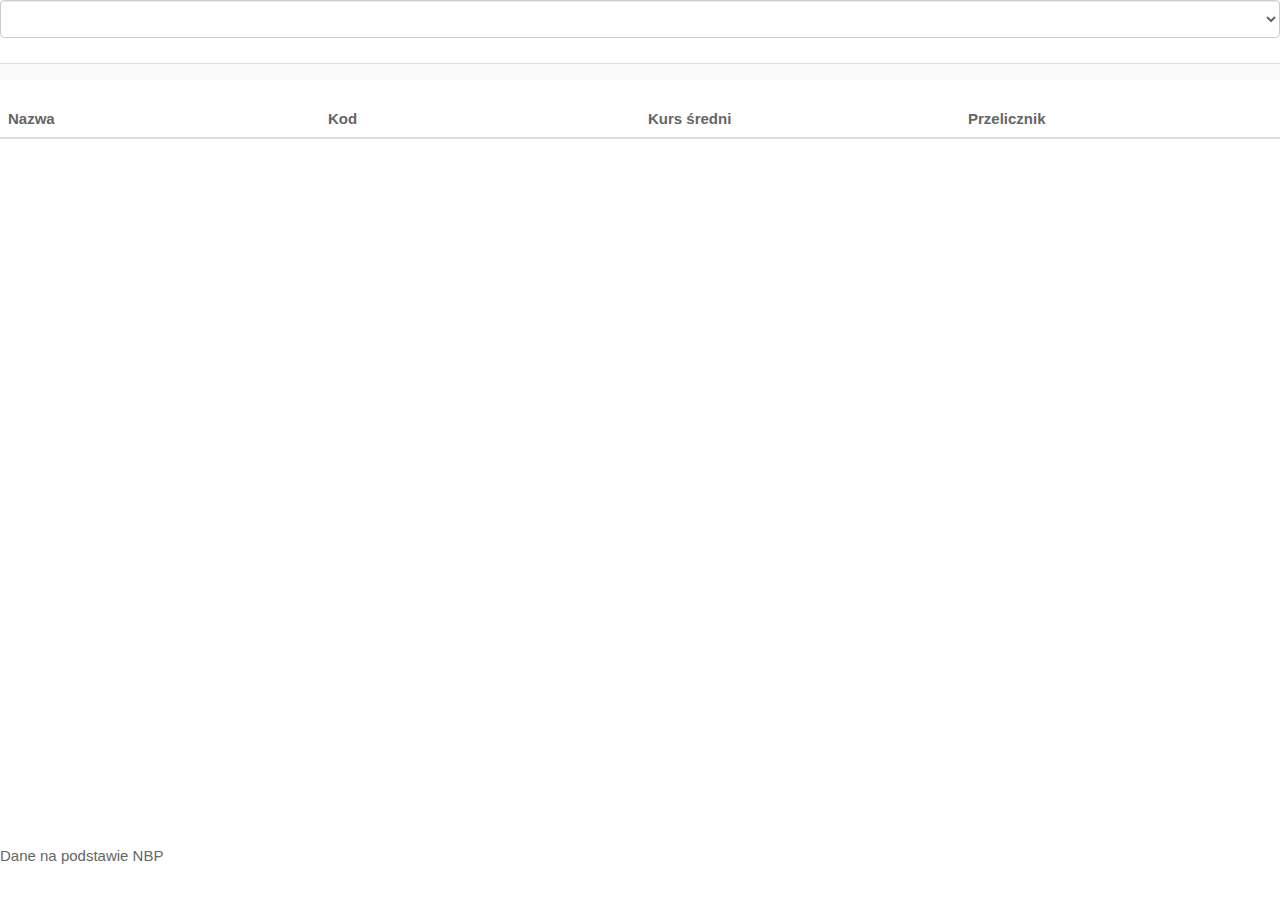
==== KursyWalut/bin/x86/Debug/AppX/index.html @ 6dd7d251 "Aplikacja kursów walut" ====
﻿<!DOCTYPE html>
<html>
<head>
    <meta charset="utf-8" />
    <title>KursyWalut</title>
    <link href="lib/winjs-4.0.1/css/ui-light.css" rel="stylesheet" />
    <script src="lib/winjs-4.0.1/js/base.js"></script>
    <script src="lib/winjs-4.0.1/js/ui.js"></script>
    <link href="css/bootstrap.css" rel="stylesheet" />
    <link href="css/bootstrap.min.css" rel="stylesheet" />
    <script src="js/main.js"></script>
    
</head>
<body class="win-type-body">
    <div>
        <select class="form-control" id="date-select"></select>
    </div>

    <div id="someDiv" style="visibility:hidden">
        <progress class="win-progress-ring"></progress>
    </div>

    <div id="tableContent" style="overflow: auto;height: 87%; width: 100%;">
        <table class="table table-striped table-hover ">
            <tbody id="myTemplate" class="div-display-items" data-win-control="WinJS.Binding.Template">
                <tr>
                    <td width="100px" data-win-bind="innerText:currencyName"></td>
                    <td width="100px" data-win-bind="innerText:currencyCode"></td>
                    <td width="100px" data-win-bind="innerText:averageRate"></td>
                    <td width="100px" data-win-bind="innerText:converter"></td>
                </tr>
            </tbody>
        </table>

        <table class="table table-striped table-hover ">
            <thead>
                <tr><th width="100px">Nazwa</th><th width="100px">Kod</th><th width="100px">Kurs średni</th><th width="100px">Przelicznik</th></tr>
            </thead>
            <tbody id="myTableBody"></tbody>
        </table>
    </div>

    <div id="info">
        <p>Dane na podstawie NBP</p>
    </div>

    <div class="basic-list-view" data-win-control="WinJS.UI.ListView" />

    
    
</body>
</html>
---- KursyWalut/bin/x86/Debug/AppX/lib/winjs-4.0.1/css/ui-light.css ----
﻿/* Copyright (c) Microsoft Corporation.  All Rights Reserved. Licensed under the MIT License. See License.txt in the project root for license information. */
@keyframes WinJS-node-inserted {
  from {
    outline-color: #000;
  }
  to {
    outline-color: #001;
  }
}
@keyframes WinJS-opacity-in {
  from {
    opacity: 0;
  }
  to {
    opacity: 1;
  }
}
@keyframes WinJS-opacity-out {
  from {
    opacity: 1;
  }
  to {
    opacity: 0;
  }
}
@keyframes WinJS-scale-up {
  from {
    transform: scale(0.85);
  }
  to {
    transform: scale(1);
  }
}
@keyframes WinJS-scale-down {
  from {
    transform: scale(1);
  }
  to {
    transform: scale(0.85);
  }
}
@keyframes WinJS-default-remove {
  from {
    transform: translateX(11px);
  }
  to {
    transform: none;
  }
}
@keyframes WinJS-default-remove-rtl {
  from {
    transform: translateX(-11px);
  }
  to {
    transform: none;
  }
}
@keyframes WinJS-default-apply {
  from {
    transform: none;
  }
  to {
    transform: translateX(11px);
  }
}
@keyframes WinJS-default-apply-rtl {
  from {
    transform: none;
  }
  to {
    transform: translateX(-11px);
  }
}
@keyframes WinJS-showEdgeUI {
  from {
    transform: translateY(-70px);
  }
  to {
    transform: none;
  }
}
@keyframes WinJS-showPanel {
  from {
    transform: translateX(364px);
  }
  to {
    transform: none;
  }
}
@keyframes WinJS-showPanel-rtl {
  from {
    transform: translateX(-364px);
  }
  to {
    transform: none;
  }
}
@keyframes WinJS-hideEdgeUI {
  from {
    transform: none;
  }
  to {
    transform: translateY(-70px);
  }
}
@keyframes WinJS-hidePanel {
  from {
    transform: none;
  }
  to {
    transform: translateX(364px);
  }
}
@keyframes WinJS-hidePanel-rtl {
  from {
    transform: none;
  }
  to {
    transform: translateX(-364px);
  }
}
@keyframes WinJS-showPopup {
  from {
    transform: translateY(50px);
  }
  to {
    transform: none;
  }
}
@keyframes WinJS-dragSourceEnd {
  from {
    transform: translateX(11px) scale(1.05);
  }
  to {
    transform: none;
  }
}
@keyframes WinJS-dragSourceEnd-rtl {
  from {
    transform: translateX(-11px) scale(1.05);
  }
  to {
    transform: none;
  }
}
@keyframes WinJS-enterContent {
  from {
    transform: translateY(28px);
  }
  to {
    transform: none;
  }
}
@keyframes WinJS-exit {
  from {
    transform: none;
  }
  to {
    transform: none;
  }
}
@keyframes WinJS-enterPage {
  from {
    transform: translateY(28px);
  }
  to {
    transform: none;
  }
}
@keyframes WinJS-updateBadge {
  from {
    transform: translateY(24px);
  }
  to {
    transform: none;
  }
}
@-webkit-keyframes WinJS-node-inserted {
  from {
    outline-color: #000;
  }
  to {
    outline-color: #001;
  }
}
@-webkit-keyframes -webkit-WinJS-opacity-in {
  from {
    opacity: 0;
  }
  to {
    opacity: 1;
  }
}
@-webkit-keyframes -webkit-WinJS-opacity-out {
  from {
    opacity: 1;
  }
  to {
    opacity: 0;
  }
}
@-webkit-keyframes -webkit-WinJS-scale-up {
  from {
    -webkit-transform: scale(0.85);
  }
  to {
    -webkit-transform: scale(1);
  }
}
@-webkit-keyframes -webkit-WinJS-scale-down {
  from {
    -webkit-transform: scale(1);
  }
  to {
    -webkit-transform: scale(0.85);
  }
}
@-webkit-keyframes -webkit-WinJS-default-remove {
  from {
    -webkit-transform: translateX(11px);
  }
  to {
    -webkit-transform: none;
  }
}
@-webkit-keyframes -webkit-WinJS-default-remove-rtl {
  from {
    -webkit-transform: translateX(-11px);
  }
  to {
    -webkit-transform: none;
  }
}
@-webkit-keyframes -webkit-WinJS-default-apply {
  from {
    -webkit-transform: none;
  }
  to {
    -webkit-transform: translateX(11px);
  }
}
@-webkit-keyframes -webkit-WinJS-default-apply-rtl {
  from {
    -webkit-transform: none;
  }
  to {
    -webkit-transform: translateX(-11px);
  }
}
@-webkit-keyframes -webkit-WinJS-showEdgeUI {
  from {
    -webkit-transform: translateY(-70px);
  }
  to {
    -webkit-transform: none;
  }
}
@-webkit-keyframes -webkit-WinJS-showPanel {
  from {
    -webkit-transform: translateX(364px);
  }
  to {
    -webkit-transform: none;
  }
}
@-webkit-keyframes -webkit-WinJS-showPanel-rtl {
  from {
    -webkit-transform: translateX(-364px);
  }
  to {
    -webkit-transform: none;
  }
}
@-webkit-keyframes -webkit-WinJS-hideEdgeUI {
  from {
    -webkit-transform: none;
  }
  to {
    -webkit-transform: translateY(-70px);
  }
}
@-webkit-keyframes -webkit-WinJS-hidePanel {
  from {
    -webkit-transform: none;
  }
  to {
    -webkit-transform: translateX(364px);
  }
}
@-webkit-keyframes -webkit-WinJS-hidePanel-rtl {
  from {
    -webkit-transform: none;
  }
  to {
    -webkit-transform: translateX(-364px);
  }
}
@-webkit-keyframes -webkit-WinJS-showPopup {
  from {
    -webkit-transform: translateY(50px);
  }
  to {
    -webkit-transform: none;
  }
}
@-webkit-keyframes -webkit-WinJS-dragSourceEnd {
  from {
    -webkit-transform: translateX(11px) scale(1.05);
  }
  to {
    -webkit-transform: none;
  }
}
@-webkit-keyframes -webkit-WinJS-dragSourceEnd-rtl {
  from {
    -webkit-transform: translateX(-11px) scale(1.05);
  }
  to {
    -webkit-transform: none;
  }
}
@-webkit-keyframes -webkit-WinJS-enterContent {
  from {
    -webkit-transform: translateY(28px);
  }
  to {
    -webkit-transform: none;
  }
}
@-webkit-keyframes -webkit-WinJS-exit {
  from {
    -webkit-transform: none;
  }
  to {
    -webkit-transform: none;
  }
}
@-webkit-keyframes -webkit-WinJS-enterPage {
  from {
    -webkit-transform: translateY(28px);
  }
  to {
    -webkit-transform: none;
  }
}
@-webkit-keyframes -webkit-WinJS-updateBadge {
  from {
    -webkit-transform: translateY(24px);
  }
  to {
    -webkit-transform: none;
  }
}
@font-face {
  font-family: "Segoe UI Command";
  src: local("Segoe MDL2 Assets");
  font-weight: normal;
  font-style: normal;
}
@font-face {
  font-family: "Symbols";
  src: url(../fonts/Symbols.ttf);
}
.win-type-header,
.win-h1 {
  font-size: 46px;
  font-weight: 200;
  line-height: 1.216;
  letter-spacing: 0px;
}
.win-type-subheader,
.win-h2 {
  font-size: 34px;
  font-weight: 200;
  line-height: 1.176;
}
.win-type-title,
.win-h3 {
  font-size: 24px;
  font-weight: 300;
  line-height: 1.167;
}
.win-type-subtitle,
.win-h4 {
  font-size: 20px;
  font-weight: 400;
  line-height: 1.2;
}
.win-type-body,
.win-h6 {
  font-size: 15px;
  font-weight: 400;
  line-height: 1.333;
}
.win-type-base,
.win-h5 {
  font-size: 15px;
  font-weight: 500;
  line-height: 1.333;
}
.win-type-caption {
  font-size: 12px;
  font-weight: 400;
  line-height: 1.167;
}
@font-face {
  font-family: "Segoe UI";
  font-weight: 200;
  src: local("Segoe UI Light");
}
@font-face {
  font-family: "Segoe UI";
  font-weight: 300;
  src: local("Segoe UI Semilight");
}
@font-face {
  font-family: "Segoe UI";
  font-weight: 400;
  src: local("Segoe UI");
}
@font-face {
  font-family: "Segoe UI";
  font-weight: 500;
  src: local("Segoe UI Semibold");
}
@font-face {
  font-family: "Segoe UI";
  font-weight: 600;
  src: local("Segoe UI Bold");
}
@font-face {
  font-family: "Segoe UI";
  font-style: italic;
  font-weight: 400;
  src: local("Segoe UI Italic");
}
@font-face {
  font-family: "Segoe UI";
  font-style: italic;
  font-weight: 700;
  src: local("Segoe UI Bold Italic");
}
@font-face {
  font-family: "Microsoft Yahei UI";
  font-weight: 200;
  src: local("Microsoft Yahei UI Light");
}
@font-face {
  font-family: "Microsoft Yahei UI";
  font-weight: 300;
  src: local("Microsoft Yahei UI");
}
@font-face {
  font-family: "Microsoft Yahei UI";
  font-weight: 500;
  src: local("Microsoft Yahei UI");
}
@font-face {
  font-family: "Microsoft Yahei UI";
  font-weight: 600;
  src: local("Microsoft Yahei UI Bold");
}
@font-face {
  font-family: "Microsoft JhengHei UI";
  font-weight: 200;
  src: local("Microsoft JhengHei UI Light");
}
@font-face {
  font-family: "Microsoft JhengHei UI";
  font-weight: 300;
  src: local("Microsoft JhengHei UI");
}
@font-face {
  font-family: "Microsoft JhengHei UI";
  font-weight: 500;
  src: local("Microsoft JhengHei UI");
}
@font-face {
  font-family: "Microsoft JhengHei UI";
  font-weight: 600;
  src: local("Microsoft JhengHei UI Bold");
}
.win-type-header:-ms-lang(am, ti),
.win-type-subheader:-ms-lang(am, ti),
.win-type-title:-ms-lang(am, ti),
.win-type-subtitle:-ms-lang(am, ti),
.win-type-base:-ms-lang(am, ti),
.win-type-body:-ms-lang(am, ti),
.win-type-caption:-ms-lang(am, ti),
.win-h1:-ms-lang(am, ti),
.win-h2:-ms-lang(am, ti),
.win-h3:-ms-lang(am, ti),
.win-h4:-ms-lang(am, ti),
.win-h5:-ms-lang(am, ti),
.win-h6:-ms-lang(am, ti),
.win-button:-ms-lang(am, ti),
.win-dropdown:-ms-lang(am, ti),
.win-textbox:-ms-lang(am, ti),
.win-link:-ms-lang(am, ti),
.win-textarea:-ms-lang(am, ti) {
  font-family: "Ebrima", "Ebrima", "Nirmala UI", "Gadugi", "Segoe UI Emoji", "Segoe MDL2 Assets", "Symbols", "Yu Gothic UI", "Yu Gothic", "Meiryo UI", "Leelawadee UI", "Microsoft YaHei UI", "Microsoft JhengHei UI", "Malgun Gothic", "Segoe UI Historic", "Estrangelo Edessa", "Microsoft Himalaya", "Microsoft New Tai Lue", "Microsoft PhagsPa", "Microsoft Tai Le", "Microsoft Yi Baiti", "Mongolian Baiti", "MV Boli", "Myanmar Text", "Javanese Text", "Cambria Math";
}
.win-type-header:-ms-lang(as, bn, gu, hi, kn, kok, ml, mr, ne, or, pa, sat-Olck, si, srb-Sora, ta, te),
.win-type-subheader:-ms-lang(as, bn, gu, hi, kn, kok, ml, mr, ne, or, pa, sat-Olck, si, srb-Sora, ta, te),
.win-type-title:-ms-lang(as, bn, gu, hi, kn, kok, ml, mr, ne, or, pa, sat-Olck, si, srb-Sora, ta, te),
.win-type-subtitle:-ms-lang(as, bn, gu, hi, kn, kok, ml, mr, ne, or, pa, sat-Olck, si, srb-Sora, ta, te),
.win-type-base:-ms-lang(as, bn, gu, hi, kn, kok, ml, mr, ne, or, pa, sat-Olck, si, srb-Sora, ta, te),
.win-type-body:-ms-lang(as, bn, gu, hi, kn, kok, ml, mr, ne, or, pa, sat-Olck, si, srb-Sora, ta, te),
.win-type-caption:-ms-lang(as, bn, gu, hi, kn, kok, ml, mr, ne, or, pa, sat-Olck, si, srb-Sora, ta, te),
.win-h1:-ms-lang(as, bn, gu, hi, kn, kok, ml, mr, ne, or, pa, sat-Olck, si, srb-Sora, ta, te),
.win-h2:-ms-lang(as, bn, gu, hi, kn, kok, ml, mr, ne, or, pa, sat-Olck, si, srb-Sora, ta, te),
.win-h3:-ms-lang(as, bn, gu, hi, kn, kok, ml, mr, ne, or, pa, sat-Olck, si, srb-Sora, ta, te),
.win-h4:-ms-lang(as, bn, gu, hi, kn, kok, ml, mr, ne, or, pa, sat-Olck, si, srb-Sora, ta, te),
.win-h5:-ms-lang(as, bn, gu, hi, kn, kok, ml, mr, ne, or, pa, sat-Olck, si, srb-Sora, ta, te),
.win-h6:-ms-lang(as, bn, gu, hi, kn, kok, ml, mr, ne, or, pa, sat-Olck, si, srb-Sora, ta, te),
.win-button:-ms-lang(as, bn, gu, hi, kn, kok, ml, mr, ne, or, pa, sat-Olck, si, srb-Sora, ta, te),
.win-dropdown:-ms-lang(as, bn, gu, hi, kn, kok, ml, mr, ne, or, pa, sat-Olck, si, srb-Sora, ta, te),
.win-textbox:-ms-lang(as, bn, gu, hi, kn, kok, ml, mr, ne, or, pa, sat-Olck, si, srb-Sora, ta, te),
.win-link:-ms-lang(as, bn, gu, hi, kn, kok, ml, mr, ne, or, pa, sat-Olck, si, srb-Sora, ta, te),
.win-textarea:-ms-lang(as, bn, gu, hi, kn, kok, ml, mr, ne, or, pa, sat-Olck, si, srb-Sora, ta, te) {
  font-family: "Nirmala UI", "Ebrima", "Nirmala UI", "Gadugi", "Segoe UI Emoji", "Segoe MDL2 Assets", "Symbols", "Yu Gothic UI", "Yu Gothic", "Meiryo UI", "Leelawadee UI", "Microsoft YaHei UI", "Microsoft JhengHei UI", "Malgun Gothic", "Segoe UI Historic", "Estrangelo Edessa", "Microsoft Himalaya", "Microsoft New Tai Lue", "Microsoft PhagsPa", "Microsoft Tai Le", "Microsoft Yi Baiti", "Mongolian Baiti", "MV Boli", "Myanmar Text", "Javanese Text", "Cambria Math";
}
.win-type-header:-ms-lang(chr-CHER-US),
.win-type-subheader:-ms-lang(chr-CHER-US),
.win-type-title:-ms-lang(chr-CHER-US),
.win-type-subtitle:-ms-lang(chr-CHER-US),
.win-type-base:-ms-lang(chr-CHER-US),
.win-type-body:-ms-lang(chr-CHER-US),
.win-type-caption:-ms-lang(chr-CHER-US),
.win-h1:-ms-lang(chr-CHER-US),
.win-h2:-ms-lang(chr-CHER-US),
.win-h3:-ms-lang(chr-CHER-US),
.win-h4:-ms-lang(chr-CHER-US),
.win-h5:-ms-lang(chr-CHER-US),
.win-h6:-ms-lang(chr-CHER-US),
.win-button:-ms-lang(chr-CHER-US),
.win-dropdown:-ms-lang(chr-CHER-US),
.win-textbox:-ms-lang(chr-CHER-US),
.win-link:-ms-lang(chr-CHER-US),
.win-textarea:-ms-lang(chr-CHER-US) {
  font-family: "Gadugi", "Ebrima", "Nirmala UI", "Gadugi", "Segoe UI Emoji", "Segoe MDL2 Assets", "Symbols", "Yu Gothic UI", "Yu Gothic", "Meiryo UI", "Leelawadee UI", "Microsoft YaHei UI", "Microsoft JhengHei UI", "Malgun Gothic", "Segoe UI Historic", "Estrangelo Edessa", "Microsoft Himalaya", "Microsoft New Tai Lue", "Microsoft PhagsPa", "Microsoft Tai Le", "Microsoft Yi Baiti", "Mongolian Baiti", "MV Boli", "Myanmar Text", "Javanese Text", "Cambria Math";
}
.win-type-header:-ms-lang(ja),
.win-type-subheader:-ms-lang(ja),
.win-type-title:-ms-lang(ja),
.win-type-subtitle:-ms-lang(ja),
.win-type-base:-ms-lang(ja),
.win-type-body:-ms-lang(ja),
.win-type-caption:-ms-lang(ja),
.win-h1:-ms-lang(ja),
.win-h2:-ms-lang(ja),
.win-h3:-ms-lang(ja),
.win-h4:-ms-lang(ja),
.win-h5:-ms-lang(ja),
.win-h6:-ms-lang(ja),
.win-button:-ms-lang(ja),
.win-dropdown:-ms-lang(ja),
.win-textbox:-ms-lang(ja),
.win-link:-ms-lang(ja),
.win-textarea:-ms-lang(ja) {
  font-family: "Yu Gothic UI", "Ebrima", "Nirmala UI", "Gadugi", "Segoe UI Emoji", "Segoe MDL2 Assets", "Symbols", "Yu Gothic UI", "Yu Gothic", "Meiryo UI", "Leelawadee UI", "Microsoft YaHei UI", "Microsoft JhengHei UI", "Malgun Gothic", "Segoe UI Historic", "Estrangelo Edessa", "Microsoft Himalaya", "Microsoft New Tai Lue", "Microsoft PhagsPa", "Microsoft Tai Le", "Microsoft Yi Baiti", "Mongolian Baiti", "MV Boli", "Myanmar Text", "Javanese Text", "Cambria Math";
}
.win-type-header:-ms-lang(km, lo, th, bug-Bugi),
.win-type-subheader:-ms-lang(km, lo, th, bug-Bugi),
.win-type-title:-ms-lang(km, lo, th, bug-Bugi),
.win-type-subtitle:-ms-lang(km, lo, th, bug-Bugi),
.win-type-base:-ms-lang(km, lo, th, bug-Bugi),
.win-type-body:-ms-lang(km, lo, th, bug-Bugi),
.win-type-caption:-ms-lang(km, lo, th, bug-Bugi),
.win-h1:-ms-lang(km, lo, th, bug-Bugi),
.win-h2:-ms-lang(km, lo, th, bug-Bugi),
.win-h3:-ms-lang(km, lo, th, bug-Bugi),
.win-h4:-ms-lang(km, lo, th, bug-Bugi),
.win-h5:-ms-lang(km, lo, th, bug-Bugi),
.win-h6:-ms-lang(km, lo, th, bug-Bugi),
.win-button:-ms-lang(km, lo, th, bug-Bugi),
.win-dropdown:-ms-lang(km, lo, th, bug-Bugi),
.win-textbox:-ms-lang(km, lo, th, bug-Bugi),
.win-link:-ms-lang(km, lo, th, bug-Bugi),
.win-textarea:-ms-lang(km, lo, th, bug-Bugi) {
  font-family: "Leelawadee UI", "Ebrima", "Nirmala UI", "Gadugi", "Segoe UI Emoji", "Segoe MDL2 Assets", "Symbols", "Yu Gothic UI", "Yu Gothic", "Meiryo UI", "Leelawadee UI", "Microsoft YaHei UI", "Microsoft JhengHei UI", "Malgun Gothic", "Segoe UI Historic", "Estrangelo Edessa", "Microsoft Himalaya", "Microsoft New Tai Lue", "Microsoft PhagsPa", "Microsoft Tai Le", "Microsoft Yi Baiti", "Mongolian Baiti", "MV Boli", "Myanmar Text", "Javanese Text", "Cambria Math";
}
.win-type-header:-ms-lang(ko),
.win-type-subheader:-ms-lang(ko),
.win-type-title:-ms-lang(ko),
.win-type-subtitle:-ms-lang(ko),
.win-type-base:-ms-lang(ko),
.win-type-body:-ms-lang(ko),
.win-type-caption:-ms-lang(ko),
.win-h1:-ms-lang(ko),
.win-h2:-ms-lang(ko),
.win-h3:-ms-lang(ko),
.win-h4:-ms-lang(ko),
.win-h5:-ms-lang(ko),
.win-h6:-ms-lang(ko),
.win-button:-ms-lang(ko),
.win-dropdown:-ms-lang(ko),
.win-textbox:-ms-lang(ko),
.win-link:-ms-lang(ko),
.win-textarea:-ms-lang(ko) {
  font-family: "Malgun Gothic", "Ebrima", "Nirmala UI", "Gadugi", "Segoe UI Emoji", "Segoe MDL2 Assets", "Symbols", "Yu Gothic UI", "Yu Gothic", "Meiryo UI", "Leelawadee UI", "Microsoft YaHei UI", "Microsoft JhengHei UI", "Malgun Gothic", "Segoe UI Historic", "Estrangelo Edessa", "Microsoft Himalaya", "Microsoft New Tai Lue", "Microsoft PhagsPa", "Microsoft Tai Le", "Microsoft Yi Baiti", "Mongolian Baiti", "MV Boli", "Myanmar Text", "Javanese Text", "Cambria Math";
}
.win-type-header:-ms-lang(jv-Java),
.win-type-subheader:-ms-lang(jv-Java),
.win-type-title:-ms-lang(jv-Java),
.win-type-subtitle:-ms-lang(jv-Java),
.win-type-base:-ms-lang(jv-Java),
.win-type-body:-ms-lang(jv-Java),
.win-type-caption:-ms-lang(jv-Java),
.win-h1:-ms-lang(jv-Java),
.win-h2:-ms-lang(jv-Java),
.win-h3:-ms-lang(jv-Java),
.win-h4:-ms-lang(jv-Java),
.win-h5:-ms-lang(jv-Java),
.win-h6:-ms-lang(jv-Java),
.win-button:-ms-lang(jv-Java),
.win-dropdown:-ms-lang(jv-Java),
.win-textbox:-ms-lang(jv-Java),
.win-link:-ms-lang(jv-Java),
.win-textarea:-ms-lang(jv-Java) {
  font-family: "Javanese Text", "Ebrima", "Nirmala UI", "Gadugi", "Segoe UI Emoji", "Segoe MDL2 Assets", "Symbols", "Yu Gothic UI", "Yu Gothic", "Meiryo UI", "Leelawadee UI", "Microsoft YaHei UI", "Microsoft JhengHei UI", "Malgun Gothic", "Segoe UI Historic", "Estrangelo Edessa", "Microsoft Himalaya", "Microsoft New Tai Lue", "Microsoft PhagsPa", "Microsoft Tai Le", "Microsoft Yi Baiti", "Mongolian Baiti", "MV Boli", "Myanmar Text", "Javanese Text", "Cambria Math";
}
.win-type-header:-ms-lang(cop-Copt),
.win-type-subheader:-ms-lang(cop-Copt),
.win-type-title:-ms-lang(cop-Copt),
.win-type-subtitle:-ms-lang(cop-Copt),
.win-type-base:-ms-lang(cop-Copt),
.win-type-body:-ms-lang(cop-Copt),
.win-type-caption:-ms-lang(cop-Copt),
.win-h1:-ms-lang(cop-Copt),
.win-h2:-ms-lang(cop-Copt),
.win-h3:-ms-lang(cop-Copt),
.win-h4:-ms-lang(cop-Copt),
.win-h5:-ms-lang(cop-Copt),
.win-h6:-ms-lang(cop-Copt),
.win-button:-ms-lang(cop-Copt),
.win-dropdown:-ms-lang(cop-Copt),
.win-textbox:-ms-lang(cop-Copt),
.win-link:-ms-lang(cop-Copt),
.win-textarea:-ms-lang(cop-Copt) {
  font-family: "Segoe MDL2 Assets", "Ebrima", "Nirmala UI", "Gadugi", "Segoe UI Emoji", "Segoe MDL2 Assets", "Symbols", "Yu Gothic UI", "Yu Gothic", "Meiryo UI", "Leelawadee UI", "Microsoft YaHei UI", "Microsoft JhengHei UI", "Malgun Gothic", "Segoe UI Historic", "Estrangelo Edessa", "Microsoft Himalaya", "Microsoft New Tai Lue", "Microsoft PhagsPa", "Microsoft Tai Le", "Microsoft Yi Baiti", "Mongolian Baiti", "MV Boli", "Myanmar Text", "Javanese Text", "Cambria Math";
}
.win-type-header:-ms-lang(zh-CN, zh-Hans, zh-SG),
.win-type-subheader:-ms-lang(zh-CN, zh-Hans, zh-SG),
.win-type-title:-ms-lang(zh-CN, zh-Hans, zh-SG),
.win-type-subtitle:-ms-lang(zh-CN, zh-Hans, zh-SG),
.win-type-base:-ms-lang(zh-CN, zh-Hans, zh-SG),
.win-type-body:-ms-lang(zh-CN, zh-Hans, zh-SG),
.win-type-caption:-ms-lang(zh-CN, zh-Hans, zh-SG),
.win-h1:-ms-lang(zh-CN, zh-Hans, zh-SG),
.win-h2:-ms-lang(zh-CN, zh-Hans, zh-SG),
.win-h3:-ms-lang(zh-CN, zh-Hans, zh-SG),
.win-h4:-ms-lang(zh-CN, zh-Hans, zh-SG),
.win-h5:-ms-lang(zh-CN, zh-Hans, zh-SG),
.win-h6:-ms-lang(zh-CN, zh-Hans, zh-SG),
.win-button:-ms-lang(zh-CN, zh-Hans, zh-SG),
.win-dropdown:-ms-lang(zh-CN, zh-Hans, zh-SG),
.win-textbox:-ms-lang(zh-CN, zh-Hans, zh-SG),
.win-link:-ms-lang(zh-CN, zh-Hans, zh-SG),
.win-textarea:-ms-lang(zh-CN, zh-Hans, zh-SG) {
  font-family: "Microsoft YaHei UI", "Ebrima", "Nirmala UI", "Gadugi", "Segoe UI Emoji", "Segoe MDL2 Assets", "Symbols", "Yu Gothic UI", "Yu Gothic", "Meiryo UI", "Leelawadee UI", "Microsoft YaHei UI", "Microsoft JhengHei UI", "Malgun Gothic", "Segoe UI Historic", "Estrangelo Edessa", "Microsoft Himalaya", "Microsoft New Tai Lue", "Microsoft PhagsPa", "Microsoft Tai Le", "Microsoft Yi Baiti", "Mongolian Baiti", "MV Boli", "Myanmar Text", "Javanese Text", "Cambria Math";
}
.win-type-header:-ms-lang(zh-HK, zh-TW, zh-Hant, zh-MO),
.win-type-subheader:-ms-lang(zh-HK, zh-TW, zh-Hant, zh-MO),
.win-type-title:-ms-lang(zh-HK, zh-TW, zh-Hant, zh-MO),
.win-type-subtitle:-ms-lang(zh-HK, zh-TW, zh-Hant, zh-MO),
.win-type-base:-ms-lang(zh-HK, zh-TW, zh-Hant, zh-MO),
.win-type-body:-ms-lang(zh-HK, zh-TW, zh-Hant, zh-MO),
.win-type-caption:-ms-lang(zh-HK, zh-TW, zh-Hant, zh-MO),
.win-h1:-ms-lang(zh-HK, zh-TW, zh-Hant, zh-MO),
.win-h2:-ms-lang(zh-HK, zh-TW, zh-Hant, zh-MO),
.win-h3:-ms-lang(zh-HK, zh-TW, zh-Hant, zh-MO),
.win-h4:-ms-lang(zh-HK, zh-TW, zh-Hant, zh-MO),
.win-h5:-ms-lang(zh-HK, zh-TW, zh-Hant, zh-MO),
.win-h6:-ms-lang(zh-HK, zh-TW, zh-Hant, zh-MO),
.win-button:-ms-lang(zh-HK, zh-TW, zh-Hant, zh-MO),
.win-dropdown:-ms-lang(zh-HK, zh-TW, zh-Hant, zh-MO),
.win-textbox:-ms-lang(zh-HK, zh-TW, zh-Hant, zh-MO),
.win-link:-ms-lang(zh-HK, zh-TW, zh-Hant, zh-MO),
.win-textarea:-ms-lang(zh-HK, zh-TW, zh-Hant, zh-MO) {
  font-family: "Microsoft JhengHei UI", "Ebrima", "Nirmala UI", "Gadugi", "Segoe UI Emoji", "Segoe MDL2 Assets", "Symbols", "Yu Gothic UI", "Yu Gothic", "Meiryo UI", "Leelawadee UI", "Microsoft YaHei UI", "Microsoft JhengHei UI", "Malgun Gothic", "Segoe UI Historic", "Estrangelo Edessa", "Microsoft Himalaya", "Microsoft New Tai Lue", "Microsoft PhagsPa", "Microsoft Tai Le", "Microsoft Yi Baiti", "Mongolian Baiti", "MV Boli", "Myanmar Text", "Javanese Text", "Cambria Math";
}
html,
body {
  width: 100%;
  height: 100%;
  margin: 0px;
  cursor: default;
  -webkit-touch-callout: none;
  -ms-scroll-translation: vertical-to-horizontal;
  -webkit-tap-highlight-color: rgba(0, 0, 0, 0);
}
html {
  overflow: hidden;
  direction: ltr;
}
html:lang(ar),
html:lang(dv),
html:lang(fa),
html:lang(he),
html:lang(ku-Arab),
html:lang(pa-Arab),
html:lang(prs),
html:lang(ps),
html:lang(sd-Arab),
html:lang(syr),
html:lang(ug),
html:lang(ur),
html:lang(qps-plocm) {
  direction: rtl;
}
body {
  -ms-content-zooming: none;
}
iframe {
  border: 0;
}
.win-type-header,
.win-type-subheader,
.win-type-title,
.win-type-subtitle,
.win-type-base,
.win-type-body,
.win-type-caption,
.win-h1,
.win-h2,
.win-h3,
.win-h4,
.win-h5,
.win-h6,
.win-button,
.win-dropdown,
.win-textbox,
.win-link,
.win-textarea {
  font-family: "Segoe UI", sans-serif, "Segoe MDL2 Assets", "Symbols";
}
.win-textbox,
.win-textarea {
  -ms-user-select: element;
  border-style: solid;
  border-width: 2px;
  border-radius: 0;
  margin: 8px 0px;
  width: 296px;
  min-width: 64px;
  min-height: 28px;
  background-clip: border-box;
  box-sizing: border-box;
  padding: 3px 6px 5px 10px;
  outline: 0;
  font-size: 15px;
  font-weight: 400;
  line-height: 1.333;
}
.win-textbox::-ms-value {
  margin: 0;
  padding: 0;
}
.win-textbox::-ms-clear,
.win-textbox::-ms-reveal {
  padding-right: 2px;
  margin-right: -8px;
  margin-left: 2px;
  margin-top: -8px;
  margin-bottom: -8px;
  width: 30px;
  height: 32px;
}
.win-textbox:lang(ar)::-ms-clear,
.win-textbox:lang(dv)::-ms-clear,
.win-textbox:lang(fa)::-ms-clear,
.win-textbox:lang(he)::-ms-clear,
.win-textbox:lang(ku-Arab)::-ms-clear,
.win-textbox:lang(pa-Arab)::-ms-clear,
.win-textbox:lang(prs)::-ms-clear,
.win-textbox:lang(ps)::-ms-clear,
.win-textbox:lang(sd-Arab)::-ms-clear,
.win-textbox:lang(syr)::-ms-clear,
.win-textbox:lang(ug)::-ms-clear,
.win-textbox:lang(ur)::-ms-clear,
.win-textbox:lang(qps-plocm)::-ms-clear,
.win-textbox:lang(ar)::-ms-reveal,
.win-textbox:lang(dv)::-ms-reveal,
.win-textbox:lang(fa)::-ms-reveal,
.win-textbox:lang(he)::-ms-reveal,
.win-textbox:lang(ku-Arab)::-ms-reveal,
.win-textbox:lang(pa-Arab)::-ms-reveal,
.win-textbox:lang(prs)::-ms-reveal,
.win-textbox:lang(ps)::-ms-reveal,
.win-textbox:lang(sd-Arab)::-ms-reveal,
.win-textbox:lang(syr)::-ms-reveal,
.win-textbox:lang(ug)::-ms-reveal,
.win-textbox:lang(ur)::-ms-reveal,
.win-textbox:lang(qps-plocm)::-ms-reveal {
  margin-left: -8px;
  margin-right: 2px;
}
.win-textarea {
  resize: none;
  overflow-y: auto;
}
.win-radio,
.win-checkbox {
  width: 20px;
  height: 20px;
  margin-right: 8px;
  margin-top: 12px;
  margin-bottom: 12px;
}
.win-radio:lang(ar),
.win-checkbox:lang(ar),
.win-radio:lang(dv),
.win-checkbox:lang(dv),
.win-radio:lang(fa),
.win-checkbox:lang(fa),
.win-radio:lang(he),
.win-checkbox:lang(he),
.win-radio:lang(ku-Arab),
.win-checkbox:lang(ku-Arab),
.win-radio:lang(pa-Arab),
.win-checkbox:lang(pa-Arab),
.win-radio:lang(prs),
.win-checkbox:lang(prs),
.win-radio:lang(ps),
.win-checkbox:lang(ps),
.win-radio:lang(sd-Arab),
.win-checkbox:lang(sd-Arab),
.win-radio:lang(syr),
.win-checkbox:lang(syr),
.win-radio:lang(ug),
.win-checkbox:lang(ug),
.win-radio:lang(ur),
.win-checkbox:lang(ur),
.win-radio:lang(qps-plocm),
.win-checkbox:lang(qps-plocm) {
  margin-left: 8px;
  margin-right: 0px;
}
.win-radio::-ms-check,
.win-checkbox::-ms-check {
  border-style: solid;
  display: inline-block;
  border-width: 2px;
  background-clip: border-box;
}
.win-button {
  border-style: solid;
  margin: 0px;
  min-height: 32px;
  min-width: 120px;
  padding: 4px 8px;
  border-width: 2px;
  background-clip: border-box;
  border-radius: 0;
  touch-action: manipulation;
  -webkit-appearance: none;
  font-size: 15px;
  font-weight: 400;
  line-height: 1.333;
}
.win-button.win-button-file {
  border: none;
  min-width: 100px;
  min-height: 20px;
  width: 340px;
  height: 32px;
  padding: 0px;
  margin: 7px 8px 21px 8px;
  background-clip: padding-box;
}
.win-button.win-button-file::-ms-value {
  margin: 0;
  border-width: 2px;
  border-style: solid;
  border-right-style: none;
  border-radius: 0;
  background-clip: border-box;
  font-size: 15px;
  font-weight: 400;
  line-height: 1.333;
}
.win-button.win-button-file:lang(ar)::-ms-value,
.win-button.win-button-file:lang(dv)::-ms-value,
.win-button.win-button-file:lang(fa)::-ms-value,
.win-button.win-button-file:lang(he)::-ms-value,
.win-button.win-button-file:lang(ku-Arab)::-ms-value,
.win-button.win-button-file:lang(pa-Arab)::-ms-value,
.win-button.win-button-file:lang(prs)::-ms-value,
.win-button.win-button-file:lang(ps)::-ms-value,
.win-button.win-button-file:lang(sd-Arab)::-ms-value,
.win-button.win-button-file:lang(syr)::-ms-value,
.win-button.win-button-file:lang(ug)::-ms-value,
.win-button.win-button-file:lang(ur)::-ms-value,
.win-button.win-button-file:lang(qps-plocm)::-ms-value {
  border-left-style: none;
  border-right-style: solid;
}
.win-button.win-button-file::-ms-browse {
  margin: 0;
  padding: 0 18px;
  border-width: 2px;
  border-style: solid;
  background-clip: padding-box;
  font-size: 15px;
  font-weight: 400;
  line-height: 1.333;
}
.win-dropdown {
  min-width: 56px;
  max-width: 368px;
  min-height: 32px;
  margin: 8px 0;
  border-style: solid;
  border-width: 2px;
  background-clip: border-box;
  background-image: none;
  box-sizing: border-box;
  border-radius: 0;
  font-size: 15px;
  font-weight: 400;
  line-height: 1.333;
}
.win-dropdown::-ms-value {
  padding: 5px 12px 7px 12px;
  margin: 0;
}
.win-dropdown::-ms-expand {
  border: none;
  margin-right: 5px;
  margin-left: 3px;
  margin-bottom: -2px;
  font-size: 20px;
}
select[multiple].win-dropdown {
  padding: 0 0 0 12px;
  vertical-align: bottom;
}
.win-dropdown option {
  font-size: 15px;
  font-weight: 400;
  line-height: 1.333;
}
.win-progress-bar,
.win-progress-ring,
.win-ring {
  width: 180px;
  height: 4px;
  -webkit-appearance: none;
}
.win-progress-bar:not(:indeterminate),
.win-progress-ring:not(:indeterminate),
.win-ring:not(:indeterminate) {
  border-style: none;
}
.win-progress-bar::-ms-fill,
.win-progress-ring::-ms-fill,
.win-ring::-ms-fill {
  border-style: none;
}
.win-progress-bar.win-medium,
.win-progress-ring.win-medium,
.win-ring.win-medium {
  width: 296px;
}
.win-progress-bar.win-large,
.win-progress-ring.win-large,
.win-ring.win-large {
  width: 100%;
}
.win-progress-bar:indeterminate::-webkit-progress-value,
.win-progress-ring:indeterminate::-webkit-progress-value,
.win-ring:indeterminate::-webkit-progress-value {
  position: relative;
  -webkit-animation: win-progress-indeterminate 3s linear infinite;
}
.win-progress-bar.win-paused:not(:indeterminate),
.win-progress-ring.win-paused:not(:indeterminate),
.win-ring.win-paused:not(:indeterminate) {
  animation-name: win-progress-fade-out;
  animation-duration: 3s;
  animation-timing-function: cubic-bezier(0.03, 0.76, 0.31, 1);
  opacity: 0.5;
}
.win-progress-bar.win-error::-ms-fill,
.win-progress-ring.win-error::-ms-fill,
.win-ring.win-error::-ms-fill {
  opacity: 0;
}
.win-progress-ring,
.win-ring {
  width: 20px;
  height: 20px;
}
.win-progress-ring:indeterminate::-ms-fill,
.win-ring:indeterminate::-ms-fill {
  animation-name: -ms-ring;
}
.win-progress-ring.win-medium,
.win-ring.win-medium {
  width: 40px;
  height: 40px;
}
.win-progress-ring.win-large,
.win-ring.win-large {
  width: 60px;
  height: 60px;
}
@-webkit-keyframes win-progress-indeterminate {
  0% {
    left: 0;
    width: 25%;
  }
  50% {
    left: calc(75%);
    width: 25%;
  }
  75% {
    left: calc(100%);
    width: 0%;
  }
  75.1% {
    left: 0;
    width: 0%;
  }
  100% {
    left: 0;
    width: 25%;
  }
}
@keyframes win-progress-fade-out {
  from {
    opacity: 1.0;
  }
  to {
    opacity: 0.5;
  }
}
.win-slider {
  -webkit-appearance: none;
  width: 280px;
  height: 22px;
  padding-top: 17px;
  padding-bottom: 32px;
}
.win-slider::-ms-track {
  height: 2px;
  border-style: none;
}
.win-slider::-webkit-slider-runnable-track {
  height: 2px;
  border-style: none;
}
.win-slider::-moz-range-track {
  height: 2px;
  border-style: none;
}
.win-slider::-ms-thumb {
  width: 24px;
  height: 8px;
  border-radius: 4px;
  border-style: none;
}
.win-slider::-webkit-slider-thumb {
  -webkit-appearance: none;
  margin-top: -4px;
  width: 24px;
  height: 8px;
  border-radius: 4px;
  border-style: none;
}
.win-slider::-moz-range-thumb {
  width: 24px;
  height: 8px;
  border-radius: 4px;
  border-style: none;
}
.win-slider.win-vertical {
  writing-mode: bt-lr;
  width: 22px;
  height: 280px;
}
.win-slider.win-vertical::-ms-track {
  width: 2px;
  height: auto;
}
.win-slider.win-vertical::-ms-thumb {
  width: 8px;
  height: 24px;
}
.win-slider.win-vertical:lang(ar),
.win-slider.win-vertical:lang(dv),
.win-slider.win-vertical:lang(fa),
.win-slider.win-vertical:lang(he),
.win-slider.win-vertical:lang(ku-Arab),
.win-slider.win-vertical:lang(pa-Arab),
.win-slider.win-vertical:lang(prs),
.win-slider.win-vertical:lang(ps),
.win-slider.win-vertical:lang(sd-Arab),
.win-slider.win-vertical:lang(syr),
.win-slider.win-vertical:lang(ug),
.win-slider.win-vertical:lang(ur),
.win-slider.win-vertical:lang(qps-plocm) {
  writing-mode: bt-rl;
}
.win-link {
  text-decoration: underline;
  cursor: pointer;
  touch-action: manipulation;
}
.win-code {
  font-family: "Consolas", "Menlo", "Monaco", "Courier New", monospace;
  font-size: 15px;
  font-weight: 400;
  line-height: 1.333;
}
.win-type-ellipsis {
  overflow: hidden;
  text-overflow: ellipsis;
  white-space: nowrap;
}
h1.win-type-ellipsis,
.win-type-header.win-type-ellipsis,
.win-h1.win-type-ellipsis {
  line-height: 1.4286;
}
h2.win-type-ellipsis,
.win-type-subheader.win-type-ellipsis,
.win-h2.win-type-ellipsis {
  line-height: 1.5;
}
.win-scrollview {
  overflow-x: auto;
  overflow-y: hidden;
  height: 400px;
  width: 100%;
}
h1.win-type-header,
h2.win-type-subheader,
h3.win-type-title,
h4.win-type-subtitle,
h5.win-type-base,
h6.win-type-body,
h1.win-h1,
h2.win-h2,
h3.win-h3,
h4.win-h4,
h5.win-h5,
h6.win-h6 {
  margin-top: 0px;
  margin-bottom: 0px;
}
.win-type-body p,
p.win-type-body {
  font-weight: 300;
}
.win-listview {
  overflow: hidden;
  height: 400px;
}
.win-listview .win-surface {
  overflow: visible;
}
.win-listview > .win-viewport.win-horizontal .win-surface {
  height: 100%;
}
.win-listview > .win-viewport.win-vertical .win-surface {
  width: 100%;
}
.win-listview > .win-viewport {
  position: relative;
  width: 100%;
  height: 100%;
  z-index: 0;
  -ms-overflow-style: -ms-autohiding-scrollbar;
  -webkit-overflow-scrolling: touch;
  white-space: nowrap;
}
.win-listview > .win-viewport.win-horizontal {
  overflow-x: auto;
  overflow-y: hidden;
}
.win-listview > .win-viewport.win-vertical {
  overflow-x: hidden;
  overflow-y: auto;
}
.win-listview .win-itemscontainer {
  overflow: hidden;
}
.win-listview .win-itemscontainer-padder {
  width: 0;
  height: 0;
  margin: 0;
  padding: 0;
  border: 0;
  overflow: hidden;
}
.win-listview > .win-horizontal .win-container {
  margin: 10px 5px 0px 5px;
}
.win-listview > .win-vertical .win-container {
  margin: 10px 24px 0px 7px;
}
.win-listview.win-rtl > .win-vertical .win-container {
  margin: 10px 7px 0px 24px;
}
.win-listview .win-container,
.win-listview .win-itembox,
.win-itemcontainer.win-container,
.win-itemcontainer .win-itembox {
  cursor: default;
  z-index: 0;
}
.win-listview .win-container {
  touch-action: pan-x pan-y pinch-zoom;
}
.win-semanticzoom .win-listview > .win-viewport * {
  touch-action: auto;
}
.win-semanticzoom .win-listview > .win-viewport.win-zooming-x {
  overflow-x: visible;
}
.win-semanticzoom .win-listview > .win-viewport.win-zooming-y {
  overflow-y: visible;
}
.win-listview .win-itembox,
.win-itemcontainer .win-itembox {
  width: 100%;
  height: 100%;
}
.win-listview .win-item,
.win-itemcontainer .win-item {
  z-index: 1;
}
.win-listview .win-item,
.win-itemcontainer .win-item {
  overflow: hidden;
  position: relative;
}
.win-listview > .win-vertical .win-item {
  width: 100%;
}
.win-listview .win-item:focus,
.win-itemcontainer .win-item:focus {
  outline-style: none;
}
.win-listview .win-focusedoutline,
.win-itemcontainer .win-focusedoutline {
  width: calc(100% - 4px);
  height: calc(100% - 4px);
  left: 2px;
  top: 2px;
  position: absolute;
  z-index: 5;
  pointer-events: none;
}
.win-container.win-selected .win-selectionborder {
  border-width: 2px;
  border-style: solid;
}
html.win-hoverable .win-container.win-selected:hover .win-selectionborder {
  border-width: 2px;
  border-style: solid;
}
html.win-hoverable .win-listview .win-itembox:hover::before,
html.win-hoverable .win-itemcontainer .win-itembox:hover::before {
  position: absolute;
  left: 0px;
  top: 0px;
  content: "";
  width: calc(100% - 4px);
  height: calc(100% - 4px);
  pointer-events: none;
  border-style: solid;
  border-width: 2px;
  z-index: 3;
}
html.win-hoverable .win-listview.win-selectionstylefilled .win-itembox:hover::before,
html.win-hoverable .win-itemcontainer.win-selectionstylefilled .win-itembox:hover::before,
html.win-hoverable .win-listview .win-itembox.win-selected:hover::before,
html.win-hoverable .win-itemcontainer.win-itembox.win-selected:hover::before,
html.win-hoverable .win-itemcontainer.win-itembox.win-selected:hover::before {
  display: none;
}
.win-listview .win-groupheader {
  padding: 10px 10px 10px 2px;
  overflow: hidden;
  outline-width: 0.01px;
  outline-style: none;
  float: left;
  font-size: 34px;
  font-weight: 200;
  line-height: 1.176;
}
.win-listview .win-groupheadercontainer {
  z-index: 1;
  touch-action: pan-x pan-y pinch-zoom;
  overflow: hidden;
}
.win-listview .win-horizontal .win-headercontainer,
.win-listview .win-horizontal .win-footercontainer {
  height: 100%;
  display: inline-block;
  overflow: hidden;
  white-space: normal;
}
.win-listview .win-vertical .win-headercontainer,
.win-listview .win-vertical .win-footercontainer {
  width: 100%;
  display: block;
  overflow: hidden;
  white-space: normal;
}
.win-listview .win-groupheader.win-focused {
  outline-style: dotted;
}
.win-listview.win-rtl .win-groupheader {
  padding-left: 10px;
  padding-right: 2px;
  float: right;
}
.win-listview.win-groups .win-horizontal .win-groupleader {
  margin-left: 70px;
}
.win-listview.win-groups.win-rtl .win-horizontal .win-groupleader {
  margin-left: 0;
  margin-right: 70px;
}
.win-listview.win-groups .win-vertical .win-listlayout .win-groupleader,
.win-listview.win-groups .win-vertical .win-gridlayout .win-groupleader {
  margin-top: 70px;
}
.win-listview.win-groups > .win-vertical .win-surface.win-listlayout,
.win-listview.win-groups > .win-vertical .win-surface.win-gridlayout {
  margin-top: -65px;
}
.win-listview.win-groups > .win-horizontal .win-surface {
  margin-left: -70px;
}
.win-listview.win-groups.win-rtl > .win-horizontal .win-surface {
  margin-left: 0;
  margin-right: -70px;
}
.win-listview .win-surface {
  -webkit-margin-collapse: separate;
  white-space: normal;
}
.win-surface ._win-proxy {
  position: relative;
  overflow: hidden;
  width: 0;
  height: 0;
  touch-action: none;
}
.win-selectionborder {
  position: absolute;
  opacity: inherit;
  z-index: 2;
  pointer-events: none;
}
.win-container.win-selected .win-selectionborder {
  top: 0;
  left: 0;
  right: 0;
  bottom: 0;
}
.win-selectionbackground {
  position: absolute;
  top: 0;
  left: 0;
  right: 0;
  bottom: 0;
  z-index: 0;
}
.win-selectioncheckmarkbackground {
  position: absolute;
  top: 2px;
  right: 2px;
  width: 14px;
  height: 11px;
  margin: 0;
  padding: 0;
  border-left-width: 2px;
  border-right-width: 2px;
  border-top-width: 4px;
  border-bottom-width: 3px;
  border-style: solid;
  z-index: 3;
  display: none;
}
.win-listview.win-rtl .win-selectioncheckmarkbackground,
.win-itemcontainer.win-rtl .win-selectioncheckmarkbackground {
  left: 2px;
  right: auto;
}
.win-selectionmode.win-itemcontainer .win-selectioncheckmarkbackground,
.win-selectionmode.win-itemcontainer.win-selectionmode .win-selectioncheckmark,
.win-selectionmode .win-itemcontainer .win-selectioncheckmarkbackground,
.win-selectionmode .win-itemcontainer.win-selectionmode .win-selectioncheckmark,
.win-listview .win-selectionmode .win-selectioncheckmarkbackground,
.win-listview .win-selectionmode .win-selectioncheckmark {
  display: block;
}
.win-selectioncheckmark {
  position: absolute;
  margin: 0;
  padding: 2px;
  right: 1px;
  top: 1px;
  font-family: "Segoe MDL2 Assets", "Symbols";
  font-size: 14px;
  z-index: 4;
  line-height: 1;
  display: none;
}
.win-rtl .win-selectioncheckmark {
  right: auto;
  left: 0px;
}
.win-selectionstylefilled.win-container,
.win-selectionstylefilled .win-container {
  overflow: hidden;
}
.win-selectionmode .win-itemcontainer.win-container .win-itembox::after,
.win-selectionmode.win-itemcontainer.win-container .win-itembox::after,
.win-listview .win-surface.win-selectionmode .win-itembox::after {
  content: "";
  position: absolute;
  width: 18px;
  height: 18px;
  pointer-events: none;
  right: 2px;
  top: 2px;
  z-index: 3;
}
.win-rtl .win-selectionmode .win-itemcontainer.win-container .win-itembox::after,
.win-itemcontainer.win-rtl.win-selectionmode.win-container .win-itembox::after,
.win-listview.win-rtl .win-surface.win-selectionmode .win-itembox::after {
  right: auto;
  left: 2px;
}
.win-listview.win-selectionstylefilled .win-surface.win-selectionmode .win-item {
  transition: transform 250ms cubic-bezier(0.17, 0.79, 0.215, 1.0025);
  -webkit-transition: -webkit-transform 250ms cubic-bezier(0.17, 0.79, 0.215, 1.0025);
  transform: translate(40px, 0px);
  -webkit-transform: translate(40px, 0px);
}
.win-listview.win-rtl.win-selectionstylefilled .win-surface.win-selectionmode .win-item {
  transition: transform 250ms cubic-bezier(0.17, 0.79, 0.215, 1.0025);
  -webkit-transition: -webkit-transform 250ms cubic-bezier(0.17, 0.79, 0.215, 1.0025);
  transform: translate(-40px, 0px);
  -webkit-transform: translate(-40px, 0px);
}
.win-listview.win-selectionstylefilled .win-surface.win-hidingselectionmode .win-item {
  transition: transform 250ms cubic-bezier(0.17, 0.79, 0.215, 1.0025);
  -webkit-transition: -webkit-transform 250ms cubic-bezier(0.17, 0.79, 0.215, 1.0025);
  transform: none;
  -webkit-transform: none;
}
.win-listview.win-rtl.win-selectionstylefilled .win-surface.win-hideselectionmode .win-item {
  transition: transform 250ms cubic-bezier(0.17, 0.79, 0.215, 1.0025);
  -webkit-transition: -webkit-transform 250ms cubic-bezier(0.17, 0.79, 0.215, 1.0025);
  transform: none;
  -webkit-transform: none;
}
.win-listview.win-selectionstylefilled .win-surface.win-selectionmode .win-itembox::after {
  left: 12px;
  right: auto;
  top: 50%;
  margin-top: -9px;
  display: block;
  border: 2px solid;
  width: 16px;
  height: 16px;
}
.win-listview.win-selectionstylefilled.win-rtl .win-surface.win-selectionmode .win-itembox::after {
  left: auto;
  right: 12px;
}
.win-listview.win-selectionstylefilled .win-surface.win-selectionmode .win-selectioncheckmarkbackground {
  left: 12px;
  top: 50%;
  margin-top: -9px;
  display: block;
  border: 2px solid;
  width: 16px;
  height: 16px;
}
.win-listview.win-selectionstylefilled.win-rtl .win-surface.win-selectionmode .win-selectioncheckmarkbackground {
  left: auto;
  right: 12px;
}
.win-listview.win-selectionstylefilled .win-surface.win-selectionmode .win-selectioncheckmark {
  left: 13px;
  top: 50%;
  margin-top: -8px;
  display: block;
  width: 14px;
  height: 14px;
}
.win-listview.win-selectionstylefilled.win-rtl .win-surface.win-selectionmode .win-selectioncheckmark {
  left: 0;
  right: 10px;
}
.win-selectionmode .win-itemcontainer.win-selectionstylefilled.win-container .win-itembox.win-selected::after,
.win-itemcontainer.win-selectionmode.win-selectionstylefilled.win-container .win-itembox.win-selected::after,
.win-listview.win-selectionstylefilled .win-surface.win-selectionmode .win-itembox.win-nonselectable::after,
.win-listview .win-surface.win-selectionmode .win-itembox.win-selected::after {
  display: none;
}
.win-listview .win-progress {
  left: 50%;
  top: 50%;
  width: 60px;
  height: 60px;
  margin-left: -30px;
  margin-top: -30px;
  z-index: 1;
  position: absolute;
}
.win-listview .win-progress::-ms-fill {
  animation-name: -ms-ring;
}
.win-listview .win-itemsblock {
  overflow: hidden;
}
.win-listview .win-surface.win-nocssgrid.win-gridlayout,
.win-listview .win-horizontal .win-nocssgrid.win-listlayout,
.win-listview .win-vertical .win-nocssgrid.win-listlayout.win-headerpositionleft {
  display: -ms-inline-flexbox;
  display: -webkit-inline-flex;
  display: inline-flex;
  vertical-align: top;
}
.win-listview .win-horizontal .win-surface.win-nocssgrid {
  -ms-flex-direction: column;
  -webkit-flex-direction: column;
  flex-direction: column;
  -ms-flex-wrap: wrap;
  -webkit-flex-wrap: wrap;
  flex-wrap: wrap;
  -ms-flex-line-pack: start;
  -webkit-align-content: flex-start;
  align-content: flex-start;
}
.win-listview .win-vertical .win-surface.win-nocssgrid {
  -ms-flex-direction: row;
  -webkit-flex-direction: row;
  flex-direction: row;
  -ms-flex-wrap: wrap;
  -webkit-flex-wrap: wrap;
  flex-wrap: wrap;
  -ms-flex-line-pack: start;
  -webkit-align-content: flex-start;
  align-content: flex-start;
}
.win-listview .win-vertical .win-structuralnodes.win-single-itemsblock.win-listlayout .win-itemscontainer.win-laidout,
.win-listview .win-horizontal .win-structuralnodes.win-single-itemsblock.win-listlayout .win-itemscontainer.win-laidout,
.win-listview .win-vertical .win-structuralnodes.win-single-itemsblock.win-gridlayout .win-uniformgridlayout.win-itemscontainer.win-laidout,
.win-listview .win-horizontal .win-structuralnodes.win-single-itemsblock.win-gridlayout .win-uniformgridlayout.win-itemscontainer.win-laidout {
  display: block;
}
.win-listview .win-vertical .win-structuralnodes.win-single-itemsblock.win-listlayout .win-itemscontainer.win-laidout .win-itemscontainer-padder,
.win-listview .win-horizontal .win-structuralnodes.win-single-itemsblock.win-listlayout .win-itemscontainer.win-laidout .win-itemscontainer-padder,
.win-listview .win-vertical .win-structuralnodes.win-single-itemsblock.win-gridlayout .win-uniformgridlayout.win-itemscontainer.win-laidout .win-itemscontainer-padder,
.win-listview .win-horizontal .win-structuralnodes.win-single-itemsblock.win-gridlayout .win-uniformgridlayout.win-itemscontainer.win-laidout .win-itemscontainer-padder {
  height: 0;
  width: 0;
}
.win-listview.win-groups .win-vertical .win-listlayout.win-headerpositionleft .win-itemscontainer,
.win-listview.win-groups .win-vertical .win-listlayout.win-headerpositionleft .win-groupheadercontainer,
.win-listview.win-groups .win-horizontal .win-listlayout .win-itemscontainer,
.win-listview.win-groups .win-horizontal .win-listlayout .win-groupheadercontainer {
  display: none;
}
.win-listview.win-groups .win-vertical .win-listlayout.win-headerpositionleft .win-itemscontainer.win-laidout,
.win-listview.win-groups .win-vertical .win-listlayout.win-headerpositionleft .win-groupheadercontainer.win-laidout,
.win-listview.win-groups .win-horizontal .win-listlayout .win-groupheadercontainer.win-laidout {
  display: block;
}
.win-listview .win-listlayout .win-itemscontainer {
  overflow: visible;
}
.win-listview .win-listlayout .win-itemsblock {
  padding-bottom: 4px;
  margin-bottom: -4px;
}
.win-listview > .win-vertical .win-listlayout.win-headerpositiontop .win-groupheader {
  float: none;
}
.win-listview > .win-vertical .win-surface.win-listlayout {
  margin-bottom: 5px;
}
.win-listview .win-vertical .win-listlayout.win-headerpositionleft.win-surface {
  display: -ms-inline-grid;
  -ms-grid-columns: auto 1fr;
  -ms-grid-rows: auto;
}
.win-listview .win-vertical .win-listlayout.win-headerpositionleft .win-groupheadercontainer {
  -ms-grid-column: 1;
}
.win-listview .win-vertical .win-listlayout.win-headerpositionleft .win-itemscontainer {
  -ms-grid-column: 2;
}
.win-listview > .win-horizontal .win-surface.win-listlayout {
  display: -ms-inline-grid;
  -ms-grid-columns: auto;
  -ms-grid-rows: auto;
  vertical-align: top;
}
.win-listview .win-horizontal .win-listlayout .win-itemsblock {
  height: 100%;
}
.win-listview .win-horizontal .win-listlayout .win-itemscontainer {
  margin-bottom: 24px;
}
.win-listview .win-horizontal .win-listlayout .win-container {
  height: calc(100% - 10px);
}
.win-listview > .win-horizontal .win-surface.win-listlayout.win-headerpositiontop {
  -ms-grid-rows: auto 1fr;
}
.win-listview .win-horizontal .win-listlayout.win-headerpositiontop .win-groupheadercontainer {
  -ms-grid-row: 1;
}
.win-listview .win-horizontal .win-listlayout.win-headerpositiontop .win-itemscontainer {
  -ms-grid-row: 2;
}
.win-listview .win-gridlayout.win-surface {
  display: -ms-inline-grid;
  vertical-align: top;
}
.win-listview .win-gridlayout .win-container {
  margin: 5px;
}
.win-listview .win-vertical .win-gridlayout.win-headerpositionleft .win-groupheadercontainer,
.win-listview .win-vertical .win-gridlayout.win-headerpositiontop .win-groupheadercontainer {
  -ms-grid-column: 1;
}
.win-listview.win-groups .win-gridlayout .win-itemscontainer,
.win-listview.win-groups .win-gridlayout .win-groupheadercontainer {
  display: none;
}
.win-listview.win-groups .win-gridlayout .win-groupheadercontainer.win-laidout {
  display: block;
}
.win-listview .win-horizontal .win-gridlayout.win-headerpositiontop.win-surface {
  -ms-grid-columns: auto;
  -ms-grid-rows: auto 1fr;
}
.win-listview .win-horizontal .win-gridlayout.win-headerpositiontop .win-groupheadercontainer {
  -ms-grid-row: 1;
}
.win-listview .win-horizontal .win-gridlayout.win-headerpositiontop .win-itemscontainer {
  -ms-grid-row: 2;
}
.win-listview .win-horizontal .win-gridlayout.win-headerpositionleft.win-surface {
  -ms-grid-columns: auto;
  -ms-grid-rows: auto;
}
.win-listview .win-horizontal .win-gridlayout.win-headerpositionleft .win-groupheadercontainer {
  -ms-grid-row: 1;
}
.win-listview .win-horizontal .win-gridlayout.win-headerpositionleft .win-itemscontainer {
  -ms-grid-row: 1;
}
.win-listview .win-vertical .win-gridlayout.win-headerpositiontop.win-surface {
  -ms-grid-columns: auto;
  -ms-grid-rows: auto;
}
.win-listview .win-vertical .win-gridlayout.win-headerpositiontop .win-itemscontainer {
  -ms-grid-column: 1;
}
.win-listview .win-vertical .win-gridlayout.win-headerpositionleft.win-surface {
  -ms-grid-columns: auto 1fr;
  -ms-grid-rows: auto;
}
.win-listview .win-vertical .win-gridlayout.win-headerpositionleft .win-itemscontainer {
  -ms-grid-column: 2;
}
.win-listview .win-gridlayout.win-structuralnodes .win-uniformgridlayout.win-itemscontainer.win-laidout {
  display: -ms-flexbox;
  display: -webkit-flex;
  display: flex;
  -ms-flex-direction: row;
  -webkit-flex-direction: row;
  flex-direction: row;
}
.win-listview .win-horizontal .win-listlayout .win-itemscontainer,
.win-listview.win-groups .win-horizontal .win-listlayout .win-itemscontainer.win-laidout,
.win-listview .win-horizontal .win-listlayout .win-itemsblock,
.win-listview .win-horizontal .win-gridlayout .win-uniformgridlayout.win-itemscontainer.win-laidout,
.win-listview .win-horizontal .win-gridlayout .win-uniformgridlayout .win-itemsblock {
  display: -ms-flexbox;
  display: -webkit-flex;
  display: flex;
  -ms-flex-direction: column;
  -webkit-flex-direction: column;
  flex-direction: column;
  -ms-flex-wrap: wrap;
  -webkit-flex-wrap: wrap;
  flex-wrap: wrap;
  -ms-flex-line-pack: start;
  -webkit-align-content: flex-start;
  align-content: flex-start;
}
.win-listview .win-horizontal .win-itemscontainer-padder {
  height: 100%;
}
.win-listview .win-horizontal .win-gridlayout .win-uniformgridlayout .win-itemsblock {
  height: 100%;
}
.win-listview .win-horizontal .win-gridlayout .win-cellspanninggridlayout.win-itemscontainer.win-laidout {
  display: -ms-grid;
}
.win-listview .win-vertical .win-gridlayout.win-structuralnodes .win-uniformgridlayout.win-itemscontainer.win-laidout {
  display: -ms-flexbox;
  display: -webkit-flex;
  display: flex;
  -ms-flex-direction: column;
  -webkit-flex-direction: column;
  flex-direction: column;
}
.win-listview .win-vertical .win-gridlayout .win-uniformgridlayout.win-itemscontainer.win-laidout,
.win-listview .win-vertical .win-gridlayout .win-uniformgridlayout .win-itemsblock {
  display: -ms-flexbox;
  display: -webkit-flex;
  display: flex;
  -ms-flex-direction: row;
  -webkit-flex-direction: row;
  flex-direction: row;
  -ms-flex-wrap: wrap;
  -webkit-flex-wrap: wrap;
  flex-wrap: wrap;
  -ms-flex-line-pack: start;
  -webkit-align-content: flex-start;
  align-content: flex-start;
}
.win-listview .win-vertical .win-gridlayout .win-uniformgridlayout .win-itemsblock {
  width: 100%;
}
.win-listview .win-cellspanninggridlayout .win-container.win-laidout {
  display: block;
}
.win-listview .win-cellspanninggridlayout .win-container {
  display: none;
}
.win-listview .win-itembox {
  position: relative;
}
.win-listview.win-dragover .win-itembox {
  transform: scale(0.86);
  -webkit-transform: scale(0.86);
}
.win-listview .win-itembox.win-dragsource,
.win-itemcontainer .win-itembox.win-dragsource {
  opacity: 0.5;
  transition: opacity cubic-bezier(0.1, 0.9, 0.2, 1) 167ms, transform cubic-bezier(0.1, 0.9, 0.2, 1) 220ms;
  -webkit-transition: opacity cubic-bezier(0.1, 0.9, 0.2, 1) 167ms, transform cubic-bezier(0.1, 0.9, 0.2, 1) 220ms;
}
.win-listview.win-dragover .win-itembox.win-dragsource {
  opacity: 0;
  transition: none;
  -webkit-transition: none;
}
html.win-hoverable .win-listview.win-dragover .win-container:hover {
  outline: none;
}
.win-listview .win-itembox {
  transition: transform cubic-bezier(0.1, 0.9, 0.2, 1) 220ms;
  -webkit-transition: -webkit-transform cubic-bezier(0.1, 0.9, 0.2, 1) 220ms;
}
.win-listview.win-groups > .win-vertical .win-surface.win-listlayout.win-headerpositionleft {
  margin-left: 70px;
}
.win-listview.win-groups.win-rtl > .win-vertical .win-surface.win-listlayout.win-headerpositionleft {
  margin-left: 0px;
  margin-right: 70px;
}
.win-listview > .win-horizontal .win-surface.win-listlayout {
  margin-left: 70px;
}
.win-listview.win-rtl > .win-horizontal .win-surface.win-listlayout {
  margin-left: 0px;
  margin-right: 70px;
}
.win-listview .win-vertical .win-gridlayout.win-surface {
  margin-left: 20px;
}
.win-listview.win-rtl .win-vertical .win-gridlayout.win-surface {
  margin-left: 0px;
  margin-right: 20px;
}
.win-itemcontainer .win-itembox,
.win-itemcontainer.win-container {
  position: relative;
}
.win-itemcontainer {
  touch-action: pan-x pan-y pinch-zoom;
}
html.win-hoverable .win-listview .win-itembox:hover::before,
html.win-hoverable .win-itemcontainer .win-itembox:hover::before {
  opacity: 0.4;
}
html.win-hoverable .win-listview .win-pressed .win-itembox:hover::before,
html.win-hoverable .win-itemcontainer .win-pressed .win-itembox:hover::before,
html.win-hoverable .win-listview .win-pressed.win-itembox:hover::before,
html.win-hoverable .win-itemcontainer .win-pressed.win-itembox:hover::before {
  opacity: 0.6;
}
html.win-hoverable .win-listview.win-selectionstylefilled .win-container:hover,
html.win-hoverable .win-itemcontainer.win-selectionstylefilled.win-container:hover,
html.win-hoverable .win-selectionstylefilled .win-itemcontainer.win-container:hover {
  outline: none;
}
.win-selectionstylefilled.win-itemcontainer .win-itembox,
.win-selectionstylefilled .win-itemcontainer .win-itembox,
.win-listview.win-selectionstylefilled .win-itembox {
  background-color: transparent;
}
.win-listview.win-selectionstylefilled .win-container.win-selected .win-selectionborder,
.win-itemcontainer.win-selectionstylefilled.win-container.win-selected .win-selectionborder {
  border-color: transparent;
}
.win-listview.win-selectionstylefilled .win-surface.win-selectionmode .win-itembox::after {
  background-color: transparent;
}
.win-listview.win-selectionstylefilled .win-selectioncheckmarkbackground,
.win-itemcontainer.win-selectionstylefilled .win-selectioncheckmarkbackground {
  border-color: transparent;
}
.win-listview.win-selectionstylefilled .win-selected a,
.win-listview.win-selectionstylefilled .win-selected progress,
.win-listview.win-selectionstylefilled .win-selected .win-rating .win-star.win-full,
.win-itemcontainer.win-selectionstylefilled.win-selected a,
.win-itemcontainer.win-selectionstylefilled.win-selected progress,
.win-itemcontainer.win-selectionstylefilled.win-selected .win-rating .win-star.win-full {
  color: #ffffff;
}
.win-listview.win-selectionstylefilled .win-selected.win-selected a:hover:active,
.win-itemcontainer.win-selectionstylefilled.win-selected.win-selected a:hover:active {
  color: rgba(255, 255, 255, 0.6);
}
html.win-hoverable .win-listview.win-selectionstylefilled .win-selected a:hover,
html.win-hoverable .win-itemcontainer.win-selectionstylefilled.win-selected a:hover {
  color: rgba(255, 255, 255, 0.8);
}
.win-listview.win-selectionstylefilled .win-selected button,
.win-listview.win-selectionstylefilled .win-selected input[type=button],
.win-listview.win-selectionstylefilled .win-selected input[type=reset],
.win-listview.win-selectionstylefilled .win-selected input[type=text],
.win-listview.win-selectionstylefilled .win-selected input[type=password],
.win-listview.win-selectionstylefilled .win-selected input[type=email],
.win-listview.win-selectionstylefilled .win-selected input[type=number],
.win-listview.win-selectionstylefilled .win-selected input[type=tel],
.win-listview.win-selectionstylefilled .win-selected input[type=url],
.win-listview.win-selectionstylefilled .win-selected input[type=search],
.win-listview.win-selectionstylefilled .win-selected input::-ms-check,
.win-listview.win-selectionstylefilled .win-selected textarea,
.win-listview.win-selectionstylefilled .win-selected .win-textarea,
.win-listview.win-selectionstylefilled .win-selected select,
.win-itemcontainer.win-selectionstylefilled.win-selected button,
.win-itemcontainer.win-selectionstylefilled.win-selected input[type=button],
.win-itemcontainer.win-selectionstylefilled.win-selected input[type=reset],
.win-itemcontainer.win-selectionstylefilled.win-selected input[type=text],
.win-itemcontainer.win-selectionstylefilled.win-selected input[type=password],
.win-itemcontainer.win-selectionstylefilled.win-selected input[type=email],
.win-itemcontainer.win-selectionstylefilled.win-selected input[type=number],
.win-itemcontainer.win-selectionstylefilled.win-selected input[type=tel],
.win-itemcontainer.win-selectionstylefilled.win-selected input[type=url],
.win-itemcontainer.win-selectionstylefilled.win-selected input[type=search],
.win-itemcontainer.win-selectionstylefilled.win-selected input::-ms-check,
.win-itemcontainer.win-selectionstylefilled.win-selected textarea,
.win-itemcontainer.win-selectionstylefilled.win-selected .win-textarea,
.win-itemcontainer.win-selectionstylefilled.win-selected select {
  background-clip: border-box;
  background-color: rgba(255, 255, 255, 0.8);
  border-color: transparent;
  color: #000000;
}
.win-listview.win-selectionstylefilled .win-selected button[type=submit],
.win-listview.win-selectionstylefilled .win-selected input[type=submit],
.win-itemcontainer.win-selectionstylefilled.win-selected button[type=submit],
.win-itemcontainer.win-selectionstylefilled.win-selected input[type=submit] {
  border-color: #ffffff;
}
.win-listview.win-selectionstylefilled .win-selected input[type=range]::-ms-fill-lower,
.win-itemcontainer.win-selectionstylefilled.win-selected input[type=range]::-ms-fill-lower {
  background-color: #ffffff;
}
.win-listview.win-selectionstylefilled .win-selected input[type=range]::-ms-thumb,
.win-itemcontainer.win-selectionstylefilled.win-selected input[type=range]::-ms-thumb {
  background-color: #000000;
}
.win-listview.win-selectionstylefilled .win-selected input[type=range]::-ms-fill-upper,
.win-listview.win-selectionstylefilled .win-selected progress,
.win-itemcontainer.win-selectionstylefilled.win-selected input[type=range]::-ms-fill-upper,
.win-itemcontainer.win-selectionstylefilled.win-selected progress {
  background-color: rgba(255, 255, 255, 0.16);
}
.win-listview.win-selectionstylefilled .win-selected progress:indeterminate,
.win-itemcontainer.win-selectionstylefilled.win-selected progress:indeterminate {
  background-color: transparent;
}
.win-listview.win-selectionstylefilled .win-selected .win-rating .win-star.win-empty,
.win-itemcontainer.win-selectionstylefilled.win-selected .win-rating .win-star.win-empty {
  color: rgba(255, 255, 255, 0.16);
}
.win-listview .win-viewport {
  outline: none;
}
@media (-ms-high-contrast) {
  .win-listview .win-groupheader {
    color: WindowText;
  }
  .win-selectioncheckmark {
    color: HighlightText;
  }
  .win-listview .win-focusedoutline,
  .win-listview .win-groupheader,
  .win-itemcontainer .win-focusedoutline {
    outline-color: WindowText;
  }
  .win-listview.win-selectionstylefilled .win-itembox,
  .win-itemcontainer.win-selectionstylefilled .win-itembox {
    background-color: Window;
    color: WindowText;
  }
  html.win-hoverable .win-listview.win-selectionstylefilled .win-container:hover .win-itembox,
  html.win-hoverable .win-itemcontainer.win-selectionstylefilled.win-container:hover .win-itembox {
    background-color: Highlight;
    color: HighlightText;
  }
  .win-listview.win-selectionstylefilled .win-container.win-selected .win-itembox,
  html.win-hoverable .win-listview.win-selectionstylefilled .win-container.win-selected:hover .win-itembox,
  .win-itemcontainer.win-selectionstylefilled.win-container.win-selected .win-itembox,
  html.win-hoverable .win-itemcontainer.win-selectionstylefilled.win-container.win-selected:hover .win-itembox {
    background-color: Highlight;
    color: HighlightText;
  }
  .win-listview:not(.win-selectionstylefilled) .win-container.win-selected .win-selectionborder,
  .win-itemcontainer:not(.win-selectionstylefilled).win-container.win-selected .win-selectionborder {
    border-color: Highlight;
  }
  .win-listview.win-selectionstylefilled .win-container.win-selected .win-selectionborder,
  .win-itemcontainer.win-selectionstylefilled.win-container.win-selected .win-selectionborder {
    border-color: transparent;
  }
  html.win-hoverable .win-listview:not(.win-selectionstylefilled) .win-container.win-selected:hover .win-selectionborder,
  html.win-hoverable .win-itemcontainer:not(.win-selectionstylefilled).win-container.win-selected:hover .win-selectionborder {
    border-color: Highlight;
  }
  .win-listview.win-selectionstylefilled .win-selected .win-selectionbackground,
  html.win-hoverable .win-listview.win-selectionstylefilled .win-selected:hover .win-selectionbackground,
  .win-itemcontainer.win-selectionstylefilled.win-selected .win-selectionbackground,
  html.win-hoverable .win-itemcontainer.win-selectionstylefilled.win-selected:hover .win-selectionbackground {
    background-color: Highlight;
    color: HighlightText;
  }
  .win-listview.win-selectionstylefilled .win-selectioncheckmarkbackground,
  .win-itemcontainer.win-selectionstylefilled .win-selectioncheckmarkbackground {
    border-color: transparent;
  }
  .win-listview.win-selectionstylefilled .win-selected a,
  html.win-hoverable .win-listview.win-selectionstylefilled .win-container:hover a,
  .win-listview.win-selectionstylefilled .win-selected progress,
  html.win-hoverable .win-listview.win-selectionstylefilled .win-container:hover progress,
  .win-listview.win-selectionstylefilled .win-selected .win-rating .win-star:after,
  html.win-hoverable .win-listview.win-selectionstylefilled .win-container:hover .win-rating .win-star:after,
  .win-itemcontainer.win-selectionstylefilled.win-selected a,
  html.win-hoverable .win-itemcontainer.win-selectionstylefilled.win-container:hover a,
  .win-itemcontainer.win-selectionstylefilled.win-selected progress,
  html.win-hoverable .win-itemcontainer.win-selectionstylefilled.win-container:hover progress,
  .win-itemcontainer.win-selectionstylefilled.win-selected .win-rating .win-star:after,
  html.win-hoverable .win-itemcontainer.win-selectionstylefilled.win-container:hover .win-rating .win-star:after {
    color: HighlightText;
  }
  .win-listview.win-selectionstylefilled .win-selected input,
  html.win-hoverable .win-listview.win-selectionstylefilled .win-container:hover input,
  .win-listview.win-selectionstylefilled .win-selected input::-ms-check,
  html.win-hoverable .win-listview.win-selectionstylefilled .win-container:hover input::-ms-check,
  .win-listview.win-selectionstylefilled .win-selected input::-ms-value,
  html.win-hoverable .win-listview.win-selectionstylefilled .win-container:hover input::-ms-value,
  .win-listview.win-selectionstylefilled .win-selected input::-ms-track,
  html.win-hoverable .win-listview.win-selectionstylefilled .win-container:hover input::-ms-track,
  .win-listview.win-selectionstylefilled .win-selected button,
  html.win-hoverable .win-listview.win-selectionstylefilled .win-container:hover button,
  .win-listview.win-selectionstylefilled .win-selected progress,
  html.win-hoverable .win-listview.win-selectionstylefilled .win-container:hover progress,
  .win-listview.win-selectionstylefilled .win-selected progress::-ms-fill,
  html.win-hoverable .win-listview.win-selectionstylefilled .win-container:hover progress::-ms-fill,
  .win-listview.win-selectionstylefilled .win-selected select,
  html.win-hoverable .win-listview.win-selectionstylefilled .win-container:hover select,
  .win-listview.win-selectionstylefilled .win-selected textarea,
  html.win-hoverable .win-listview.win-selectionstylefilled .win-container:hover textarea,
  .win-listview.win-selectionstylefilled.win-selected input,
  html.win-hoverable .win-itemcontainer.win-selectionstylefilled.win-container:hover input,
  .win-itemcontainer.win-selectionstylefilled.win-selected input::-ms-check,
  html.win-hoverable .win-itemcontainer.win-selectionstylefilled.win-container:hover input::-ms-check,
  .win-itemcontainer.win-selectionstylefilled.win-selected input::-ms-value,
  html.win-hoverable .win-itemcontainer.win-selectionstylefilled.win-container:hover input::-ms-value,
  .win-itemcontainer.win-selectionstylefilled.win-selected input::-ms-track,
  html.win-hoverable .win-itemcontainer.win-selectionstylefilled.win-container:hover input::-ms-track,
  .win-itemcontainer.win-selectionstylefilled.win-selected button,
  html.win-hoverable .win-itemcontainer.win-selectionstylefilled.win-container:hover button,
  .win-itemcontainer.win-selectionstylefilled.win-selected progress,
  html.win-hoverable .win-itemcontainer.win-selectionstylefilled.win-container:hover progress,
  .win-itemcontainer.win-selectionstylefilled.win-selected progress::-ms-fill,
  html.win-hoverable .win-itemcontainer.win-selectionstylefilled.win-container:hover progress::-ms-fill,
  .win-itemcontainer.win-selectionstylefilled.win-selected select,
  html.win-hoverable .win-itemcontainer.win-selectionstylefilled.win-container:hover select,
  .win-itemcontainer.win-selectionstylefilled.win-selected textarea,
  html.win-hoverable .win-itemcontainer.win-selectionstylefilled.win-container:hover textarea {
    border-color: HighlightText;
  }
  .win-listview.win-selectionstylefilled .win-selected input[type=range]::-ms-fill-lower,
  html.win-hoverable .win-listview.win-selectionstylefilled .win-container:hover input[type=range]::-ms-fill-lower,
  .win-listview.win-selectionstylefilled .win-selected progress::-ms-fill,
  html.win-hoverable .win-listview.win-selectionstylefilled .win-container:hover progress::-ms-fill,
  .win-itemcontainer.win-selectionstylefilled.win-selected input[type=range]::-ms-fill-lower,
  html.win-hoverable .win-itemcontainer.win-selectionstylefilled.win-container:hover input[type=range]::-ms-fill-lower,
  .win-itemcontainer.win-selectionstylefilled.win-selected progress::-ms-fill,
  html.win-hoverable .win-itemcontainer.win-selectionstylefilled.win-container:hover progress::-ms-fill {
    background-color: HighlightText;
  }
  .win-listview.win-selectionstylefilled .win-selected input[type=range]::-ms-fill-upper,
  html.win-hoverable .win-listview.win-selectionstylefilled .win-container:hover input[type=range]::-ms-fill-upper,
  .win-listview.win-selectionstylefilled .win-selected progress,
  html.win-hoverable .win-listview.win-selectionstylefilled .win-container:hover progress,
  .win-itemcontainer.win-selectionstylefilled.win-selected input[type=range]::-ms-fill-upper,
  html.win-hoverable .win-itemcontainer.win-selectionstylefilled.win-container:hover input[type=range]::-ms-fill-upper,
  .win-itemcontainer.win-selectionstylefilled.win-selected progress,
  html.win-hoverable .win-itemcontainer.win-selectionstylefilled.win-container:hover progress {
    background-color: Highlight;
  }
  .win-listview.win-selectionstylefilled .win-selected .win-rating .win-star.win-full:before,
  html.win-hoverable .win-listview.win-selectionstylefilled .win-container:hover .win-rating .win-star.win-full:before,
  .win-itemcontainer.win-selectionstylefilled.win-selected .win-rating .win-star.win-full:before,
  html.win-hoverable .win-itemcontainer.win-selectionstylefilled.win-container:hover .win-rating .win-star.win-full:before {
    color: ButtonFace;
  }
  .win-listview.win-selectionstylefilled .win-selected .win-rating .win-star.win-empty:before,
  html.win-hoverable .win-listview.win-selectionstylefilled .win-container:hover .win-rating .win-star.win-empty:before,
  .win-itemcontainer.win-selectionstylefilled.win-selected .win-rating .win-star.win-empty:before,
  html.win-hoverable .win-itemcontainer.win-selectionstylefilled.win-container:hover .win-rating .win-star.win-empty:before {
    color: Highlight;
  }
  html.win-hoverable .win-listview .win-container:hover,
  html.win-hoverable .win-itemcontainer.win-container:hover {
    outline: Highlight solid 3px;
  }
}
.win-flipview {
  overflow: hidden;
  height: 400px;
}
.win-flipview .win-surface {
  -ms-scroll-chaining: none;
}
.win-flipview .win-navleft {
  left: 0%;
  top: 50%;
  margin-top: -19px;
}
.win-flipview .win-navright {
  left: 100%;
  top: 50%;
  margin-left: -20px;
  margin-top: -19px;
}
.win-flipview .win-navtop {
  left: 50%;
  top: 0%;
  margin-left: -35px;
}
.win-flipview .win-navbottom {
  left: 50%;
  top: 100%;
  margin-left: -35px;
  margin-top: -36px;
}
.win-flipview .win-navbutton {
  touch-action: manipulation;
  border: none;
  width: 20px;
  height: 36px;
  z-index: 1;
  position: absolute;
  font-family: "Segoe MDL2 Assets", "Symbols";
  font-size: 16px;
  padding: 0;
  min-width: 0;
}
.win-flipview .win-item,
.win-flipview .win-item > .win-template {
  height: 100%;
  width: 100%;
  display: -ms-flexbox;
  display: -webkit-flex;
  display: flex;
  -ms-flex-align: center;
  -webkit-align-items: center;
  align-items: center;
  -ms-flex-pack: center;
  -webkit-justify-content: center;
  justify-content: center;
}
@media (-ms-high-contrast) {
  .win-flipview .win-navbottom {
    left: 50%;
    top: 100%;
    margin-left: -35px;
    margin-top: -35px;
  }
  .win-flipview .win-navbutton {
    background-color: ButtonFace;
    color: ButtonText;
    border: 2px solid ButtonText;
    width: 65px;
    height: 35px;
  }
  .win-flipview .win-navbutton.win-navbutton:hover:active,
  .win-flipview .win-navbutton.win-navbutton:active {
    background-color: ButtonText;
    color: ButtonFace;
  }
  .win-flipview .win-navright {
    margin-left: -65px;
  }
  html.win-hoverable .win-flipview .win-navbutton:hover {
    background-color: Highlight;
    color: HighlightText;
  }
}
.win-datepicker {
  display: -ms-inline-flexbox;
  display: -webkit-inline-flex;
  display: inline-flex;
  height: auto;
  width: auto;
}
.win-datepicker select {
  min-width: 80px;
  margin-top: 4px;
  margin-bottom: 4px;
}
.win-datepicker .win-datepicker-month {
  margin-right: 20px;
}
.win-datepicker .win-datepicker-date.win-order0,
.win-datepicker .win-datepicker-date.win-order1 {
  margin-right: 20px;
}
.win-datepicker .win-datepicker-year.win-order0 {
  margin-right: 20px;
}
.win-datepicker .win-datepicker-month:lang(ar),
.win-datepicker .win-datepicker-month:lang(dv),
.win-datepicker .win-datepicker-month:lang(fa),
.win-datepicker .win-datepicker-month:lang(he),
.win-datepicker .win-datepicker-month:lang(ku-Arab),
.win-datepicker .win-datepicker-month:lang(pa-Arab),
.win-datepicker .win-datepicker-month:lang(prs),
.win-datepicker .win-datepicker-month:lang(ps),
.win-datepicker .win-datepicker-month:lang(sd-Arab),
.win-datepicker .win-datepicker-month:lang(syr),
.win-datepicker .win-datepicker-month:lang(ug),
.win-datepicker .win-datepicker-month:lang(ur),
.win-datepicker .win-datepicker-month:lang(qps-plocm),
.win-datepicker .win-datepicker-date.win-order0:lang(ar),
.win-datepicker .win-datepicker-date.win-order0:lang(dv),
.win-datepicker .win-datepicker-date.win-order0:lang(fa),
.win-datepicker .win-datepicker-date.win-order0:lang(he),
.win-datepicker .win-datepicker-date.win-order0:lang(ku-Arab),
.win-datepicker .win-datepicker-date.win-order0:lang(pa-Arab),
.win-datepicker .win-datepicker-date.win-order0:lang(prs),
.win-datepicker .win-datepicker-date.win-order0:lang(ps),
.win-datepicker .win-datepicker-date.win-order0:lang(sd-Arab),
.win-datepicker .win-datepicker-date.win-order0:lang(syr),
.win-datepicker .win-datepicker-date.win-order0:lang(ug),
.win-datepicker .win-datepicker-date.win-order0:lang(ur),
.win-datepicker .win-datepicker-date.win-order0:lang(qps-plocm),
.win-datepicker .win-datepicker-date.win-order1:lang(ar),
.win-datepicker .win-datepicker-date.win-order1:lang(dv),
.win-datepicker .win-datepicker-date.win-order1:lang(fa),
.win-datepicker .win-datepicker-date.win-order1:lang(he),
.win-datepicker .win-datepicker-date.win-order1:lang(ku-Arab),
.win-datepicker .win-datepicker-date.win-order1:lang(pa-Arab),
.win-datepicker .win-datepicker-date.win-order1:lang(prs),
.win-datepicker .win-datepicker-date.win-order1:lang(ps),
.win-datepicker .win-datepicker-date.win-order1:lang(sd-Arab),
.win-datepicker .win-datepicker-date.win-order1:lang(syr),
.win-datepicker .win-datepicker-date.win-order1:lang(ug),
.win-datepicker .win-datepicker-date.win-order1:lang(ur),
.win-datepicker .win-datepicker-date.win-order1:lang(qps-plocm),
.win-datepicker .win-datepicker-year.win-order0:lang(ar),
.win-datepicker .win-datepicker-year.win-order0:lang(dv),
.win-datepicker .win-datepicker-year.win-order0:lang(fa),
.win-datepicker .win-datepicker-year.win-order0:lang(he),
.win-datepicker .win-datepicker-year.win-order0:lang(ku-Arab),
.win-datepicker .win-datepicker-year.win-order0:lang(pa-Arab),
.win-datepicker .win-datepicker-year.win-order0:lang(prs),
.win-datepicker .win-datepicker-year.win-order0:lang(ps),
.win-datepicker .win-datepicker-year.win-order0:lang(sd-Arab),
.win-datepicker .win-datepicker-year.win-order0:lang(syr),
.win-datepicker .win-datepicker-year.win-order0:lang(ug),
.win-datepicker .win-datepicker-year.win-order0:lang(ur),
.win-datepicker .win-datepicker-year.win-order0:lang(qps-plocm) {
  margin-right: 0;
  margin-left: 20px;
}
.win-timepicker {
  display: -ms-inline-flexbox;
  display: -webkit-inline-flex;
  display: inline-flex;
  height: auto;
  width: auto;
}
.win-timepicker select {
  min-width: 80px;
  margin-top: 4px;
  margin-bottom: 4px;
}
.win-timepicker .win-timepicker-hour {
  margin-right: 20px;
}
.win-timepicker .win-timepicker-period.win-order0 {
  margin-right: 20px;
}
.win-timepicker .win-timepicker-minute.win-order1 {
  margin-right: 20px;
}
.win-timepicker .win-timepicker-period.win-order0:lang(ar),
.win-timepicker .win-timepicker-period.win-order0:lang(dv),
.win-timepicker .win-timepicker-period.win-order0:lang(fa),
.win-timepicker .win-timepicker-period.win-order0:lang(he),
.win-timepicker .win-timepicker-period.win-order0:lang(ku-Arab),
.win-timepicker .win-timepicker-period.win-order0:lang(pa-Arab),
.win-timepicker .win-timepicker-period.win-order0:lang(prs),
.win-timepicker .win-timepicker-period.win-order0:lang(ps),
.win-timepicker .win-timepicker-period.win-order0:lang(sd-Arab),
.win-timepicker .win-timepicker-period.win-order0:lang(syr),
.win-timepicker .win-timepicker-period.win-order0:lang(ug),
.win-timepicker .win-timepicker-period.win-order0:lang(ur),
.win-timepicker .win-timepicker-period.win-order0:lang(qps-plocm),
.win-timepicker .win-timepicker-hour:lang(ar),
.win-timepicker .win-timepicker-hour:lang(dv),
.win-timepicker .win-timepicker-hour:lang(fa),
.win-timepicker .win-timepicker-hour:lang(he),
.win-timepicker .win-timepicker-hour:lang(ku-Arab),
.win-timepicker .win-timepicker-hour:lang(pa-Arab),
.win-timepicker .win-timepicker-hour:lang(prs),
.win-timepicker .win-timepicker-hour:lang(ps),
.win-timepicker .win-timepicker-hour:lang(sd-Arab),
.win-timepicker .win-timepicker-hour:lang(syr),
.win-timepicker .win-timepicker-hour:lang(ug),
.win-timepicker .win-timepicker-hour:lang(ur),
.win-timepicker .win-timepicker-hour:lang(qps-plocm) {
  margin-right: 0;
  margin-left: 20px;
}
.win-timepicker .win-timepicker-minute.win-order1:lang(ar),
.win-timepicker .win-timepicker-minute.win-order1:lang(dv),
.win-timepicker .win-timepicker-minute.win-order1:lang(fa),
.win-timepicker .win-timepicker-minute.win-order1:lang(he),
.win-timepicker .win-timepicker-minute.win-order1:lang(ku-Arab),
.win-timepicker .win-timepicker-minute.win-order1:lang(pa-Arab),
.win-timepicker .win-timepicker-minute.win-order1:lang(prs),
.win-timepicker .win-timepicker-minute.win-order1:lang(ps),
.win-timepicker .win-timepicker-minute.win-order1:lang(sd-Arab),
.win-timepicker .win-timepicker-minute.win-order1:lang(syr),
.win-timepicker .win-timepicker-minute.win-order1:lang(ug),
.win-timepicker .win-timepicker-minute.win-order1:lang(ur),
.win-timepicker .win-timepicker-minute.win-order1:lang(qps-plocm),
.win-timepicker .win-timepicker-minute.win-order0:lang(ar),
.win-timepicker .win-timepicker-minute.win-order0:lang(dv),
.win-timepicker .win-timepicker-minute.win-order0:lang(fa),
.win-timepicker .win-timepicker-minute.win-order0:lang(he),
.win-timepicker .win-timepicker-minute.win-order0:lang(ku-Arab),
.win-timepicker .win-timepicker-minute.win-order0:lang(pa-Arab),
.win-timepicker .win-timepicker-minute.win-order0:lang(prs),
.win-timepicker .win-timepicker-minute.win-order0:lang(ps),
.win-timepicker .win-timepicker-minute.win-order0:lang(sd-Arab),
.win-timepicker .win-timepicker-minute.win-order0:lang(syr),
.win-timepicker .win-timepicker-minute.win-order0:lang(ug),
.win-timepicker .win-timepicker-minute.win-order0:lang(ur),
.win-timepicker .win-timepicker-minute.win-order0:lang(qps-plocm) {
  margin-left: 20px;
  margin-right: 0;
}
body > .win-navigation-backbutton {
  position: absolute;
  top: 50px;
  left: 20px;
}
.win-backbutton,
.win-navigation-backbutton,
.win-back {
  touch-action: manipulation;
  display: inline-block;
  min-width: 0;
  min-height: 0;
  padding: 0;
  text-align: center;
  width: 41px;
  height: 41px;
  font-size: 24px;
  line-height: 41px;
  vertical-align: baseline;
}
.win-backbutton::before,
.win-back::before {
  font-family: "Segoe MDL2 Assets", "Symbols";
  font-weight: normal;
  content: "\E0D5";
  vertical-align: 50%;
}
.win-backbutton:lang(ar)::before,
.win-backbutton:lang(dv)::before,
.win-backbutton:lang(fa)::before,
.win-backbutton:lang(he)::before,
.win-backbutton:lang(ku-Arab)::before,
.win-backbutton:lang(pa-Arab)::before,
.win-backbutton:lang(prs)::before,
.win-backbutton:lang(ps)::before,
.win-backbutton:lang(sd-Arab)::before,
.win-backbutton:lang(syr)::before,
.win-backbutton:lang(ug)::before,
.win-backbutton:lang(ur)::before,
.win-backbutton:lang(qps-plocm)::before,
.win-back:lang(ar)::before,
.win-back:lang(dv)::before,
.win-back:lang(fa)::before,
.win-back:lang(he)::before,
.win-back:lang(ku-Arab)::before,
.win-back:lang(pa-Arab)::before,
.win-back:lang(prs)::before,
.win-back:lang(ps)::before,
.win-back:lang(sd-Arab)::before,
.win-back:lang(syr)::before,
.win-back:lang(ug)::before,
.win-back:lang(ur)::before,
.win-back:lang(qps-plocm)::before {
  content: "\E0AE";
}
button.win-navigation-backbutton,
button.win-navigation-backbutton:active,
html.win-hoverable button.win-navigation-backbutton:enabled:hover,
button.win-navigation-backbutton:enabled:hover:active {
  background-color: transparent;
  border: none;
}
@media (-ms-high-contrast) {
  button.win-navigation-backbutton,
  button.win-navigation-backbutton:active,
  html.win-hoverable button.win-navigation-backbutton:enabled:hover,
  button.win-navigation-backbutton:enabled:hover:active {
    /* Overwrite default background and border styles from BackButton control's <button> element */
    background-color: transparent;
    border: none;
  }
  .win-backbutton,
  .win-back {
    background-color: ButtonFace;
    border-color: ButtonText;
    color: ButtonText;
  }
  .win-backbutton.win-backbutton:enabled:hover:active,
  .win-navigation-backbutton.win-navigation-backbutton:enabled:hover:active .win-back {
    background-clip: border-box;
    background-color: ButtonText;
    border-color: transparent;
    color: ButtonFace;
  }
  .win-backbutton:disabled,
  .win-navigation-backbutton:disabled .win-back,
  .win-backbutton:disabled:active,
  .win-navigation-backbutton:disabled:active .win-back {
    background-color: ButtonFace;
    border-color: GrayText;
    color: GrayText;
  }
  .win-backbutton:-ms-keyboard-active,
  .win-navigation-backbutton:-ms-keyboard-active .win-back {
    background-clip: border-box;
    background-color: ButtonText;
    border-color: transparent;
    color: ButtonFace;
  }
  html.win-hoverable .win-backbutton:enabled:hover,
  html.win-hoverable .win-navigation-backbutton:enabled:hover .win-back {
    background-color: Highlight;
    border-color: ButtonText;
    color: HighlightText;
  }
}
.win-tooltip {
  display: block;
  position: fixed;
  top: 30px;
  left: 30px;
  max-width: 320px;
  box-sizing: border-box;
  margin: 0;
  padding: 4px 7px 6px 7px;
  border-style: solid;
  border-width: 1px;
  z-index: 9999;
  word-wrap: break-word;
  animation-fill-mode: both;
  font-size: 12px;
  font-weight: 400;
  line-height: 1.167;
}
.win-tooltip-phantom {
  display: block;
  position: fixed;
  top: 30px;
  left: 30px;
  background-color: transparent;
  border-width: 0;
  margin: 0;
  padding: 0;
}
@media (-ms-high-contrast) {
  .win-tooltip {
    background-color: Window;
    border-color: WindowText;
    color: WindowText;
  }
}
.win-rating {
  display: -ms-inline-flexbox;
  display: -webkit-inline-flex;
  display: inline-flex;
  -ms-flex-pack: self;
  -webkit-justify-content: self;
  justify-content: self;
  -ms-flex-align: stretch;
  -webkit-align-items: stretch;
  align-items: stretch;
  height: auto;
  width: auto;
  white-space: normal;
  outline: 0;
}
.win-rating .win-star {
  -ms-flex: 1 1 auto;
  -webkit-flex: 1 1 auto;
  flex: 1 1 auto;
  height: 24px;
  width: 24px;
  padding: 9px 10px 11px 10px;
  font-family: "Segoe MDL2 Assets", "Symbols";
  font-size: 24px;
  overflow: hidden;
  text-indent: 0;
  line-height: 1;
  cursor: default;
  position: relative;
  letter-spacing: 0;
  -ms-touch-action: none;
  touch-action: none;
}
.win-rating.win-small .win-star {
  width: 12px;
  height: 12px;
  font-size: 12px;
  padding: 3px 4px 5px 4px;
}
.win-rating .win-star:before {
  content: "\E082";
}
.win-rating .win-star.win-disabled {
  cursor: default;
  -ms-touch-action: auto;
  touch-action: auto;
}
@media (-ms-high-contrast) {
  .win-rating .win-star:before {
    content: "\E082" !important;
  }
  .win-rating .win-star.win-full {
    color: HighLight;
  }
  .win-rating .win-star.win-tentative.win-full {
    color: ButtonText;
  }
  .win-rating .win-star.win-empty {
    color: ButtonFace;
  }
  .win-rating .win-star:after {
    content: "\E224" !important;
    position: relative;
    top: -100%;
    color: ButtonText;
  }
}
.win-toggleswitch {
  outline: 0;
}
.win-toggleswitch .win-toggleswitch-header {
  max-width: 470px;
  margin-bottom: 14px;
  margin-top: 22px;
  font-size: 15px;
  font-weight: 400;
  line-height: 1.333;
}
.win-toggleswitch .win-toggleswitch-values {
  display: inline-block;
  vertical-align: top;
}
.win-toggleswitch .win-toggleswitch-value {
  min-width: 65px;
  margin-left: 12px;
  height: 16px;
  vertical-align: top;
  font-size: 15px;
  font-weight: 400;
  line-height: 16px;
}
.win-toggleswitch .win-toggleswitch-description {
  font-size: 12px;
  width: 22em;
  margin-top: 28px;
  display: none;
}
.win-toggleswitch .win-toggleswitch-clickregion {
  display: inline-block;
  touch-action: none;
  -ms-user-select: none;
  -webkit-user-select: none;
  -moz-user-select: none;
  user-select: none;
}
.win-toggleswitch .win-toggleswitch-track {
  position: relative;
  display: inline-block;
  width: 44px;
  height: 16px;
  border-style: solid;
  border-width: 2px;
  border-radius: 8px;
  box-sizing: border-box;
}
.win-toggleswitch .win-toggleswitch-thumb {
  position: absolute;
  top: 2px;
  display: inline-block;
  width: 20px;
  height: 8px;
  border-radius: 4px;
  -webkit-transition: left 0.1s;
  transition: left 0.1s;
}
.win-toggleswitch:focus .win-toggleswitch-track {
  outline-width: 1px;
  outline-style: dotted;
}
.win-toggleswitch.win-toggleswitch-dragging .win-toggleswitch-thumb {
  -webkit-transition: none;
  transition: none;
}
.win-toggleswitch.win-toggleswitch-off .win-toggleswitch-value-on {
  visibility: hidden;
  height: 0;
  font-size: 0;
  line-height: 0;
}
.win-toggleswitch.win-toggleswitch-on .win-toggleswitch-value-off {
  visibility: hidden;
  height: 0;
  font-size: 0;
  line-height: 0;
}
.win-toggleswitch.win-toggleswitch-on .win-toggleswitch-thumb {
  left: 18px;
}
.win-toggleswitch.win-toggleswitch-off .win-toggleswitch-thumb {
  left: 2px;
}
.win-toggleswitch:lang(ar),
.win-toggleswitch:lang(dv),
.win-toggleswitch:lang(fa),
.win-toggleswitch:lang(he),
.win-toggleswitch:lang(ku-Arab),
.win-toggleswitch:lang(pa-Arab),
.win-toggleswitch:lang(prs),
.win-toggleswitch:lang(ps),
.win-toggleswitch:lang(sd-Arab),
.win-toggleswitch:lang(syr),
.win-toggleswitch:lang(ug),
.win-toggleswitch:lang(ur),
.win-toggleswitch:lang(qps-plocm) {
  direction: rtl;
}
.win-toggleswitch:lang(ar).win-toggleswitch-on .win-toggleswitch-thumb,
.win-toggleswitch:lang(dv).win-toggleswitch-on .win-toggleswitch-thumb,
.win-toggleswitch:lang(fa).win-toggleswitch-on .win-toggleswitch-thumb,
.win-toggleswitch:lang(he).win-toggleswitch-on .win-toggleswitch-thumb,
.win-toggleswitch:lang(ku-Arab).win-toggleswitch-on .win-toggleswitch-thumb,
.win-toggleswitch:lang(pa-Arab).win-toggleswitch-on .win-toggleswitch-thumb,
.win-toggleswitch:lang(prs).win-toggleswitch-on .win-toggleswitch-thumb,
.win-toggleswitch:lang(ps).win-toggleswitch-on .win-toggleswitch-thumb,
.win-toggleswitch:lang(sd-Arab).win-toggleswitch-on .win-toggleswitch-thumb,
.win-toggleswitch:lang(syr).win-toggleswitch-on .win-toggleswitch-thumb,
.win-toggleswitch:lang(ug).win-toggleswitch-on .win-toggleswitch-thumb,
.win-toggleswitch:lang(ur).win-toggleswitch-on .win-toggleswitch-thumb,
.win-toggleswitch:lang(qps-plocm).win-toggleswitch-on .win-toggleswitch-thumb {
  left: 2px;
}
.win-toggleswitch:lang(ar).win-toggleswitch-off .win-toggleswitch-thumb,
.win-toggleswitch:lang(dv).win-toggleswitch-off .win-toggleswitch-thumb,
.win-toggleswitch:lang(fa).win-toggleswitch-off .win-toggleswitch-thumb,
.win-toggleswitch:lang(he).win-toggleswitch-off .win-toggleswitch-thumb,
.win-toggleswitch:lang(ku-Arab).win-toggleswitch-off .win-toggleswitch-thumb,
.win-toggleswitch:lang(pa-Arab).win-toggleswitch-off .win-toggleswitch-thumb,
.win-toggleswitch:lang(prs).win-toggleswitch-off .win-toggleswitch-thumb,
.win-toggleswitch:lang(ps).win-toggleswitch-off .win-toggleswitch-thumb,
.win-toggleswitch:lang(sd-Arab).win-toggleswitch-off .win-toggleswitch-thumb,
.win-toggleswitch:lang(syr).win-toggleswitch-off .win-toggleswitch-thumb,
.win-toggleswitch:lang(ug).win-toggleswitch-off .win-toggleswitch-thumb,
.win-toggleswitch:lang(ur).win-toggleswitch-off .win-toggleswitch-thumb,
.win-toggleswitch:lang(qps-plocm).win-toggleswitch-off .win-toggleswitch-thumb {
  left: 18px;
}
.win-semanticzoom {
  touch-action: pan-x pan-y double-tap-zoom;
  height: 400px;
}
.win-semanticzoom .win-listview > .win-viewport * {
  touch-action: auto;
}
.win-semanticzoom * {
  touch-action: inherit;
}
.win-semanticzoom-button {
  z-index: 100;
  position: absolute;
  min-width: 25px;
  min-height: 25px;
  width: 25px;
  height: 25px;
  padding: 0px;
  bottom: 21px;
  touch-action: none;
}
.win-semanticzoom-button::before {
  font-family: "Segoe MDL2 Assets", "Symbols";
  font-weight: normal;
  font-size: 11px;
  content: "\E0B8";
  /* minus sign */
}
.win-semanticzoom-button-location {
  left: auto;
  right: 4px;
}
.win-semanticzoom-button-location:lang(ar),
.win-semanticzoom-button-location:lang(dv),
.win-semanticzoom-button-location:lang(fa),
.win-semanticzoom-button-location:lang(he),
.win-semanticzoom-button-location:lang(ku-Arab),
.win-semanticzoom-button-location:lang(pa-Arab),
.win-semanticzoom-button-location:lang(prs),
.win-semanticzoom-button-location:lang(ps),
.win-semanticzoom-button-location:lang(sd-Arab),
.win-semanticzoom-button-location:lang(syr),
.win-semanticzoom-button-location:lang(ug),
.win-semanticzoom-button-location:lang(ur),
.win-semanticzoom-button-location:lang(qps-plocm) {
  left: 4px;
  right: auto;
}
@media (-ms-high-contrast) {
  .win-semanticzoom-button {
    background-color: ButtonFace;
    border-color: ButtonText;
    color: ButtonText;
  }
  .win-semanticzoom-button.win-semanticzoom-button:hover:active {
    background-clip: border-box;
    background-color: ButtonText;
    border-color: transparent;
    color: ButtonFace;
  }
  .win-semanticzoom-button:-ms-keyboard-active {
    background-clip: border-box;
    background-color: ButtonText;
    border-color: transparent;
    color: ButtonFace;
  }
  html.win-hoverable win-semanticzoom-button:hover {
    background-color: Highlight;
    border-color: ButtonText;
    color: HighlightText;
  }
}
.win-pivot {
  display: -ms-flexbox;
  display: -webkit-flex;
  display: flex;
  -ms-flex-direction: column;
  -webkit-flex-direction: column;
  flex-direction: column;
  -ms-flex-wrap: none;
  -webkit-flex-wrap: nowrap;
  flex-wrap: nowrap;
  height: 100%;
  width: 100%;
  overflow: hidden;
  -ms-scroll-limit-x-max: 0px;
  touch-action: manipulation;
}
.win-pivot .win-pivot-navbutton {
  touch-action: manipulation;
  position: absolute;
  width: 20px;
  height: 36px;
  padding: 0px;
  margin: 0px;
  top: 10px;
  min-width: 0px;
  border-width: 0px;
  cursor: pointer;
  opacity: 0;
  font-family: "Segoe MDL2 Assets", "Symbols";
}
.win-pivot .win-pivot-headers.win-pivot-shownavbuttons .win-pivot-navbutton {
  opacity: 1;
}
.win-pivot .win-pivot-headers .win-pivot-navbutton-prev:before {
  content: "\E096";
}
.win-pivot .win-pivot-headers .win-pivot-navbutton-next:before {
  content: "\E09B";
}
.win-pivot .win-pivot-title {
  -ms-flex: 0 0 auto;
  -webkit-flex: 0 0 auto;
  flex: 0 0 auto;
  font-family: "Segoe UI", sans-serif, "Segoe MDL2 Assets", "Symbols";
  font-size: 15px;
  font-weight: bold;
  white-space: nowrap;
  margin: 14px 0 13px 24px;
}
.win-pivot .win-pivot-title:lang(ar),
.win-pivot .win-pivot-title:lang(dv),
.win-pivot .win-pivot-title:lang(fa),
.win-pivot .win-pivot-title:lang(he),
.win-pivot .win-pivot-title:lang(ku-Arab),
.win-pivot .win-pivot-title:lang(pa-Arab),
.win-pivot .win-pivot-title:lang(prs),
.win-pivot .win-pivot-title:lang(ps),
.win-pivot .win-pivot-title:lang(sd-Arab),
.win-pivot .win-pivot-title:lang(syr),
.win-pivot .win-pivot-title:lang(ug),
.win-pivot .win-pivot-title:lang(ur),
.win-pivot .win-pivot-title:lang(qps-plocm) {
  margin: 14px 24px 13px 0;
}
.win-pivot > .win-pivot-item {
  /*
        Hide the pivot items defined declaratively until we reparent them to ensure correct
        measuring and to avoid showing unprocessed content in the wrong location.
        */
  display: none;
}
.win-pivot .win-pivot-header-area {
  -ms-flex: 0 0 auto;
  -webkit-flex: 0 0 auto;
  flex: 0 0 auto;
  display: -ms-flexbox;
  display: -webkit-flex;
  display: flex;
  -ms-flex-direction: row;
  -webkit-flex-direction: row;
  flex-direction: row;
}
.win-pivot .win-pivot-header-leftcustom,
.win-pivot .win-pivot-header-rightcustom {
  -ms-flex: 0 0 auto;
  -webkit-flex: 0 0 auto;
  flex: 0 0 auto;
  margin-top: 13px;
}
.win-pivot .win-pivot-header-items {
  -ms-flex: 1 1 0%;
  -webkit-flex: 1 1 0%;
  flex: 1 1 0%;
  overflow-x: hidden;
  padding: 1px;
}
.win-pivot .win-pivot-headers {
  white-space: nowrap;
  position: relative;
  overflow-y: visible;
  height: 48px;
  touch-action: none;
  -ms-touch-action: none;
  outline: 0;
}
.win-pivot .win-pivot-headers.win-keyboard:focus {
  outline-style: dotted;
  outline-width: 1px;
}
.win-pivot .win-pivot-header,
.win-pivot .win-pivot-header.win-pivot-header:hover:active {
  touch-action: manipulation;
  font-size: 24px;
  font-weight: 300;
  line-height: 1.167;
  display: inline-block;
  transition: opacity linear 167ms;
  -webkit-transition: opacity linear 167ms;
  overflow: hidden;
  height: 30px;
  border: 0;
  padding: 0;
  outline: 0;
  margin: 12px 12px 0px 12px;
  min-height: 0;
  min-width: 0;
}
.win-pivot.win-pivot-locked .win-pivot-header {
  opacity: 0;
  visibility: hidden;
}
.win-pivot .win-pivot-header.win-pivot-header-selected,
.win-pivot.win-pivot-locked .win-pivot-header.win-pivot-header-selected {
  opacity: 1.0;
  visibility: inherit;
}
.win-pivot .win-pivot-viewport {
  /* Overlap the headers but not the title */
  height: 100%;
  overflow-x: auto;
  overflow-y: hidden;
  -ms-scroll-snap-type: mandatory;
  -ms-scroll-snap-points-x: snapInterval(0%, 100%);
  -ms-overflow-style: none;
  /* The following 3 styles take advantage of a Trident bug to make the viewport pannable on the header track. The viewport is extended over the
            header track space, and position: relative allows interacting with it as if the viewport was drawn over the header track.
        */
  position: relative;
  padding-top: 48px;
  margin-top: -48px;
}
.win-pivot.win-pivot-mouse .win-pivot-viewport {
  padding-top: 0px;
  margin-top: 0px;
}
.win-pivot.win-pivot-locked .win-pivot-viewport {
  overflow: hidden;
}
.win-pivot .win-pivot-surface {
  /* 49 before, 1 current, 50 after */
  width: 10000%;
  height: 100%;
  position: relative;
}
html.win-hoverable .win-pivot button.win-pivot-header:hover {
  background-color: transparent;
  border: 0;
  padding: 0;
  letter-spacing: 0px;
  margin: 12px 12px 0px 12px;
  min-height: 0;
  min-width: 0;
}
html.win-hoverable .win-pivot .win-pivot-navbutton:hover {
  margin: 0px;
  padding: 0px;
  border-width: 0px;
  cursor: pointer;
  font-family: "Segoe MDL2 Assets", "Symbols";
}
/*
    PivotItem
*/
.win-pivot-item {
  position: absolute;
  top: 0px;
  bottom: 0;
  /* Since the surface is 100x in width, 1% here means the size of the viewport. */
  width: 1%;
}
.win-pivot-item .win-pivot-item-content {
  height: 100%;
  overflow-y: auto;
  -ms-overflow-style: -ms-autohiding-scrollbar;
  padding: 0px 24px;
}
/*
    Modified styles for when the Pivot is in nosnap mode
*/
.win-pivot.win-pivot-nosnap .win-pivot-viewport {
  padding-top: 0px;
  margin-top: 0px;
  overflow: hidden;
}
.win-pivot.win-pivot-nosnap .win-pivot-surface {
  width: 100%;
  position: static;
}
.win-pivot.win-pivot-nosnap .win-pivot-item {
  width: 100%;
}
.win-hub {
  height: 100%;
  width: 100%;
  position: relative;
}
.win-hub-progress {
  position: absolute;
  top: 10px;
  width: 100%;
  z-index: 1;
}
.win-hub-viewport {
  height: 100%;
  width: 100%;
  -ms-scroll-snap-type: proximity;
  -webkit-overflow-scrolling: touch;
}
.win-hub-horizontal .win-hub-viewport {
  overflow-x: auto;
  overflow-y: hidden;
  white-space: nowrap;
}
.win-hub-vertical .win-hub-viewport {
  position: relative;
  overflow-y: auto;
  overflow-x: hidden;
}
.win-hub-surface {
  display: inline-block;
}
.win-hub-vertical .win-hub-surface {
  width: 100%;
  padding: 0px 12px 8px 12px;
}
.win-hub-horizontal .win-hub-surface {
  height: 100%;
  padding: 0px 0px 0px 12px;
}
.win-hub-section {
  display: inline-block;
  padding: 0px 24px 0px 0px;
  vertical-align: top;
  white-space: normal;
}
.win-hub-horizontal .win-hub-section {
  height: 100%;
}
.win-hub-horizontal .win-hub-section-header {
  margin-top: 44px;
}
.win-hub-vertical .win-hub-section {
  width: calc(100% - 24px);
}
.win-hub-vertical .win-hub-section-header {
  margin-top: 16px;
}
.win-hub-section-header {
  margin: 4px 0px 9px 0px;
  height: 28px;
}
button.win-hub-section-header-tabstop,
html.win-hoverable button.win-hub-section-header-tabstop:hover,
button.win-hub-section-header-tabstop:hover:active {
  touch-action: manipulation;
  width: 100%;
  background-color: transparent;
  border: 0;
  min-height: 0;
  min-width: 0;
  max-width: 100%;
  padding: 0;
}
button.win-hub-section-header-tabstop:focus {
  outline: none;
}
button.win-hub-section-header-tabstop:-ms-keyboard-active {
  background-color: transparent;
}
.win-hub-section-header-wrapper {
  display: -ms-inline-flexbox;
  display: -webkit-inline-flex;
  display: inline-flex;
  -ms-flex-direction: row;
  -webkit-flex-direction: row;
  flex-direction: row;
  -ms-flex-align: stretch;
  -webkit-align-items: stretch;
  align-items: stretch;
  width: 100%;
  outline: none;
}
.win-hub-section-header-content {
  font-size: 20px;
  font-weight: 400;
  line-height: 1.2;
  -ms-flex: 1 1 auto;
  -webkit-flex: 1 1 auto;
  flex: 1 1 auto;
  text-align: left;
  vertical-align: bottom;
  padding-top: 1px;
  overflow: hidden;
  text-overflow: clip;
  white-space: nowrap;
  line-height: 1.5;
}
.win-hub-section-header-content:lang(ar),
.win-hub-section-header-content:lang(dv),
.win-hub-section-header-content:lang(fa),
.win-hub-section-header-content:lang(he),
.win-hub-section-header-content:lang(ku-Arab),
.win-hub-section-header-content:lang(pa-Arab),
.win-hub-section-header-content:lang(prs),
.win-hub-section-header-content:lang(ps),
.win-hub-section-header-content:lang(sd-Arab),
.win-hub-section-header-content:lang(syr),
.win-hub-section-header-content:lang(ug),
.win-hub-section-header-content:lang(ur),
.win-hub-section-header-content:lang(qps-plocm) {
  text-align: right;
}
.win-hub-section-header-chevron {
  display: none;
}
.win-hub-section-header-interactive .win-hub-section-header-chevron {
  -ms-flex: 0 0 auto;
  -webkit-flex: 0 0 auto;
  flex: 0 0 auto;
  display: inline-block;
  margin-left: 24px;
  line-height: 1.5;
  padding-top: 7px;
  text-align: right;
  vertical-align: bottom;
}
.win-hub-section-header-interactive .win-hub-section-header-chevron:lang(ar),
.win-hub-section-header-interactive .win-hub-section-header-chevron:lang(dv),
.win-hub-section-header-interactive .win-hub-section-header-chevron:lang(fa),
.win-hub-section-header-interactive .win-hub-section-header-chevron:lang(he),
.win-hub-section-header-interactive .win-hub-section-header-chevron:lang(ku-Arab),
.win-hub-section-header-interactive .win-hub-section-header-chevron:lang(pa-Arab),
.win-hub-section-header-interactive .win-hub-section-header-chevron:lang(prs),
.win-hub-section-header-interactive .win-hub-section-header-chevron:lang(ps),
.win-hub-section-header-interactive .win-hub-section-header-chevron:lang(sd-Arab),
.win-hub-section-header-interactive .win-hub-section-header-chevron:lang(syr),
.win-hub-section-header-interactive .win-hub-section-header-chevron:lang(ug),
.win-hub-section-header-interactive .win-hub-section-header-chevron:lang(ur),
.win-hub-section-header-interactive .win-hub-section-header-chevron:lang(qps-plocm) {
  text-align: left;
  margin-left: 0;
  margin-right: 24px;
}
.win-hub-horizontal .win-hub-section-content {
  height: calc(100% - 81px);
}
.win-hub-vertical .win-hub-section-content {
  width: 100%;
}
@media (-ms-high-contrast) {
  button.win-hub-section-header-tabstop,
  html.win-hoverable button.win-hub-section-header-tabstop:hover,
  button.win-hub-section-header-tabstop:hover:active {
    background-color: transparent;
    color: WindowText;
  }
  button.win-hub-section-header-tabstop:-ms-keyboard-active {
    color: WindowText;
  }
  html.win-hoverable button.win-hub-section-header-tabstop.win-hub-section-header-interactive:hover,
  button.win-hub-section-header-tabstop.win-hub-section-header-interactive:hover:active {
    color: -ms-hotlight;
  }
  button.win-hub-section-header-tabstop.win-hub-section-header-interactive:-ms-keyboard-active {
    color: -ms-hotlight;
  }
}
.win-clickeater {
  background-color: transparent;
  width: 110%;
  height: 110%;
  left: -5%;
  top: -5%;
  position: fixed;
  touch-action: none;
  outline: 1px solid Purple;
  /*Necessary to block passthrough over webviews*/
  -ms-high-contrast-adjust: none;
}
/*
Command buttons.
*/
button.win-command {
  touch-action: manipulation;
  background: none;
  background-clip: border-box;
  height: auto;
  padding: 0;
  margin: 0;
  border: 1px dotted;
  /* reserve focus rect */
  min-width: 40px;
  min-height: 48px;
  text-align: center;
  font-size: 12px;
  line-height: 16px;
  font-weight: normal;
  overflow: visible;
  /* Commands are lrtb */
  writing-mode: lr-tb;
  position: relative;
  z-index: 0;
}
button.win-command::-moz-focus-inner {
  padding: 0;
  border: 0;
}
button:lang(ar),
button:lang(dv),
button:lang(fa),
button:lang(he),
button:lang(ku-Arab),
button:lang(pa-Arab),
button:lang(prs),
button:lang(ps),
button:lang(sd-Arab),
button:lang(syr),
button:lang(ug),
button:lang(ur),
button:lang(qps-plocm) {
  writing-mode: rl-tb;
}
/*
Always hide the outline, not just when :focus is applied.
https://github.com/winjs/winjs/issues/859
*/
button.win-command {
  outline: none;
}
/*
Command button icons.
*/
.win-commandicon {
  display: block;
  margin: 11px 21px;
  /* left/right margin: 22px = 1px focus rect + 21px. Affects margin-top of  button.win-command .win-label */
  min-width: 0;
  min-height: 0;
  padding: 0;
  /* Normal sizing */
  width: 24px;
  height: 24px;
  box-sizing: border-box;
  -moz-box-sizing: border-box;
  cursor: default;
  position: relative;
  outline: none;
}
.win-commandimage {
  /* Default font for glyphs. */
  font-family: "Segoe UI Command", "Symbols";
  letter-spacing: 0;
  /* Applications provide their own content, like &#xE0D5;. */
  vertical-align: middle;
  font-size: 20px;
  margin: 0;
  line-height: 24px;
  /* line-height must match the content box height */
  background-position: 0 0;
  background-origin: border-box;
  display: inline-block;
  width: 24px;
  height: 24px;
  background-size: 96px 48px;
  outline: none;
}
.win-commandimage.win-commandglyph {
  position: absolute;
  left: 0;
}
/*
Offsets for sprite versions.
*/
html.win-hoverable button:enabled:hover .win-commandimage,
button:active .win-commandimage {
  background-position: -24px 0;
}
button:enabled:hover:active .win-commandimage.win-commandimage {
  background-position: -48px 0;
}
button:-ms-keyboard-active .win-commandimage {
  background-position: -48px 0;
}
button:disabled .win-commandimage,
button:disabled:active .win-commandimage {
  background-position: -72px 0;
}
/*
Offsets for sprite versions in selected state.
*/
button[aria-checked=true] .win-commandimage {
  background-position: 0 -24px;
}
html.win-hoverable button[aria-checked=true]:enabled:hover .win-commandimage,
button[aria-checked=true]:active .win-commandimage {
  background-position: -24px -24px;
}
button[aria-checked=true]:enabled:hover:active .win-commandimage.win-commandimage {
  background-position: -48px -24px;
}
button[aria-checked=true]:-ms-keyboard-active .win-commandimage {
  background-position: -48px -24px;
}
button[aria-checked=true]:disabled .win-commandimage,
button[aria-checked=true]:disabled:active .win-commandimage {
  background-position: -72px -24px;
}
/*
Command button labels.
*/
button.win-command .win-label {
  font-family: "Segoe UI", sans-serif, "Segoe MDL2 Assets", "Symbols";
  font-size: 12px;
  font-weight: 400;
  line-height: 1.167;
  position: relative;
  line-height: 16px;
  display: block;
  max-width: 66px;
  /* 68px button, but allow for 2*1px for focus border on each side */
  margin-top: -10px;
  /* 2px = 12px margin-bottom of .win-commandicon  - 10px*/
  margin-bottom: 6px;
  padding: 0;
  overflow: hidden;
  word-wrap: break-word;
  word-break: keep-all;
  outline: none;
}
/*
AppBarCommand separator types.
*/
hr.win-command {
  display: inline-block;
  padding: 0;
  margin: 12px 16px;
  width: 2px;
  height: 24px;
  border: 0;
  vertical-align: top;
}
/*
AppBarCommand content types.
*/
div.win-command {
  display: inline-block;
  min-width: 0;
  min-height: 0;
  padding: 0px 31px;
  border: 1px dotted;
  /* reserve focus rect */
  text-align: center;
  font-size: 12px;
  line-height: 16px;
  font-weight: normal;
  vertical-align: top;
  /* Content Commands are lrtb */
  writing-mode: lr-tb;
  position: relative;
}
div.win-command:lang(ar),
div.win-command:lang(dv),
div.win-command:lang(fa),
div.win-command:lang(he),
div.win-command:lang(ku-Arab),
div.win-command:lang(pa-Arab),
div.win-command:lang(prs),
div.win-command:lang(ps),
div.win-command:lang(sd-Arab),
div.win-command:lang(syr),
div.win-command:lang(ug),
div.win-command:lang(ur),
div.win-command:lang(qps-plocm) {
  writing-mode: rl-tb;
}
div.win-command:focus {
  outline: none;
}
/*
AppBar
*/
.win-navbar {
  border-width: 0;
  width: 100%;
  height: auto;
  left: 0;
  position: fixed;
  position: -ms-device-fixed;
  min-height: 48px;
}
.win-navbar.win-navbar-minimal {
  min-height: 25px;
}
.win-navbar.win-navbar-minimal.win-navbar-closed .win-navbar-invokebutton .win-navbar-ellipsis {
  top: 5px;
}
.win-navbar.win-navbar-closing.win-navbar-minimal > :not(.win-navbar-invokebutton) {
  opacity: 0;
}
.win-navbar.win-menulayout.win-navbar-closing .win-navbar-menu {
  opacity: 1;
}
.win-navbar.win-navbar-closed.win-navbar-minimal > :not(.win-navbar-invokebutton) {
  display: none !important;
}
.win-navbar.win-navbar-closing.win-navbar-minimal .win-navbar-invokebutton,
.win-navbar.win-navbar-closed.win-navbar-minimal .win-navbar-invokebutton {
  width: 100%;
}
.win-navbar.win-menulayout.win-navbar-opening .win-navbar-invokebutton,
.win-navbar.win-menulayout.win-navbar-opened .win-navbar-invokebutton,
.win-navbar.win-menulayout.win-navbar-closing .win-navbar-invokebutton {
  visibility: hidden;
}
.win-navbar.win-menulayout.win-navbar-opening .win-toolbar.win-toolbar-showndisplayfull .win-toolbar-overflowbutton,
.win-navbar.win-menulayout.win-navbar-opened .win-toolbar.win-toolbar-showndisplayfull .win-toolbar-overflowbutton,
.win-navbar.win-menulayout.win-navbar-closing .win-toolbar.win-toolbar-showndisplayfull .win-toolbar-overflowbutton {
  visibility: visible;
}
.win-navbar .win-navbar-invokebutton {
  touch-action: manipulation;
  width: 32px;
  height: 100%;
  min-height: 25px;
  position: absolute;
  right: 0px;
  margin: 0px;
  padding: 0px;
  border: dotted 1px;
  min-width: 0px;
  background-clip: border-box;
  display: none;
  z-index: 1;
}
.win-navbar .win-navbar-invokebutton .win-navbar-ellipsis {
  width: 32px;
  height: 100%;
  right: 0px;
  top: 15px;
  position: absolute;
  display: inline-block;
  font-size: 14px;
  text-align: center;
  font-family: "Segoe MDL2 Assets", "Symbols";
}
.win-navbar .win-navbar-invokebutton .win-navbar-ellipsis::before {
  content: "\E10C";
  position: relative;
}
.win-navbar:lang(ar) .win-navbar-invokebutton,
.win-navbar:lang(dv) .win-navbar-invokebutton,
.win-navbar:lang(fa) .win-navbar-invokebutton,
.win-navbar:lang(he) .win-navbar-invokebutton,
.win-navbar:lang(ku-Arab) .win-navbar-invokebutton,
.win-navbar:lang(pa-Arab) .win-navbar-invokebutton,
.win-navbar:lang(prs) .win-navbar-invokebutton,
.win-navbar:lang(ps) .win-navbar-invokebutton,
.win-navbar:lang(sd-Arab) .win-navbar-invokebutton,
.win-navbar:lang(syr) .win-navbar-invokebutton,
.win-navbar:lang(ug) .win-navbar-invokebutton,
.win-navbar:lang(ur) .win-navbar-invokebutton,
.win-navbar:lang(qps-plocm) .win-navbar-invokebutton,
.win-navbar:lang(ar) .win-navbar-invokebutton .win-navbar-ellipsis,
.win-navbar:lang(dv) .win-navbar-invokebutton .win-navbar-ellipsis,
.win-navbar:lang(fa) .win-navbar-invokebutton .win-navbar-ellipsis,
.win-navbar:lang(he) .win-navbar-invokebutton .win-navbar-ellipsis,
.win-navbar:lang(ku-Arab) .win-navbar-invokebutton .win-navbar-ellipsis,
.win-navbar:lang(pa-Arab) .win-navbar-invokebutton .win-navbar-ellipsis,
.win-navbar:lang(prs) .win-navbar-invokebutton .win-navbar-ellipsis,
.win-navbar:lang(ps) .win-navbar-invokebutton .win-navbar-ellipsis,
.win-navbar:lang(sd-Arab) .win-navbar-invokebutton .win-navbar-ellipsis,
.win-navbar:lang(syr) .win-navbar-invokebutton .win-navbar-ellipsis,
.win-navbar:lang(ug) .win-navbar-invokebutton .win-navbar-ellipsis,
.win-navbar:lang(ur) .win-navbar-invokebutton .win-navbar-ellipsis,
.win-navbar:lang(qps-plocm) .win-navbar-invokebutton .win-navbar-ellipsis {
  right: auto;
  left: 0px;
}
.win-navbar.win-navbar-minimal .win-navbar-invokebutton,
.win-navbar.win-navbar-compact .win-navbar-invokebutton {
  display: block;
}
/*
AppBar commands layout
*/
.win-commandlayout {
  display: -ms-flexbox;
  display: -webkit-flex;
  display: flex;
  -ms-flex-direction: row;
  -webkit-flex-direction: row;
  flex-direction: row;
  -ms-flex-wrap: none;
  -webkit-flex-wrap: nowrap;
  flex-wrap: nowrap;
  -ms-flex-pack: center;
  -webkit-justify-content: center;
  justify-content: center;
  -ms-flex-align: start;
  -webkit-align-items: flex-start;
  align-items: flex-start;
}
.win-commandlayout .win-primarygroup {
  -ms-flex-order: 2;
  flex-order: 2;
  -webkit-order: 2;
  order: 2;
  display: -ms-inline-flexbox;
  display: -webkit-inline-flex;
  display: inline-flex;
  -ms-flex: 1 1 auto;
  -webkit-flex: 1 1 auto;
  flex: 1 1 auto;
  -ms-flex-direction: row;
  -webkit-flex-direction: row;
  flex-direction: row;
  -ms-flex-wrap: wrap;
  -webkit-flex-wrap: wrap;
  flex-wrap: wrap;
  -ms-flex-pack: end;
  -webkit-justify-content: flex-end;
  justify-content: flex-end;
  -ms-flex-align: start;
  -webkit-align-items: flex-start;
  align-items: flex-start;
}
.win-commandlayout .win-secondarygroup {
  -ms-flex-order: 1;
  flex-order: 1;
  -webkit-order: 1;
  order: 1;
  display: -ms-inline-flexbox;
  display: -webkit-inline-flex;
  display: inline-flex;
  -ms-flex: 1 1 auto;
  -webkit-flex: 1 1 auto;
  flex: 1 1 auto;
  -ms-flex-direction: row;
  -webkit-flex-direction: row;
  flex-direction: row;
  -ms-flex-wrap: wrap;
  -webkit-flex-wrap: wrap;
  flex-wrap: wrap;
  -ms-flex-pack: start;
  -webkit-justify-content: flex-start;
  justify-content: flex-start;
  -ms-flex-align: start;
  -webkit-align-items: flex-start;
  align-items: flex-start;
}
.win-commandlayout .win-command {
  -ms-flex: 0 0 auto;
  -webkit-flex: 0 0 auto;
  flex: 0 0 auto;
}
.win-commandlayout.win-navbar-opening,
.win-commandlayout.win-navbar-opened,
.win-commandlayout.win-navbar-closing {
  min-height: 62px;
}
.win-commandlayout.win-navbar-opening.win-navbar-compact,
.win-commandlayout.win-navbar-opened.win-navbar-compact,
.win-commandlayout.win-navbar-closing.win-navbar-compact {
  min-height: 48px;
}
.win-commandlayout.win-navbar-minimal,
.win-commandlayout.win-navbar-compact {
  padding-right: 32px;
  width: calc(100% - 32px);
}
.win-commandlayout.win-navbar-compact button.win-command .win-label {
  display: none;
}
.win-commandlayout.win-navbar-compact.win-navbar-closing button.win-command .win-label {
  display: block;
  visibility: hidden;
}
.win-commandlayout.win-navbar-compact.win-navbar-opened button.win-command .win-label,
.win-commandlayout.win-navbar-compact.win-navbar-opening button.win-command .win-label {
  display: block;
  visibility: visible;
}
/* CommandsLayout RTL */
.win-commandlayout:lang(ar).win-navbar-minimal,
.win-commandlayout:lang(dv).win-navbar-minimal,
.win-commandlayout:lang(fa).win-navbar-minimal,
.win-commandlayout:lang(he).win-navbar-minimal,
.win-commandlayout:lang(ku-Arab).win-navbar-minimal,
.win-commandlayout:lang(pa-Arab).win-navbar-minimal,
.win-commandlayout:lang(prs).win-navbar-minimal,
.win-commandlayout:lang(ps).win-navbar-minimal,
.win-commandlayout:lang(sd-Arab).win-navbar-minimal,
.win-commandlayout:lang(syr).win-navbar-minimal,
.win-commandlayout:lang(ug).win-navbar-minimal,
.win-commandlayout:lang(ur).win-navbar-minimal,
.win-commandlayout:lang(qps-plocm).win-navbar-minimal,
.win-commandlayout:lang(ar).win-navbar-compact,
.win-commandlayout:lang(dv).win-navbar-compact,
.win-commandlayout:lang(fa).win-navbar-compact,
.win-commandlayout:lang(he).win-navbar-compact,
.win-commandlayout:lang(ku-Arab).win-navbar-compact,
.win-commandlayout:lang(pa-Arab).win-navbar-compact,
.win-commandlayout:lang(prs).win-navbar-compact,
.win-commandlayout:lang(ps).win-navbar-compact,
.win-commandlayout:lang(sd-Arab).win-navbar-compact,
.win-commandlayout:lang(syr).win-navbar-compact,
.win-commandlayout:lang(ug).win-navbar-compact,
.win-commandlayout:lang(ur).win-navbar-compact,
.win-commandlayout:lang(qps-plocm).win-navbar-compact {
  padding-right: 0px;
  padding-left: 32px;
}
/*
AppBar menu layout
*/
.win-menulayout .win-navbar-menu {
  position: absolute;
  right: 0;
  top: 0;
  overflow: hidden;
}
.win-menulayout .win-navbar-menu:lang(ar),
.win-menulayout .win-navbar-menu:lang(dv),
.win-menulayout .win-navbar-menu:lang(fa),
.win-menulayout .win-navbar-menu:lang(he),
.win-menulayout .win-navbar-menu:lang(ku-Arab),
.win-menulayout .win-navbar-menu:lang(pa-Arab),
.win-menulayout .win-navbar-menu:lang(prs),
.win-menulayout .win-navbar-menu:lang(ps),
.win-menulayout .win-navbar-menu:lang(sd-Arab),
.win-menulayout .win-navbar-menu:lang(syr),
.win-menulayout .win-navbar-menu:lang(ug),
.win-menulayout .win-navbar-menu:lang(ur),
.win-menulayout .win-navbar-menu:lang(qps-plocm) {
  left: 0;
  right: auto;
}
.win-menulayout.win-bottom .win-navbar-menu {
  overflow: visible;
}
.win-menulayout .win-toolbar {
  max-width: 100vw;
}
.win-menulayout.win-navbar-compact button.win-command .win-label {
  display: none;
  visibility: hidden;
}
.win-menulayout.win-navbar-compact.win-navbar-closing button.win-command .win-label,
.win-menulayout.win-navbar-compact.win-navbar-opening button.win-command .win-label {
  display: block;
  visibility: visible;
}
.win-menulayout.win-navbar-compact.win-navbar-opened button.win-command .win-label {
  display: block;
  visibility: visible;
}
.win-menulayout.win-navbar-compact.win-navbar-closed {
  overflow: hidden;
}
.win-menulayout.win-navbar-compact.win-navbar-closed .win-toolbar-overflowarea {
  visibility: hidden;
}
/*
High contrast AppBar needs a border
*/
@media (-ms-high-contrast) {
  /*
    AppBar Borders
    */
  .win-navbar {
    border: solid 2px;
  }
  .win-navbar.win-top {
    border-top: none;
    border-left: none;
    border-right: none;
  }
  .win-navbar.win-bottom {
    border-bottom: none;
    border-left: none;
    border-right: none;
  }
  .win-navbar.win-top button.win-command,
  .win-navbar.win-top div.win-command {
    padding-bottom: 7px;
    /* 7px - 2px smaller to account for the high-constrast appbar border */
  }
  .win-navbar.win-bottom button.win-command,
  .win-navbar.win-bottom div.win-command {
    padding-top: 7px;
    /* 7px - 2px smaller to account for the high-constrast appbar border */
  }
  .win-navbar.win-top hr.win-command {
    margin-bottom: 28px;
  }
  .win-navbar.win-bottom hr.win-command {
    margin-top: 8px;
  }
  .win-commandlayout.win-navbar-opening,
  .win-commandlayout.win-navbar-opened,
  .win-commandlayout.win-navbar-closing {
    min-height: 62px;
  }
}
/*
Flyout control.
*/
.win-flyout {
  position: fixed;
  position: -ms-device-fixed;
  padding: 12px;
  border-style: solid;
  border-width: 1px;
  margin: 4px;
  min-width: 70px;
  /* 96px - 2px border - 24px padding */
  max-width: 430px;
  /* 456px - 2px border - 24px padding */
  min-height: 16px;
  /* 44px - 2px border - 24px padding */
  max-height: 730px;
  /* 758px - 2px border - 24px padding */
  width: auto;
  height: auto;
  word-wrap: break-word;
  overflow: auto;
  font-size: 15px;
  font-weight: 400;
  line-height: 1.333;
}
.win-flyout.win-leftalign {
  margin-left: 0;
}
.win-flyout.win-rightalign {
  margin-right: 0;
}
.win-flyout.win-scrolls {
  overflow: auto;
}
@media (max-width: 464px) {
  .win-flyout {
    max-width: calc(100% - 34px);
    /* 100% - 8px margin - 2px border - 24px padding */
  }
}
/*
Menu control.
*/
.win-menu {
  padding: 0;
  line-height: 33px;
  text-align: left;
  /* Set explicitly in case our parent has different alignment, like appbar overflow. */
  min-height: 42px;
  /* 44px - 2px border */
  max-height: calc(100% - 26px);
  min-width: 134px;
  /* 136px - 2px border */
  max-width: 454px;
  /* 456px - 2px border */
}
/*
Menu commands.
*/
.win-menu button.win-command {
  display: block;
  margin-left: 0;
  margin-right: 0;
  text-align: left;
  width: 100%;
  font-size: 15px;
  font-weight: 400;
  line-height: 1.333;
}
.win-menu button.win-command:focus {
  outline: none;
}
.win-menu button.win-command .win-menucommand-liner {
  display: -ms-flexbox;
  display: -webkit-flex;
  display: flex;
  -ms-flex-direction: row;
  -webkit-flex-direction: row;
  flex-direction: row;
  -ms-flex-wrap: none;
  -webkit-flex-wrap: nowrap;
  flex-wrap: nowrap;
  -ms-flex-align: center;
  -webkit-align-items: center;
  align-items: center;
  width: 100%;
  position: relative;
}
.win-menu button.win-command .win-menucommand-liner .win-toggleicon,
.win-menu button.win-command .win-menucommand-liner .win-flyouticon {
  -ms-flex: 0 0 auto;
  -webkit-flex: 0 0 auto;
  flex: 0 0 auto;
  display: none;
  visibility: hidden;
  font-size: 16px;
  font-family: "Segoe MDL2 Assets", "Symbols";
}
.win-menu button.win-command .win-menucommand-liner .win-toggleicon {
  margin-left: 12px;
}
.win-menu button.win-command .win-menucommand-liner .win-toggleicon::before {
  content: "\E0E7";
}
.win-menu button.win-command .win-menucommand-liner .win-flyouticon {
  margin-left: 12px;
  margin-right: 16px;
}
.win-menu button.win-command .win-menucommand-liner .win-flyouticon::before {
  content: "\E26B";
}
.win-menu button.win-command .win-menucommand-liner .win-label {
  -ms-flex: 1 1 auto;
  -webkit-flex: 1 1 auto;
  flex: 1 1 auto;
  font-size: 15px;
  line-height: inherit;
  min-width: 112px;
  max-width: none;
  white-space: nowrap;
  text-overflow: clip;
  margin: 0px;
  padding: 0px 12px;
}
.win-menu button.win-command .win-menucommand-liner:lang(ar),
.win-menu button.win-command .win-menucommand-liner:lang(dv),
.win-menu button.win-command .win-menucommand-liner:lang(fa),
.win-menu button.win-command .win-menucommand-liner:lang(he),
.win-menu button.win-command .win-menucommand-liner:lang(ku-Arab),
.win-menu button.win-command .win-menucommand-liner:lang(pa-Arab),
.win-menu button.win-command .win-menucommand-liner:lang(prs),
.win-menu button.win-command .win-menucommand-liner:lang(ps),
.win-menu button.win-command .win-menucommand-liner:lang(sd-Arab),
.win-menu button.win-command .win-menucommand-liner:lang(syr),
.win-menu button.win-command .win-menucommand-liner:lang(ug),
.win-menu button.win-command .win-menucommand-liner:lang(ur),
.win-menu button.win-command .win-menucommand-liner:lang(qps-plocm) {
  text-align: right;
}
.win-menu button.win-command .win-menucommand-liner:lang(ar) .win-toggleicon,
.win-menu button.win-command .win-menucommand-liner:lang(dv) .win-toggleicon,
.win-menu button.win-command .win-menucommand-liner:lang(fa) .win-toggleicon,
.win-menu button.win-command .win-menucommand-liner:lang(he) .win-toggleicon,
.win-menu button.win-command .win-menucommand-liner:lang(ku-Arab) .win-toggleicon,
.win-menu button.win-command .win-menucommand-liner:lang(pa-Arab) .win-toggleicon,
.win-menu button.win-command .win-menucommand-liner:lang(prs) .win-toggleicon,
.win-menu button.win-command .win-menucommand-liner:lang(ps) .win-toggleicon,
.win-menu button.win-command .win-menucommand-liner:lang(sd-Arab) .win-toggleicon,
.win-menu button.win-command .win-menucommand-liner:lang(syr) .win-toggleicon,
.win-menu button.win-command .win-menucommand-liner:lang(ug) .win-toggleicon,
.win-menu button.win-command .win-menucommand-liner:lang(ur) .win-toggleicon,
.win-menu button.win-command .win-menucommand-liner:lang(qps-plocm) .win-toggleicon {
  margin-left: 0px;
  margin-right: 12px;
}
.win-menu button.win-command .win-menucommand-liner:lang(ar) .win-flyouticon,
.win-menu button.win-command .win-menucommand-liner:lang(dv) .win-flyouticon,
.win-menu button.win-command .win-menucommand-liner:lang(fa) .win-flyouticon,
.win-menu button.win-command .win-menucommand-liner:lang(he) .win-flyouticon,
.win-menu button.win-command .win-menucommand-liner:lang(ku-Arab) .win-flyouticon,
.win-menu button.win-command .win-menucommand-liner:lang(pa-Arab) .win-flyouticon,
.win-menu button.win-command .win-menucommand-liner:lang(prs) .win-flyouticon,
.win-menu button.win-command .win-menucommand-liner:lang(ps) .win-flyouticon,
.win-menu button.win-command .win-menucommand-liner:lang(sd-Arab) .win-flyouticon,
.win-menu button.win-command .win-menucommand-liner:lang(syr) .win-flyouticon,
.win-menu button.win-command .win-menucommand-liner:lang(ug) .win-flyouticon,
.win-menu button.win-command .win-menucommand-liner:lang(ur) .win-flyouticon,
.win-menu button.win-command .win-menucommand-liner:lang(qps-plocm) .win-flyouticon {
  margin-left: 16px;
  margin-right: 12px;
}
.win-menu button.win-command .win-menucommand-liner:lang(ar) .win-flyouticon::before,
.win-menu button.win-command .win-menucommand-liner:lang(dv) .win-flyouticon::before,
.win-menu button.win-command .win-menucommand-liner:lang(fa) .win-flyouticon::before,
.win-menu button.win-command .win-menucommand-liner:lang(he) .win-flyouticon::before,
.win-menu button.win-command .win-menucommand-liner:lang(ku-Arab) .win-flyouticon::before,
.win-menu button.win-command .win-menucommand-liner:lang(pa-Arab) .win-flyouticon::before,
.win-menu button.win-command .win-menucommand-liner:lang(prs) .win-flyouticon::before,
.win-menu button.win-command .win-menucommand-liner:lang(ps) .win-flyouticon::before,
.win-menu button.win-command .win-menucommand-liner:lang(sd-Arab) .win-flyouticon::before,
.win-menu button.win-command .win-menucommand-liner:lang(syr) .win-flyouticon::before,
.win-menu button.win-command .win-menucommand-liner:lang(ug) .win-flyouticon::before,
.win-menu button.win-command .win-menucommand-liner:lang(ur) .win-flyouticon::before,
.win-menu button.win-command .win-menucommand-liner:lang(qps-plocm) .win-flyouticon::before {
  content: "\E26C";
}
.win-menu.win-menu-mousespacing button.win-command {
  padding-top: 5px;
  padding-bottom: 7px;
  min-height: 32px;
}
.win-menu.win-menu-touchspacing button.win-command {
  padding-top: 11px;
  padding-bottom: 13px;
  min-height: 44px;
}
.win-menu hr.win-command {
  display: block;
  height: 1px;
  width: auto;
  border: 0;
  padding: 0;
  margin: 9px 20px 10px 20px;
}
/*
Menu toggle and flyout commands.
*/
.win-menu-containstogglecommand button.win-command .win-menucommand-liner .win-toggleicon,
.win-menu-containsflyoutcommand button.win-command .win-menucommand-liner .win-flyouticon {
  display: inline-block;
}
.win-menu-containstogglecommand button.win-command-toggle[aria-checked=true] .win-menucommand-liner .win-toggleicon,
.win-menu-containsflyoutcommand button.win-command-flyout .win-menucommand-liner .win-flyouticon {
  visibility: visible;
}
@media (max-width: 464px) {
  .win-menu {
    max-width: calc(100% - 10px);
    /* 100% - 8px margin - 2px border */
  }
}
/*
Grippers in touch selection do not dissapear when focus moves to an element outside of the selection range and they are always drawn on a layer above all HTML elemements.
When an _Overlay derived control such as AppBar/Flyout/Menu/SettingsFlyout is invoked and steals focus, if that _Overlay is laid out on top of the elements in the touch selection,
the grippers can still be seen over the _Overlay and its contents. However, all grippers any where in the document will be hidden whenever the current active element has or inherits
the style "-ms-touch-select: none;"
*/
.win-overlay {
  -ms-touch-select: none;
}
/* For input elements we filter type using the :not selector to capture any unrecognized user specified types which would just default to the form and function of a textbox*/
.win-overlay input:not([type="file"]),
.win-overlay input:not([type="radio"]),
.win-overlay input:not([type="checkbox"]),
.win-overlay input:not([type="button"]),
.win-overlay input:not([type="range"]),
.win-overlay input:not([type="image"]),
.win-overlay input:not([type="reset"]),
.win-overlay input:not([type="hidden"]),
.win-overlay input:not([type="submit"]),
.win-overlay textarea,
.win-overlay [contenteditable=true] {
  -ms-touch-select: grippers;
}
/* Singleton element maintained by _Overlay, used for getting accurate floating point measurements of the total size of the visual viewport.
    Floating point is necesary in high DPI resolutions. */
.win-visualviewport-space {
  position: fixed;
  position: -ms-device-fixed;
  height: 100%;
  width: 100%;
  visibility: hidden;
}
/*
Settings Pane
*/
.win-settingsflyout {
  border-left: 1px solid;
  position: fixed;
  top: 0;
  right: 0;
  height: 100%;
  width: 319px;
  /* 320px - border (1px) */
  /* Settings back button is slightly smaller. */
}
.win-settingsflyout:lang(ar),
.win-settingsflyout:lang(dv),
.win-settingsflyout:lang(fa),
.win-settingsflyout:lang(he),
.win-settingsflyout:lang(ku-Arab),
.win-settingsflyout:lang(pa-Arab),
.win-settingsflyout:lang(prs),
.win-settingsflyout:lang(ps),
.win-settingsflyout:lang(sd-Arab),
.win-settingsflyout:lang(syr),
.win-settingsflyout:lang(ug),
.win-settingsflyout:lang(ur),
.win-settingsflyout:lang(qps-plocm) {
  border-left: none;
  border-right: 1px solid;
}
.win-settingsflyout.win-wide {
  /* .win-wide is deprecated in Windows 8.1 */
  width: 645px;
  /* 646px - border (1px) */
}
.win-settingsflyout .win-backbutton,
.win-settingsflyout .win-back {
  width: 32px;
  height: 32px;
  font-size: 20px;
  line-height: 32px;
}
.win-settingsflyout .win-header {
  padding-top: 6px;
  padding-bottom: 10px;
  padding-left: 52px;
  /* 40px for the backbutton */
  padding-right: 12px;
  height: 32px;
  position: relative;
}
.win-settingsflyout .win-header .win-label {
  display: inline-block;
  font-size: 24px;
  font-weight: 300;
  line-height: 32px;
  white-space: nowrap;
}
.win-settingsflyout .win-header .win-backbutton,
.win-settingsflyout .win-header .win-navigation-backbutton {
  position: absolute;
  left: 12px;
}
.win-settingsflyout .win-content {
  overflow: auto;
  padding: 0px 12px;
}
.win-settingsflyout .win-content .win-label {
  font-size: 20px;
  font-weight: 400;
  line-height: 1.2;
}
.win-settingsflyout .win-content .win-settings-section {
  padding-bottom: 39px;
  margin: 0;
  padding-top: 0;
  padding-bottom: 20px;
}
.win-settingsflyout .win-content .win-settings-section p {
  margin: 0;
  padding-top: 0;
  padding-bottom: 25px;
}
.win-settingsflyout .win-content .win-settings-section a {
  margin: 0;
  padding-top: 0;
  padding-bottom: 25px;
  display: inline-block;
}
.win-settingsflyout .win-content .win-settings-section label {
  display: block;
  padding-bottom: 7px;
}
.win-settingsflyout .win-content .win-settings-section button,
.win-settingsflyout .win-content .win-settings-section select,
.win-settingsflyout .win-content .win-settings-section input[type=button],
.win-settingsflyout .win-content .win-settings-section input[type=text] {
  margin-bottom: 25px;
  margin-left: 0;
  margin-right: 20px;
}
.win-settingsflyout .win-content .win-settings-section button:lang(ar),
.win-settingsflyout .win-content .win-settings-section select:lang(ar),
.win-settingsflyout .win-content .win-settings-section input[type=button]:lang(ar),
.win-settingsflyout .win-content .win-settings-section input[type=text]:lang(ar),
.win-settingsflyout .win-content .win-settings-section button:lang(dv),
.win-settingsflyout .win-content .win-settings-section select:lang(dv),
.win-settingsflyout .win-content .win-settings-section input[type=button]:lang(dv),
.win-settingsflyout .win-content .win-settings-section input[type=text]:lang(dv),
.win-settingsflyout .win-content .win-settings-section button:lang(fa),
.win-settingsflyout .win-content .win-settings-section select:lang(fa),
.win-settingsflyout .win-content .win-settings-section input[type=button]:lang(fa),
.win-settingsflyout .win-content .win-settings-section input[type=text]:lang(fa),
.win-settingsflyout .win-content .win-settings-section button:lang(he),
.win-settingsflyout .win-content .win-settings-section select:lang(he),
.win-settingsflyout .win-content .win-settings-section input[type=button]:lang(he),
.win-settingsflyout .win-content .win-settings-section input[type=text]:lang(he),
.win-settingsflyout .win-content .win-settings-section button:lang(ku-Arab),
.win-settingsflyout .win-content .win-settings-section select:lang(ku-Arab),
.win-settingsflyout .win-content .win-settings-section input[type=button]:lang(ku-Arab),
.win-settingsflyout .win-content .win-settings-section input[type=text]:lang(ku-Arab),
.win-settingsflyout .win-content .win-settings-section button:lang(pa-Arab),
.win-settingsflyout .win-content .win-settings-section select:lang(pa-Arab),
.win-settingsflyout .win-content .win-settings-section input[type=button]:lang(pa-Arab),
.win-settingsflyout .win-content .win-settings-section input[type=text]:lang(pa-Arab),
.win-settingsflyout .win-content .win-settings-section button:lang(prs),
.win-settingsflyout .win-content .win-settings-section select:lang(prs),
.win-settingsflyout .win-content .win-settings-section input[type=button]:lang(prs),
.win-settingsflyout .win-content .win-settings-section input[type=text]:lang(prs),
.win-settingsflyout .win-content .win-settings-section button:lang(ps),
.win-settingsflyout .win-content .win-settings-section select:lang(ps),
.win-settingsflyout .win-content .win-settings-section input[type=button]:lang(ps),
.win-settingsflyout .win-content .win-settings-section input[type=text]:lang(ps),
.win-settingsflyout .win-content .win-settings-section button:lang(sd-Arab),
.win-settingsflyout .win-content .win-settings-section select:lang(sd-Arab),
.win-settingsflyout .win-content .win-settings-section input[type=button]:lang(sd-Arab),
.win-settingsflyout .win-content .win-settings-section input[type=text]:lang(sd-Arab),
.win-settingsflyout .win-content .win-settings-section button:lang(syr),
.win-settingsflyout .win-content .win-settings-section select:lang(syr),
.win-settingsflyout .win-content .win-settings-section input[type=button]:lang(syr),
.win-settingsflyout .win-content .win-settings-section input[type=text]:lang(syr),
.win-settingsflyout .win-content .win-settings-section button:lang(ug),
.win-settingsflyout .win-content .win-settings-section select:lang(ug),
.win-settingsflyout .win-content .win-settings-section input[type=button]:lang(ug),
.win-settingsflyout .win-content .win-settings-section input[type=text]:lang(ug),
.win-settingsflyout .win-content .win-settings-section button:lang(ur),
.win-settingsflyout .win-content .win-settings-section select:lang(ur),
.win-settingsflyout .win-content .win-settings-section input[type=button]:lang(ur),
.win-settingsflyout .win-content .win-settings-section input[type=text]:lang(ur),
.win-settingsflyout .win-content .win-settings-section button:lang(qps-plocm),
.win-settingsflyout .win-content .win-settings-section select:lang(qps-plocm),
.win-settingsflyout .win-content .win-settings-section input[type=button]:lang(qps-plocm),
.win-settingsflyout .win-content .win-settings-section input[type=text]:lang(qps-plocm) {
  margin-bottom: 25px;
  margin-left: 20px;
  margin-right: 0;
}
.win-settingsflyout .win-content .win-settings-section input[type=radio] {
  margin-top: 0;
  margin-bottom: 0;
  padding-bottom: 15px;
}
/*Flyout control animations*/
@keyframes WinJS-showFlyoutTop {
  from {
    transform: translateY(50px);
  }
  to {
    transform: none;
  }
}
@keyframes WinJS-showFlyoutBottom {
  from {
    transform: translateY(-50px);
  }
  to {
    transform: none;
  }
}
@keyframes WinJS-showFlyoutLeft {
  from {
    transform: translateX(50px);
  }
  to {
    transform: none;
  }
}
@keyframes WinJS-showFlyoutRight {
  from {
    transform: translateX(-50px);
  }
  to {
    transform: none;
  }
}
@-webkit-keyframes -webkit-WinJS-showFlyoutTop {
  from {
    -webkit-transform: translateY(50px);
  }
  to {
    -webkit-transform: none;
  }
}
@-webkit-keyframes -webkit-WinJS-showFlyoutBottom {
  from {
    -webkit-transform: translateY(-50px);
  }
  to {
    -webkit-transform: none;
  }
}
@-webkit-keyframes -webkit-WinJS-showFlyoutLeft {
  from {
    -webkit-transform: translateX(50px);
  }
  to {
    -webkit-transform: none;
  }
}
@-webkit-keyframes -webkit-WinJS-showFlyoutRight {
  from {
    -webkit-transform: translateX(-50px);
  }
  to {
    -webkit-transform: none;
  }
}
.win-commandingsurface {
  outline: none;
  min-width: 32px;
  /* enough to fit the overflowbutton */
  position: relative;
}
.win-commandingsurface.win-commandingsurface-overflowbottom .win-commandingsurface-overflowareacontainer {
  top: 100%;
}
.win-commandingsurface.win-commandingsurface-overflowtop .win-commandingsurface-overflowareacontainer {
  bottom: 100%;
}
.win-commandingsurface .win-commandingsurface-actionarea {
  min-height: 24px;
  vertical-align: top;
  overflow: hidden;
  display: -ms-flexbox;
  display: -webkit-flex;
  display: flex;
  -ms-flex-pack: end;
  -webkit-justify-content: flex-end;
  justify-content: flex-end;
  -ms-flex-align: start;
  -webkit-align-items: flex-start;
  align-items: flex-start;
}
.win-commandingsurface .win-commandingsurface-actionarea .win-commandingsurface-spacer {
  visibility: hidden;
  min-height: 48px;
  /* height of a primary command with no label */
  width: 0px;
}
.win-commandingsurface .win-commandingsurface-actionarea .win-command,
.win-commandingsurface .win-commandingsurface-actionarea .win-commandingsurface-overflowbutton {
  touch-action: manipulation;
  -ms-flex: 0 0 auto;
  -webkit-flex: 0 0 auto;
  flex: 0 0 auto;
}
.win-commandingsurface .win-commandingsurface-actionarea .win-commandingsurface-overflowbutton {
  width: 32px;
  /* 30px + 2px border */
  margin: 0px;
  padding: 0px;
  border-width: 1px;
  border-style: dotted;
  min-width: 0px;
  min-height: 0px;
  outline: none;
  -ms-flex-item-align: stretch;
  -webkit-align-self: stretch;
  align-self: stretch;
  box-sizing: border-box;
  background-clip: border-box;
}
.win-commandingsurface .win-commandingsurface-actionarea .win-commandingsurface-overflowbutton .win-commandingsurface-ellipsis {
  font-size: 16px;
  font-family: "Segoe MDL2 Assets", "Symbols";
}
.win-commandingsurface .win-commandingsurface-actionarea .win-commandingsurface-overflowbutton .win-commandingsurface-ellipsis::before {
  content: "\E10C";
}
.win-commandingsurface.win-commandingsurface-empty .win-commandingsurface-overflowbutton {
  display: none;
}
.win-commandingsurface.win-commandingsurface-opened .win-commandingsurface-actionarea {
  height: auto;
}
.win-commandingsurface.win-commandingsurface-opened .win-commandingsurface-overflowarea,
.win-commandingsurface.win-commandingsurface-opened .win-commandingsurface-overflowareacontainer {
  display: block;
}
.win-commandingsurface.win-commandingsurface-closed.win-commandingsurface-closeddisplayfull .win-commandingsurface-actionarea {
  height: auto;
}
.win-commandingsurface.win-commandingsurface-closed.win-commandingsurface-closeddisplaycompact .win-commandingsurface-actionarea {
  height: 48px;
}
.win-commandingsurface.win-commandingsurface-closed.win-commandingsurface-closeddisplaycompact .win-commandingsurface-actionarea .win-command .win-label {
  display: none;
}
.win-commandingsurface.win-commandingsurface-closed.win-commandingsurface-closeddisplayminimal .win-commandingsurface-actionarea {
  height: 24px;
}
.win-commandingsurface.win-commandingsurface-closed.win-commandingsurface-closeddisplayminimal .win-commandingsurface-actionarea .win-command,
.win-commandingsurface.win-commandingsurface-closed.win-commandingsurface-closeddisplayminimal .win-commandingsurface-actionarea .win-commandingsurface-spacer {
  display: none;
}
.win-commandingsurface.win-commandingsurface-closed.win-commandingsurface-closeddisplaynone {
  display: none;
}
.win-commandingsurface.win-commandingsurface-closed .win-commandingsurface-overflowarea,
.win-commandingsurface.win-commandingsurface-closed .win-commandingsurface-overflowareacontainer {
  display: none;
}
.win-commandingsurface.win-commandingsurface-empty .win-commandingsurface-overflowbutton {
  display: none;
}
.win-commandingsurface .win-commandingsurface-overflowareacontainer {
  position: absolute;
  overflow: hidden;
  right: 0;
  left: auto;
}
.win-commandingsurface .win-commandingsurface-overflowareacontainer:lang(ar),
.win-commandingsurface .win-commandingsurface-overflowareacontainer:lang(dv),
.win-commandingsurface .win-commandingsurface-overflowareacontainer:lang(fa),
.win-commandingsurface .win-commandingsurface-overflowareacontainer:lang(he),
.win-commandingsurface .win-commandingsurface-overflowareacontainer:lang(ku-Arab),
.win-commandingsurface .win-commandingsurface-overflowareacontainer:lang(pa-Arab),
.win-commandingsurface .win-commandingsurface-overflowareacontainer:lang(prs),
.win-commandingsurface .win-commandingsurface-overflowareacontainer:lang(ps),
.win-commandingsurface .win-commandingsurface-overflowareacontainer:lang(sd-Arab),
.win-commandingsurface .win-commandingsurface-overflowareacontainer:lang(syr),
.win-commandingsurface .win-commandingsurface-overflowareacontainer:lang(ug),
.win-commandingsurface .win-commandingsurface-overflowareacontainer:lang(ur),
.win-commandingsurface .win-commandingsurface-overflowareacontainer:lang(qps-plocm) {
  left: 0;
  right: auto;
}
.win-commandingsurface .win-commandingsurface-overflowarea,
.win-commandingsurface .win-commandingsurface-overflowareacontainer {
  min-width: 160px;
  min-height: 0;
  max-height: 50vh;
  padding: 0;
}
.win-commandingsurface .win-commandingsurface-overflowarea {
  display: -ms-flexbox;
  display: -webkit-flex;
  display: flex;
  -ms-flex-direction: column;
  -webkit-flex-direction: column;
  flex-direction: column;
  overflow-y: auto;
  overflow-x: hidden;
}
.win-commandingsurface .win-commandingsurface-overflowarea.win-menu {
  max-width: 480px;
  /* override max-width styles from WinJS.UI.Menu */
}
.win-commandingsurface .win-commandingsurface-overflowarea button.win-command {
  -ms-flex: 0 0 auto;
  -webkit-flex: 0 0 auto;
  flex: 0 0 auto;
  min-height: 44px;
  border: 1px dotted transparent;
  padding: 10px 11px 12px 11px;
  font-size: 15px;
  font-weight: 400;
  line-height: 1.333;
  white-space: nowrap;
  overflow: hidden;
}
.win-commandingsurface .win-commandingsurface-overflowarea hr.win-command {
  -ms-flex: 0 0 auto;
  -webkit-flex: 0 0 auto;
  flex: 0 0 auto;
  height: 2px;
  margin: 6px 12px 4px 12px;
}
.win-commandingsurface .win-commandingsurface-actionareacontainer {
  overflow: hidden;
}
.win-commandingsurface.win-commandingsurface-closing.win-commandingsurface-closeddisplaycompact .win-command .win-label,
.win-commandingsurface.win-commandingsurface-closing.win-commandingsurface-closeddisplayminimal .win-command,
.win-commandingsurface.win-commandingsurface-closing.win-commandingsurface-closeddisplaynone .win-command {
  opacity: 0;
}
@media (max-width: 480px) {
  .win-commandingsurface .win-commandingsurface-overflowarea.win-menu {
    width: 100vw;
  }
}
.win-toolbar {
  min-width: 32px;
  /* enough to fit the overflowbutton */
}
.win-toolbar.win-toolbar-opened {
  position: fixed;
}
.win-autosuggestbox {
  white-space: normal;
  position: relative;
  width: 266px;
  min-width: 265px;
  min-height: 28px;
}
.win-autosuggestbox-flyout {
  position: absolute;
  top: 100%;
  width: 100%;
  z-index: 100;
  max-height: 374px;
  min-height: 44px;
  overflow: auto;
  -ms-scroll-chaining: none;
  touch-action: none;
  font-size: 15px;
  font-weight: 400;
  line-height: 1.333;
}
.win-autosuggestbox-flyout-above {
  bottom: 100%;
  top: auto;
}
.win-autosuggestbox-flyout-above .win-repeater {
  display: -ms-flexbox;
  display: -webkit-flex;
  display: flex;
  -ms-flex-direction: column-reverse;
  -webkit-flex-direction: column-reverse;
  flex-direction: column-reverse;
}
.win-autosuggestbox .win-autosuggestbox-input {
  -ms-ime-align: after;
  margin: 0;
  width: 100%;
}
.win-autosuggestbox-suggestion-selected {
  outline-style: dotted;
  outline-width: 1px;
}
.win-autosuggestbox-suggestion-result {
  display: -ms-flexbox;
  display: -webkit-flex;
  display: flex;
  padding: 0 18px;
  height: 60px;
  font-size: 11pt;
  outline: none;
}
.win-autosuggestbox-suggestion-result div {
  line-height: 20px;
  white-space: nowrap;
  overflow: hidden;
}
.win-autosuggestbox-suggestion-result-text {
  padding-top: 9px;
  padding-bottom: 11px;
  height: 60px;
  width: 179px;
  white-space: nowrap;
  overflow: hidden;
  line-height: 20px;
}
.win-autosuggestbox-suggestion-result-detailed-text {
  display: inline-block;
  overflow: hidden;
  line-height: 22px;
  /* Some characters get clipped if line height is < 22px. Work around by setting -2 margin. */
  margin-top: -1px;
  width: 100%;
}
.win-autosuggestbox-suggestion-result img {
  width: 40px;
  height: 40px;
  margin-left: 0;
  padding-right: 10px;
  padding-top: 10px;
  padding-bottom: 10px;
}
.win-autosuggestbox-suggestion-result img:lang(ar),
.win-autosuggestbox-suggestion-result img:lang(dv),
.win-autosuggestbox-suggestion-result img:lang(fa),
.win-autosuggestbox-suggestion-result img:lang(he),
.win-autosuggestbox-suggestion-result img:lang(ku-Arab),
.win-autosuggestbox-suggestion-result img:lang(pa-Arab),
.win-autosuggestbox-suggestion-result img:lang(prs),
.win-autosuggestbox-suggestion-result img:lang(ps),
.win-autosuggestbox-suggestion-result img:lang(sd-Arab),
.win-autosuggestbox-suggestion-result img:lang(syr),
.win-autosuggestbox-suggestion-result img:lang(ug),
.win-autosuggestbox-suggestion-result img:lang(ur),
.win-autosuggestbox-suggestion-result img:lang(qps-plocm) {
  margin-right: 0;
  margin-left: auto;
  padding-left: 10px;
  padding-right: 0;
}
.win-autosuggestbox-suggestion-query {
  height: 20px;
  padding: 11px 0px 13px 12px;
  outline: none;
  white-space: nowrap;
  overflow: hidden;
  line-height: 20px;
}
.win-autosuggestbox-suggestion-separator {
  display: -ms-flexbox;
  display: -webkit-flex;
  display: flex;
  padding: 0 18px;
  height: 40px;
  font-size: 11pt;
}
.win-autosuggestbox-suggestion-separator hr {
  -ms-flex: 1 1 auto;
  -webkit-flex: 1 1 auto;
  flex: 1 1 auto;
  margin-top: 18px;
  border-style: solid;
  border-width: 1px 0px 0px 0px;
}
.win-autosuggestbox-suggestion-separator hr:lang(ar),
.win-autosuggestbox-suggestion-separator hr:lang(dv),
.win-autosuggestbox-suggestion-separator hr:lang(fa),
.win-autosuggestbox-suggestion-separator hr:lang(he),
.win-autosuggestbox-suggestion-separator hr:lang(ku-Arab),
.win-autosuggestbox-suggestion-separator hr:lang(pa-Arab),
.win-autosuggestbox-suggestion-separator hr:lang(prs),
.win-autosuggestbox-suggestion-separator hr:lang(ps),
.win-autosuggestbox-suggestion-separator hr:lang(sd-Arab),
.win-autosuggestbox-suggestion-separator hr:lang(syr),
.win-autosuggestbox-suggestion-separator hr:lang(ug),
.win-autosuggestbox-suggestion-separator hr:lang(ur),
.win-autosuggestbox-suggestion-separator hr:lang(qps-plocm) {
  margin-right: 10px;
  margin-left: auto;
}
.win-autosuggestbox-suggestion-separator div {
  text-overflow: ellipsis;
  white-space: nowrap;
  overflow: hidden;
  padding-top: 9px;
  padding-bottom: 11px;
  line-height: 20px;
  margin-right: 10px;
}
.win-autosuggestbox-suggestion-separator div:lang(ar),
.win-autosuggestbox-suggestion-separator div:lang(dv),
.win-autosuggestbox-suggestion-separator div:lang(fa),
.win-autosuggestbox-suggestion-separator div:lang(he),
.win-autosuggestbox-suggestion-separator div:lang(ku-Arab),
.win-autosuggestbox-suggestion-separator div:lang(pa-Arab),
.win-autosuggestbox-suggestion-separator div:lang(prs),
.win-autosuggestbox-suggestion-separator div:lang(ps),
.win-autosuggestbox-suggestion-separator div:lang(sd-Arab),
.win-autosuggestbox-suggestion-separator div:lang(syr),
.win-autosuggestbox-suggestion-separator div:lang(ug),
.win-autosuggestbox-suggestion-separator div:lang(ur),
.win-autosuggestbox-suggestion-separator div:lang(qps-plocm) {
  margin-left: 10px;
  margin-right: auto;
}
/*
ASB control animations
*/
@keyframes WinJS-flyoutBelowASB-showPopup {
  from {
    transform: translateY(0px);
  }
  to {
    transform: none;
  }
}
@keyframes WinJS-flyoutAboveASB-showPopup {
  from {
    transform: translateY(0px);
  }
  to {
    transform: none;
  }
}
@-webkit-keyframes -webkit-WinJS-flyoutBelowASB-showPopup {
  from {
    -webkit-transform: translateY(0px);
  }
  to {
    -webkit-transform: none;
  }
}
@-webkit-keyframes -webkit-WinJS-flyoutAboveASB-showPopup {
  from {
    -webkit-transform: translateY(0px);
  }
  to {
    -webkit-transform: none;
  }
}
@media (-ms-high-contrast) {
  .win-autosuggestbox {
    border-color: ButtonText;
    background-color: ButtonFace;
    color: ButtonText;
  }
  .win-autosuggestbox-disabled {
    background-color: ButtonFace;
    border-color: GrayText;
  }
  .win-autosuggestbox-disabled input[disabled] {
    background-color: ButtonFace;
    color: GrayText;
    border-color: GrayText;
  }
  .win-autosuggestbox-disabled div {
    color: GrayText;
    background-color: ButtonFace;
  }
  .win-autosuggestbox:-ms-input-placeholder,
  .win-autosuggestbox::-webkit-input-placeholder,
  .win-autosuggestbox::-moz-input-placeholder {
    color: GrayText;
  }
  .win-autosuggestbox-flyout {
    border-color: ButtonText;
    background-color: ButtonFace;
  }
  .win-autosuggestbox-flyout-highlighttext {
    color: ButtonText;
  }
  html.win-hoverable .win-autosuggestbox-suggestion-result:hover,
  html.win-hoverable .win-autosuggestbox-query:hover {
    background-color: Highlight;
    color: HighlightText;
  }
  html.win-hoverable .win-autosuggestbox-suggestion-result:hover .win-autosuggestbox-flyout-highlighttext,
  html.win-hoverable .win-autosuggestbox-suggestion-query:hover .win-autosuggestbox-flyout-highlighttext {
    color: HighlightText;
  }
  .win-autosuggestbox-suggestion-query,
  .win-autosuggestbox-suggestion-result {
    color: ButtonText;
  }
  .win-autosuggestbox-suggestion-selected {
    background-color: Highlight;
    color: HighlightText;
  }
  .win-autosuggestbox-suggestion-separator {
    color: ButtonText;
  }
  .win-autosuggestbox-suggestion-separator hr {
    border-color: ButtonText;
  }
  .win-autosuggestbox-suggestion-selected .win-autosuggestbox-flyout-highlighttext {
    color: HighlightText;
  }
}
/*
Hide clear button in search box control.
*/
.win-searchbox input[type=search]::-ms-clear {
  display: none;
}
.win-searchbox input[type=search]::-webkit-search-cancel-button {
  display: none;
}
.win-searchbox-button {
  position: absolute;
  right: 0;
  top: 0;
  width: 32px;
  font-family: "Segoe MDL2 Assets", "Symbols";
  font-size: 15px;
  border-style: none;
  height: 100%;
  text-align: center;
}
.win-searchbox-button:lang(ar),
.win-searchbox-button:lang(dv),
.win-searchbox-button:lang(fa),
.win-searchbox-button:lang(he),
.win-searchbox-button:lang(ku-Arab),
.win-searchbox-button:lang(pa-Arab),
.win-searchbox-button:lang(prs),
.win-searchbox-button:lang(ps),
.win-searchbox-button:lang(sd-Arab),
.win-searchbox-button:lang(syr),
.win-searchbox-button:lang(ug),
.win-searchbox-button:lang(ur),
.win-searchbox-button:lang(qps-plocm) {
  right: auto;
  left: 0;
}
.win-searchbox-button.win-searchbox-button:before {
  content: "\E094";
  position: absolute;
  left: 8px;
  top: 8px;
  line-height: 100%;
}
@media (-ms-high-contrast) {
  .win-searchbox-button {
    background-color: ButtonFace;
    color: ButtonText;
  }
  html.win-hoverable .win-searchbox-button[disabled=false]:hover {
    border-color: ButtonText;
    background-color: HighLight;
    color: HighLightText;
  }
  .win-searchbox-button-input-focus {
    background-color: ButtonText;
    color: ButtonFace;
  }
  html.win-hoverable .win-searchbox-button-input-focus:hover {
    border-color: ButtonText;
    background-color: HighLight;
    color: HighLightText;
  }
  .win-searchbox-button:active {
    background-color: ButtonText;
    color: ButtonFace;
  }
}
.win-navbar.win-navbar-showing,
.win-navbar.win-navbar-shown,
.win-navbar.win-navbar-hiding {
  min-height: 60px;
}
.win-navbar .win-navbar-invokebutton {
  width: 32px;
  min-height: 0;
  height: 24px;
}
.win-navbar .win-navbar-invokebutton .win-navbar-ellipsis {
  width: 32px;
}
.win-navbar.win-top .win-navbar-invokebutton {
  bottom: 0;
}
.win-navbar.win-top .win-navbar-invokebutton .win-navbar-ellipsis {
  top: 5px;
}
.win-navbar.win-bottom .win-navbar-invokebutton {
  top: 0;
}
.win-navbar.win-bottom .win-navbar-invokebutton .win-navbar-ellipsis {
  top: 0;
}
.win-navbarcontainer {
  width: 100%;
  position: relative;
}
.win-navbarcontainer-pageindicator-box {
  position: absolute;
  width: 100%;
  text-align: center;
  pointer-events: none;
}
.win-navbarcontainer-vertical .win-navbarcontainer-pageindicator-box {
  display: none;
}
.win-navbarcontainer-pageindicator {
  display: inline-block;
  width: 40px;
  height: 4px;
  margin: 4px 2px 16px 2px;
}
.win-navbarcontainer-horizontal .win-navbarcontainer-viewport::-webkit-scrollbar {
  width: 0;
  height: 0;
}
.win-navbarcontainer-horizontal .win-navbarcontainer-viewport {
  padding: 20px 0;
  overflow-x: auto;
  overflow-y: hidden;
  overflow: -moz-scrollbars-none;
  -ms-scroll-snap-type: mandatory;
  -ms-scroll-snap-points-x: snapInterval(0%, 100%);
  -ms-overflow-style: none;
  touch-action: pan-x;
}
.win-navbarcontainer-vertical .win-navbarcontainer-viewport {
  overflow-x: hidden;
  overflow-y: auto;
  max-height: 216px;
  -ms-overflow-style: -ms-autohiding-scrollbar;
  touch-action: pan-y;
  -webkit-overflow-scrolling: touch;
}
.win-navbarcontainer-horizontal .win-navbarcontainer-surface {
  display: -ms-flexbox;
  display: -webkit-flex;
  display: flex;
  -ms-flex-direction: column;
  -webkit-flex-direction: column;
  flex-direction: column;
  -ms-flex-wrap: wrap;
  -webkit-flex-wrap: wrap;
  flex-wrap: wrap;
  -ms-flex-line-pack: start;
  -webkit-align-content: flex-start;
  align-content: flex-start;
}
.win-navbarcontainer-vertical .win-navbarcontainer-surface {
  padding: 12px 0;
}
.win-navbarcontainer-navarrow {
  touch-action: manipulation;
  position: absolute;
  z-index: 2;
  top: 24px;
  display: -ms-flexbox;
  display: -webkit-flex;
  display: flex;
  -ms-flex-direction: column;
  -webkit-flex-direction: column;
  flex-direction: column;
  -ms-flex-align: center;
  -webkit-align-items: center;
  align-items: center;
  -ms-flex-pack: center;
  -webkit-justify-content: center;
  justify-content: center;
  font-family: "Segoe MDL2 Assets", "Symbols";
  height: calc(100% - 48px);
  width: 20px;
  font-size: 16px;
  overflow: hidden;
}
.win-navbarcontainer-vertical .win-navbarcontainer-navarrow {
  display: none;
}
.win-navbarcontainer-navleft {
  left: 0;
  margin-right: 2px;
}
.win-navbarcontainer-navleft::before {
  content: '\E0E2';
}
.win-navbarcontainer-navright {
  right: 0;
  margin-left: 2px;
}
.win-navbarcontainer-navright::before {
  content: '\E0E3';
}
/*
    NavBarCommand
*/
.win-navbarcommand {
  display: -ms-flexbox;
  display: -webkit-flex;
  display: flex;
  -ms-flex: 0 0 auto;
  -webkit-flex: 0 0 auto;
  flex: 0 0 auto;
  touch-action: manipulation;
}
.win-navbarcontainer-horizontal .win-navbarcommand {
  margin: 4px;
  width: 192px;
}
.win-navbarcontainer-vertical .win-navbarcommand {
  margin: 4px 24px;
}
.win-navbarcommand-button {
  -ms-flex: 1 1 0%;
  -webkit-flex: 1 1 0%;
  flex: 1 1 0%;
  position: relative;
}
.win-navbarcommand-button-content {
  position: relative;
  height: 48px;
  padding-left: 16px;
  padding-right: 16px;
  display: -ms-flexbox;
  display: -webkit-flex;
  display: flex;
}
.win-navbarcommand-button:focus {
  z-index: 1;
  outline: none;
}
.win-navbarcommand-icon {
  font-family: "Segoe MDL2 Assets", "Symbols";
  height: 16px;
  width: 16px;
  font-size: 16px;
  margin-left: 0;
  margin-right: 16px;
  margin-top: 14px;
  /* Center icon vertically */
  line-height: 1;
  /* Ensure icon is exactly font-size */
  -ms-flex: 0 0 auto;
  -webkit-flex: 0 0 auto;
  flex: 0 0 auto;
}
.win-navbarcommand-icon:lang(ar),
.win-navbarcommand-icon:lang(dv),
.win-navbarcommand-icon:lang(fa),
.win-navbarcommand-icon:lang(he),
.win-navbarcommand-icon:lang(ku-Arab),
.win-navbarcommand-icon:lang(pa-Arab),
.win-navbarcommand-icon:lang(prs),
.win-navbarcommand-icon:lang(ps),
.win-navbarcommand-icon:lang(sd-Arab),
.win-navbarcommand-icon:lang(syr),
.win-navbarcommand-icon:lang(ug),
.win-navbarcommand-icon:lang(ur),
.win-navbarcommand-icon:lang(qps-plocm) {
  margin-right: 0;
  margin-left: 16px;
}
.win-navbarcommand-label {
  -ms-flex: 1 1 0%;
  -webkit-flex: 1 1 0%;
  flex: 1 1 0%;
  overflow: hidden;
  white-space: nowrap;
  font-size: 15px;
  font-weight: 400;
  line-height: 1.333;
  margin-top: 13px;
  margin-bottom: 15px;
}
.win-navbarcommand-splitbutton {
  -ms-flex: 0 0 auto;
  -webkit-flex: 0 0 auto;
  flex: 0 0 auto;
  width: 48px;
  font-family: "Segoe MDL2 Assets", "Symbols";
  font-size: 16px;
  margin-right: 0;
  margin-left: 2px;
  position: relative;
}
.win-navbarcommand-splitbutton:lang(ar),
.win-navbarcommand-splitbutton:lang(dv),
.win-navbarcommand-splitbutton:lang(fa),
.win-navbarcommand-splitbutton:lang(he),
.win-navbarcommand-splitbutton:lang(ku-Arab),
.win-navbarcommand-splitbutton:lang(pa-Arab),
.win-navbarcommand-splitbutton:lang(prs),
.win-navbarcommand-splitbutton:lang(ps),
.win-navbarcommand-splitbutton:lang(sd-Arab),
.win-navbarcommand-splitbutton:lang(syr),
.win-navbarcommand-splitbutton:lang(ug),
.win-navbarcommand-splitbutton:lang(ur),
.win-navbarcommand-splitbutton:lang(qps-plocm) {
  margin-left: 0;
  margin-right: 2px;
}
.win-navbarcommand-splitbutton::before {
  content: '\E019';
  pointer-events: none;
  position: absolute;
  box-sizing: border-box;
  top: 0;
  left: 0;
  height: 100%;
  width: 100%;
  text-align: center;
  line-height: 46px;
  border: 1px dotted transparent;
}
.win-navbarcommand-splitbutton.win-navbarcommand-splitbutton-opened::before {
  content: '\E018';
}
.win-navbarcommand-splitbutton:focus {
  outline: none;
}
@media (-ms-high-contrast) {
  .win-navbarcontainer-pageindicator {
    background-color: ButtonFace;
  }
  .win-navbarcontainer-pageindicator:after {
    display: block;
    border: 1px solid ButtonText;
    content: "";
    width: calc(100% - 2px);
    height: calc(100% - 2px);
  }
  .win-navbarcontainer-pageindicator-current {
    background-color: ButtonText;
  }
  html.win-hoverable .win-navbarcontainer-pageindicator:hover {
    background-color: Highlight;
  }
  html.win-hoverable .win-navbarcontainer-pageindicator-current:hover {
    background-color: ButtonText;
  }
  .win-navbarcontainer-pageindicator:hover:active {
    background-color: ButtonText;
  }
  .win-navbarcontainer-navarrow {
    background-color: ButtonFace;
    color: ButtonText;
  }
  .win-navbarcontainer-navarrow:after {
    position: absolute;
    top: 0;
    left: 0;
    border: 2px solid ButtonText;
    content: "";
    width: calc(100% - 3px);
    height: calc(100% - 3px);
  }
  html.win-hoverable .win-navbarcontainer-navarrow:hover {
    background-color: Highlight;
    color: HighlightText;
  }
  .win-navbarcontainer-navarrow:hover:active {
    background-color: ButtonText;
    color: ButtonFace;
  }
  /*
        NavBarCommand colors.
    */
  .win-navbarcommand-button,
  .win-navbarcommand-splitbutton {
    background-color: ButtonFace;
    color: ButtonText;
  }
  .win-navbarcommand-button:after,
  .win-navbarcommand-splitbutton:after {
    position: absolute;
    top: 0;
    left: 0;
    border: 2px solid ButtonText;
    content: "";
    width: calc(100% - 3px);
    height: calc(100% - 3px);
    pointer-events: none;
  }
  html.win-hoverable .win-navbarcommand-button:hover,
  html.win-hoverable .win-navbarcommand-splitbutton:hover {
    background-color: Highlight;
    color: HighlightText;
  }
  .win-navbarcommand-splitbutton.win-navbarcommand-splitbutton-opened,
  html.win-hoverable .win-navbarcommand-splitbutton.win-navbarcommand-splitbutton-opened:hover,
  .win-navbarcommand-button.win-pressed,
  html.win-hoverable .win-navbarcommand-button.win-pressed:hover,
  .win-navbarcommand-splitbutton.win-pressed,
  html.win-hoverable .win-navbarcommand-splitbutton.win-pressed:hover {
    background-color: ButtonText;
    color: ButtonFace;
  }
}
.win-viewbox {
  width: 100%;
  height: 100%;
  position: relative;
}
.win-contentdialog {
  /* Dialog's positioning and sizing rules:
      - Horizontal alignment
        - Always horizontally centered
      - Vertical alignment
        - If height of window < @dialogVerticallyCenteredThreshold, dialog is attached to top of window
        - Otherwise, dialog is vertically centered
      - Width:
        - Always stays between @minWidth and @maxWidth
        - Sizes to width of window
      - Height:
        - Always stays between @minHeight and @maxHeight
        - If window height < @maxHeight and dialog height > 50% of window
          height, dialog height = window height
        - Otherwise, dialog height sizes to its content
     */
  /* Purpose of this element is to control the dialog body's height based on the height
       of the window. The dialog body's height should:
         - Match height of window when dialog body's intrinsic height < 50% of window height.
           In this case, .win-contentdialog-column0or1 will be in column 1 allowing
           the dialog's body to fill the height of the window.
         - Size to content otherwise.
           In this case, .win-contentdialog-column0or1 will be in column 0 preventing
           the dialog's body from growing.
       This element works by moving between flexbox columns as the window's height changes.
     */
}
.win-contentdialog.win-contentdialog-verticalalignment {
  z-index: 1005;
  /* Above AppBar and SettingsFlyout. Below Flyout. */
  position: fixed;
  top: 0;
  left: 0;
  width: 100vw;
  height: 100vh;
  overflow: hidden;
  display: none;
  -ms-flex-direction: column;
  -webkit-flex-direction: column;
  flex-direction: column;
  -ms-flex-wrap: wrap;
  -webkit-flex-wrap: wrap;
  flex-wrap: wrap;
  -ms-flex-pack: center;
  -webkit-justify-content: center;
  justify-content: center;
  /* center on flex axis (vertically) */
  -ms-flex-line-pack: center;
  -webkit-align-content: center;
  align-content: center;
  /* maintain horizontal centering when the flexbox has 2 columns */
}
.win-contentdialog.win-contentdialog-verticalalignment.win-contentdialog-visible {
  display: -ms-flexbox;
  display: -webkit-flex;
  display: flex;
}
.win-contentdialog .win-contentdialog-backgroundoverlay {
  position: absolute;
  top: 0;
  left: 0;
  width: 100vw;
  height: 100vh;
}
.win-contentdialog .win-contentdialog-dialog {
  display: -ms-flexbox;
  display: -webkit-flex;
  display: flex;
  -ms-flex-direction: column;
  -webkit-flex-direction: column;
  flex-direction: column;
  -ms-flex: 1 1 auto;
  -webkit-flex: 1 1 auto;
  flex: 1 1 auto;
  z-index: 1;
  /* Put the dialog's body above the backgroundoverlay */
  outline-style: solid;
  outline-width: 1px;
  box-sizing: border-box;
  padding: 18px 24px 24px 24px;
  width: 100vw;
  min-width: 320px;
  max-width: 456px;
  min-height: 184px;
  max-height: 758px;
  /* Center horizontally */
  margin-left: auto;
  margin-right: auto;
}
.win-contentdialog .win-contentdialog-column0or1 {
  height: 50vh;
  -ms-flex: 10000 0 auto;
  -webkit-flex: 10000 0 auto;
  flex: 10000 0 auto;
  width: 0;
}
@media (min-height: 640px) {
  .win-contentdialog .win-contentdialog-dialog {
    -ms-flex: 0 1 auto;
    -webkit-flex: 0 1 auto;
    flex: 0 1 auto;
  }
  .win-contentdialog .win-contentdialog-column0or1 {
    display: none;
  }
}
.win-contentdialog .win-contentdialog-scroller {
  -ms-flex: 1 1 auto;
  -webkit-flex: 1 1 auto;
  flex: 1 1 auto;
  display: -ms-flexbox;
  display: -webkit-flex;
  display: flex;
  -ms-flex-direction: column;
  -webkit-flex-direction: column;
  flex-direction: column;
  overflow: auto;
}
.win-contentdialog .win-contentdialog-title {
  -ms-flex: 0 0 auto;
  -webkit-flex: 0 0 auto;
  flex: 0 0 auto;
  font-size: 20px;
  font-weight: 400;
  line-height: 1.2;
}
.win-contentdialog .win-contentdialog-content {
  -ms-flex: 1 0 auto;
  -webkit-flex: 1 0 auto;
  flex: 1 0 auto;
  font-size: 15px;
  font-weight: 400;
  line-height: 1.333;
}
.win-contentdialog .win-contentdialog-commands {
  -ms-flex: 0 0 auto;
  -webkit-flex: 0 0 auto;
  flex: 0 0 auto;
  display: -ms-flexbox;
  display: -webkit-flex;
  display: flex;
  margin-top: 24px;
  margin-right: -4px;
  /* Chop off margin on last command */
}
.win-contentdialog .win-contentdialog-commandspacer {
  visibility: hidden;
}
.win-contentdialog .win-contentdialog-commands > button {
  /* Each command should have the same width. Flexbox distributes widths using each
           item's width and flex-grow as weights. Giving each command a flex-grow of 1
           and a width of 0 causes each item to have equal weights and thus equal widths.
         */
  -ms-flex: 1 1 auto;
  -webkit-flex: 1 1 auto;
  flex: 1 1 auto;
  width: 0;
  margin-right: 4px;
  /* 4px of space between each command */
  white-space: nowrap;
}
.win-splitview {
  position: relative;
  width: 100%;
  height: 100%;
  display: -ms-flexbox;
  display: -webkit-flex;
  display: flex;
  overflow: hidden;
}
.win-splitview.win-splitview-placementtop,
.win-splitview.win-splitview-placementbottom {
  -ms-flex-direction: column;
  -webkit-flex-direction: column;
  flex-direction: column;
}
.win-splitview.win-splitview-placementtop .win-splitview-panewrapper,
.win-splitview.win-splitview-placementbottom .win-splitview-panewrapper {
  -ms-flex-direction: column;
  -webkit-flex-direction: column;
  flex-direction: column;
}
.win-splitview .win-splitview-panewrapper {
  position: relative;
  z-index: 1;
  outline: none;
  -ms-flex: 0 0 auto;
  -webkit-flex: 0 0 auto;
  flex: 0 0 auto;
  overflow: hidden;
  display: -ms-flexbox;
  display: -webkit-flex;
  display: flex;
}
.win-splitview .win-splitview-pane {
  outline: none;
}
.win-splitview .win-splitview-pane,
.win-splitview .win-splitview-paneplaceholder {
  -ms-flex: 0 0 auto;
  -webkit-flex: 0 0 auto;
  flex: 0 0 auto;
  overflow: hidden;
}
.win-splitview .win-splitview-contentwrapper {
  position: relative;
  z-index: 0;
  -ms-flex: 1 1 0%;
  -webkit-flex: 1 1 0%;
  flex: 1 1 0%;
  overflow: hidden;
}
.win-splitview .win-splitview-content {
  position: absolute;
  width: 100%;
  height: 100%;
}
.win-splitview.win-splitview-pane-opened.win-splitview-placementleft .win-splitview-pane,
.win-splitview.win-splitview-pane-opened.win-splitview-placementright .win-splitview-pane {
  width: 320px;
}
.win-splitview.win-splitview-pane-opened.win-splitview-placementtop .win-splitview-pane,
.win-splitview.win-splitview-pane-opened.win-splitview-placementbottom .win-splitview-pane {
  height: 60px;
}
.win-splitview.win-splitview-pane-opened.win-splitview-openeddisplayoverlay.win-splitview-placementtop .win-splitview-panewrapper {
  position: absolute;
  top: 0;
  left: 0;
  width: 100%;
}
.win-splitview.win-splitview-pane-opened.win-splitview-openeddisplayoverlay.win-splitview-placementbottom .win-splitview-panewrapper {
  position: absolute;
  bottom: 0;
  left: 0;
  width: 100%;
}
.win-splitview.win-splitview-pane-opened.win-splitview-openeddisplayoverlay.win-splitview-placementleft .win-splitview-panewrapper {
  position: absolute;
  top: 0;
  left: 0;
  right: auto;
  height: 100%;
}
.win-splitview.win-splitview-pane-opened.win-splitview-openeddisplayoverlay.win-splitview-placementleft:lang(ar) .win-splitview-panewrapper,
.win-splitview.win-splitview-pane-opened.win-splitview-openeddisplayoverlay.win-splitview-placementleft:lang(dv) .win-splitview-panewrapper,
.win-splitview.win-splitview-pane-opened.win-splitview-openeddisplayoverlay.win-splitview-placementleft:lang(fa) .win-splitview-panewrapper,
.win-splitview.win-splitview-pane-opened.win-splitview-openeddisplayoverlay.win-splitview-placementleft:lang(he) .win-splitview-panewrapper,
.win-splitview.win-splitview-pane-opened.win-splitview-openeddisplayoverlay.win-splitview-placementleft:lang(ku-Arab) .win-splitview-panewrapper,
.win-splitview.win-splitview-pane-opened.win-splitview-openeddisplayoverlay.win-splitview-placementleft:lang(pa-Arab) .win-splitview-panewrapper,
.win-splitview.win-splitview-pane-opened.win-splitview-openeddisplayoverlay.win-splitview-placementleft:lang(prs) .win-splitview-panewrapper,
.win-splitview.win-splitview-pane-opened.win-splitview-openeddisplayoverlay.win-splitview-placementleft:lang(ps) .win-splitview-panewrapper,
.win-splitview.win-splitview-pane-opened.win-splitview-openeddisplayoverlay.win-splitview-placementleft:lang(sd-Arab) .win-splitview-panewrapper,
.win-splitview.win-splitview-pane-opened.win-splitview-openeddisplayoverlay.win-splitview-placementleft:lang(syr) .win-splitview-panewrapper,
.win-splitview.win-splitview-pane-opened.win-splitview-openeddisplayoverlay.win-splitview-placementleft:lang(ug) .win-splitview-panewrapper,
.win-splitview.win-splitview-pane-opened.win-splitview-openeddisplayoverlay.win-splitview-placementleft:lang(ur) .win-splitview-panewrapper,
.win-splitview.win-splitview-pane-opened.win-splitview-openeddisplayoverlay.win-splitview-placementleft:lang(qps-plocm) .win-splitview-panewrapper {
  position: absolute;
  top: 0;
  left: auto;
  right: 0;
  height: 100%;
}
.win-splitview.win-splitview-pane-opened.win-splitview-openeddisplayoverlay.win-splitview-placementright .win-splitview-panewrapper {
  position: absolute;
  top: 0;
  left: auto;
  right: 0;
  height: 100%;
}
.win-splitview.win-splitview-pane-opened.win-splitview-openeddisplayoverlay.win-splitview-placementright:lang(ar) .win-splitview-panewrapper,
.win-splitview.win-splitview-pane-opened.win-splitview-openeddisplayoverlay.win-splitview-placementright:lang(dv) .win-splitview-panewrapper,
.win-splitview.win-splitview-pane-opened.win-splitview-openeddisplayoverlay.win-splitview-placementright:lang(fa) .win-splitview-panewrapper,
.win-splitview.win-splitview-pane-opened.win-splitview-openeddisplayoverlay.win-splitview-placementright:lang(he) .win-splitview-panewrapper,
.win-splitview.win-splitview-pane-opened.win-splitview-openeddisplayoverlay.win-splitview-placementright:lang(ku-Arab) .win-splitview-panewrapper,
.win-splitview.win-splitview-pane-opened.win-splitview-openeddisplayoverlay.win-splitview-placementright:lang(pa-Arab) .win-splitview-panewrapper,
.win-splitview.win-splitview-pane-opened.win-splitview-openeddisplayoverlay.win-splitview-placementright:lang(prs) .win-splitview-panewrapper,
.win-splitview.win-splitview-pane-opened.win-splitview-openeddisplayoverlay.win-splitview-placementright:lang(ps) .win-splitview-panewrapper,
.win-splitview.win-splitview-pane-opened.win-splitview-openeddisplayoverlay.win-splitview-placementright:lang(sd-Arab) .win-splitview-panewrapper,
.win-splitview.win-splitview-pane-opened.win-splitview-openeddisplayoverlay.win-splitview-placementright:lang(syr) .win-splitview-panewrapper,
.win-splitview.win-splitview-pane-opened.win-splitview-openeddisplayoverlay.win-splitview-placementright:lang(ug) .win-splitview-panewrapper,
.win-splitview.win-splitview-pane-opened.win-splitview-openeddisplayoverlay.win-splitview-placementright:lang(ur) .win-splitview-panewrapper,
.win-splitview.win-splitview-pane-opened.win-splitview-openeddisplayoverlay.win-splitview-placementright:lang(qps-plocm) .win-splitview-panewrapper {
  position: absolute;
  top: 0;
  left: 0;
  right: auto;
  height: 100%;
}
.win-splitview.win-splitview-pane-closed .win-splitview-paneplaceholder {
  display: none;
}
.win-splitview.win-splitview-pane-closed.win-splitview-placementtop .win-splitview-pane,
.win-splitview.win-splitview-pane-closed.win-splitview-placementbottom .win-splitview-pane {
  height: 24px;
}
.win-splitview.win-splitview-pane-closed.win-splitview-placementleft .win-splitview-pane,
.win-splitview.win-splitview-pane-closed.win-splitview-placementright .win-splitview-pane {
  width: 48px;
}
.win-splitview.win-splitview-pane-closed.win-splitview-closeddisplaynone .win-splitview-pane {
  display: none;
}
.win-splitview.win-splitview-openeddisplayinline .win-splitview-paneplaceholder {
  display: none;
}
button.win-splitviewpanetoggle {
  touch-action: manipulation;
  box-sizing: border-box;
  height: 48px;
  width: 48px;
  min-height: 0;
  min-width: 0;
  padding: 0;
  border: 1px dotted transparent;
  margin: 0;
  outline: none;
  background-color: transparent;
}
button.win-splitviewpanetoggle:after {
  font-size: 24px;
  font-family: 'Segoe MDL2 Assets', 'Symbols';
  font-weight: 400;
  line-height: 1.333;
  content: "\E700";
}
.win-appbar {
  width: 100%;
  min-width: 32px;
  /* enough to fit the overflowbutton */
  position: fixed;
  position: -ms-device-fixed;
}
.win-appbar.win-appbar-top {
  top: 0;
}
.win-appbar.win-appbar-bottom {
  bottom: 0;
}
.win-appbar.win-appbar-closed.win-appbar-closeddisplaynone {
  display: none;
}
body {
  background-color: #ffffff;
  color: #000000;
}
.win-ui-light {
  background-color: #ffffff;
  color: #000000;
}
.win-ui-dark {
  background-color: #000000;
  color: #ffffff;
}
::selection {
  color: #fff;
}
.win-link:hover {
  color: rgba(0, 0, 0, 0.6);
}
.win-link:active {
  color: rgba(0, 0, 0, 0.4);
}
.win-link[disabled] {
  color: rgba(0, 0, 0, 0.2);
}
.win-checkbox::-ms-check {
  color: #000000;
  border-color: rgba(0, 0, 0, 0.8);
  background-color: transparent;
}
.win-checkbox:indeterminate::-ms-check {
  color: rgba(0, 0, 0, 0.8);
}
.win-checkbox:checked::-ms-check {
  color: #fff;
  border-color: transparent;
}
.win-checkbox:hover::-ms-check {
  border-color: #000000;
}
.win-checkbox:hover:indeterminate::-ms-check {
  color: #000000;
}
.win-checkbox:active::-ms-check {
  border-color: transparent;
  background-color: rgba(0, 0, 0, 0.6);
}
.win-checkbox:indeterminate:active::-ms-check {
  color: rgba(0, 0, 0, 0.6);
  border-color: rgba(0, 0, 0, 0.8);
  background-color: transparent;
}
.win-checkbox:disabled::-ms-check,
.win-checkbox:indeterminate:disabled::-ms-check {
  color: rgba(0, 0, 0, 0.2);
  border-color: rgba(0, 0, 0, 0.2);
  background-color: transparent;
}
.win-radio::-ms-check {
  color: rgba(0, 0, 0, 0.8);
  border-color: rgba(0, 0, 0, 0.8);
  background-color: transparent;
}
.win-radio:hover::-ms-check {
  border-color: #000000;
}
.win-radio:hover::-ms-check {
  color: #000000;
}
.win-radio:active::-ms-check {
  color: rgba(0, 0, 0, 0.6);
  border-color: rgba(0, 0, 0, 0.6);
}
.win-radio:disabled::-ms-check {
  color: rgba(0, 0, 0, 0.2);
  border-color: rgba(0, 0, 0, 0.2);
}
.win-progress-bar:not(:indeterminate),
.win-progress-ring:not(:indeterminate),
.win-ring:not(:indeterminate) {
  background-color: rgba(0, 0, 0, 0.2);
}
.win-progress-bar::-webkit-progress-bar,
.win-progress-ring::-webkit-progress-bar,
.win-ring::-webkit-progress-bar {
  background-color: transparent;
}
.win-progress-ring,
.win-ring {
  background-color: transparent;
}
.win-button {
  color: #000000;
  background-color: rgba(0, 0, 0, 0.2);
  border-color: transparent;
}
.win-button:hover {
  border-color: rgba(0, 0, 0, 0.4);
}
.win-button:active {
  background-color: rgba(0, 0, 0, 0.4);
}
.win-button:disabled {
  color: rgba(0, 0, 0, 0.2);
  background-color: rgba(0, 0, 0, 0.2);
  border-color: transparent;
}
.win-button.win-button-primary {
  color: #fff;
}
.win-dropdown {
  color: #000000;
  background-color: rgba(0, 0, 0, 0.2);
  border-color: rgba(0, 0, 0, 0.4);
}
.win-dropdown::-ms-expand {
  color: rgba(0, 0, 0, 0.8);
  background-color: transparent;
}
.win-dropdown:hover {
  background-color: #f2f2f2;
  border-color: rgba(0, 0, 0, 0.6);
}
.win-dropdown:disabled {
  color: rgba(0, 0, 0, 0.2);
  background-color: rgba(0, 0, 0, 0.2);
}
.win-dropdown:disabled::-ms-expand {
  color: rgba(0, 0, 0, 0.2);
  border-color: rgba(0, 0, 0, 0.2);
}
.win-dropdown option {
  color: #000000;
  background-color: #f2f2f2;
}
.win-dropdown option:checked {
  color: #ffffff;
}
.win-dropdown option:hover,
.win-dropdown option:active {
  background-color: rgba(0, 0, 0, 0.2);
  color: #000000;
}
.win-dropdown optgroup {
  color: #000000;
  background-color: #f2f2f2;
}
.win-dropdown optgroup:disabled {
  color: rgba(0, 0, 0, 0.2);
}
select[multiple].win-dropdown {
  border: none;
  background-color: #f2f2f2;
}
select[multiple].win-dropdown option {
  color: #000000;
}
select[multiple].win-dropdown option:hover {
  color: #000000;
}
select[multiple].win-dropdown option:checked {
  color: #ffffff;
}
.win-slider {
  background-color: transparent;
}
.win-slider:hover::-ms-thumb {
  background: #1f1f1f;
}
.win-slider:hover::-webkit-slider-thumb {
  background: #1f1f1f;
}
.win-slider:hover::-moz-range-thumb {
  background: #1f1f1f;
}
.win-slider:active::-ms-thumb {
  background: #cccccc;
}
.win-slider:active::-webkit-slider-thumb {
  background: #cccccc;
}
.win-slider:active::-moz-range-thumb {
  background: #cccccc;
}
.win-slider:disabled::-ms-thumb {
  background: #cccccc;
}
.win-slider:disabled::-webkit-slider-thumb {
  background: #cccccc;
}
.win-slider:disabled::-moz-range-thumb {
  background: #cccccc;
}
.win-slider:disabled::-ms-fill-lower {
  background: rgba(0, 0, 0, 0.2);
}
.win-slider::-ms-fill-upper {
  background: rgba(0, 0, 0, 0.4);
}
.win-slider::-webkit-slider-runnable-track {
  background: rgba(0, 0, 0, 0.4);
}
.win-slider::-moz-range-track {
  background: rgba(0, 0, 0, 0.4);
}
.win-slider:hover::-ms-fill-upper {
  background: rgba(0, 0, 0, 0.6);
}
.win-slider:hover::-webkit-slider-runnable-track {
  background: rgba(0, 0, 0, 0.6);
}
.win-slider:hover::-moz-range-track {
  background: rgba(0, 0, 0, 0.6);
}
.win-slider:active::-ms-fill-upper {
  background: rgba(0, 0, 0, 0.4);
}
.win-slider:active::-webkit-slider-runnable-track {
  background: rgba(0, 0, 0, 0.4);
}
.win-slider:active::-moz-range-track {
  background: rgba(0, 0, 0, 0.4);
}
.win-slider:disabled::-ms-fill-upper {
  background: rgba(0, 0, 0, 0.2);
}
.win-slider:disabled::-webkit-slider-runnable-track {
  background: rgba(0, 0, 0, 0.2);
}
.win-slider:disabled::-moz-range-track {
  background: rgba(0, 0, 0, 0.2);
}
.win-slider::-ms-track {
  color: transparent;
  background-color: transparent;
}
.win-slider::-ms-ticks-before,
.win-slider::-ms-ticks-after {
  color: rgba(0, 0, 0, 0.4);
}
.win-textbox,
.win-textarea {
  color: #000000;
  background-color: rgba(255, 255, 255, 0.4);
  border-color: rgba(0, 0, 0, 0.4);
}
.win-textbox:-ms-input-placeholder,
.win-textarea:-ms-input-placeholder {
  color: rgba(0, 0, 0, 0.6);
}
.win-textbox::-webkit-input-placeholder,
.win-textarea::-webkit-input-placeholder {
  color: rgba(0, 0, 0, 0.6);
}
.win-textbox::-moz-input-placeholder,
.win-textarea::-moz-input-placeholder {
  color: rgba(0, 0, 0, 0.6);
}
.win-textbox:hover,
.win-textarea:hover {
  background-color: rgba(255, 255, 255, 0.6);
  border-color: rgba(0, 0, 0, 0.6);
}
.win-textbox:focus,
.win-textarea:focus {
  color: #000000;
  background-color: #ffffff;
}
.win-textbox::-ms-clear,
.win-textbox::-ms-reveal {
  display: block;
  color: rgba(0, 0, 0, 0.6);
}
.win-textbox::-ms-clear:active,
.win-textbox::-ms-reveal:active {
  color: #ffffff;
}
.win-xbox :focus {
  outline: 2px solid white;
}
.win-selectionmode .win-itemcontainer.win-container .win-itembox::after,
.win-itemcontainer.win-selectionmode.win-container .win-itembox::after,
.win-listview .win-surface.win-selectionmode .win-itembox::after {
  border-color: #000000;
  background-color: #e6e6e6;
}
.win-selectioncheckmark {
  color: #000000;
}
html.win-hoverable .win-listview.win-selectionstylefilled .win-container.win-pressed .win-itembox,
html.win-hoverable .win-itemcontainer.win-selectionstylefilled.win-container .win-itembox,
html.win-hoverable .win-listview.win-selectionstylefilled .win-container .win-itembox.win-pressed,
html.win-hoverable .win-itemcontainer.win-selectionstylefilled.win-container .win-itembox.win-pressed {
  background-color: rgba(0, 0, 0, 0.2);
}
.win-listview .win-itembox,
.win-itemcontainer .win-itembox {
  background-color: #ffffff;
}
.win-listview .win-container.win-backdrop {
  background-color: rgba(155, 155, 155, 0.23);
}
.win-listview .win-groupheader {
  outline-color: #000000;
}
.win-listview .win-focusedoutline,
.win-itemcontainer .win-focusedoutline {
  outline: #000000 dashed 2px;
}
.win-listview.win-selectionstylefilled .win-selected .win-selectionbackground,
.win-itemcontainer.win-selectionstylefilled.win-selected .win-selectionbackground {
  opacity: 0.4;
}
.win-listview.win-selectionstylefilled .win-selected,
.win-itemcontainer.win-selectionstylefilled.win-selected {
  color: #000000;
}
.win-flipview .win-navbutton {
  background-color: rgba(0, 0, 0, 0.4);
  color: rgba(255, 255, 255, 0.8);
}
.win-flipview .win-navbutton:hover:active {
  background-color: rgba(0, 0, 0, 0.8);
}
html.win-hoverable .win-flipview .win-navbutton:hover {
  background-color: rgba(0, 0, 0, 0.6);
}
.win-backbutton,
.win-back,
.win-navigation-backbutton {
  background-color: transparent;
  border: none;
  color: #000000;
}
.win-backbutton:hover,
.win-navigation-backbutton:hover .win-back {
  background-color: rgba(0, 0, 0, 0.1);
}
.win-backbutton:active,
.win-navigation-backbutton:active .win-back {
  background-color: rgba(0, 0, 0, 0.2);
}
.win-backbutton:disabled,
.win-backbutton:disabled:active,
.win-navigation-backbutton:disabled,
.win-navigation-backbutton:disabled .win-back,
.win-navigation-backbutton:disabled:active .win-back {
  color: rgba(0, 0, 0, 0.4);
  background-color: transparent;
}
.win-backbutton:focus,
.win-navigation-backbutton:focus .win-back {
  outline-color: #000000;
}
.win-tooltip {
  color: #000000;
  border-color: #cccccc;
  background-color: #f2f2f2;
}
.win-rating .win-star.win-tentative.win-full {
  color: rgba(0, 0, 0, 0.8);
}
.win-rating .win-star.win-average.win-full,
.win-rating .win-star.win-average.win-full.win-disabled {
  color: rgba(0, 0, 0, 0.4);
}
.win-rating .win-star.win-empty {
  color: rgba(0, 0, 0, 0.2);
}
.win-toggleswitch-header {
  color: #000000;
}
.win-toggleswitch-value {
  color: #000000;
}
.win-toggleswitch-thumb {
  background-color: rgba(0, 0, 0, 0.8);
}
.win-toggleswitch-off .win-toggleswitch-track {
  border-color: rgba(0, 0, 0, 0.8);
}
.win-toggleswitch-pressed .win-toggleswitch-track {
  border-color: rgba(0, 0, 0, 0.6);
}
.win-toggleswitch-pressed .win-toggleswitch-thumb {
  background-color: rgba(0, 0, 0, 0.6);
}
.win-toggleswitch-disabled .win-toggleswitch-track {
  border-color: rgba(0, 0, 0, 0.2);
}
.win-toggleswitch-disabled .win-toggleswitch-thumb {
  background-color: rgba(0, 0, 0, 0.2);
}
.win-toggleswitch-disabled .win-toggleswitch-header,
.win-toggleswitch-disabled .win-toggleswitch-value {
  color: rgba(0, 0, 0, 0.2);
}
.win-semanticzoom-button {
  background-color: rgba(216, 216, 216, 0.33);
  border-color: transparent;
}
button.win-semanticzoom-button.win-semanticzoom-button:active,
button.win-semanticzoom-button.win-semanticzoom-button:hover:active {
  background-color: #000000;
}
.win-pivot .win-pivot-title {
  color: #000000;
}
.win-pivot .win-pivot-navbutton {
  background-color: rgba(0, 0, 0, 0.4);
  color: rgba(255, 255, 255, 0.8);
}
.win-pivot .win-pivot-navbutton.win-pivot-navbutton:hover:active {
  color: rgba(0, 0, 0, 0.8);
}
.win-pivot button.win-pivot-header {
  color: rgba(0, 0, 0, 0.6);
  background-color: transparent;
}
.win-pivot button.win-pivot-header:focus,
.win-pivot button.win-pivot-header.win-pivot-header:hover:active {
  color: rgba(0, 0, 0, 0.8);
}
.win-pivot button.win-pivot-header.win-pivot-header-selected {
  color: #000000;
}
.win-pivot-header[disabled] {
  color: rgba(0, 0, 0, 0.4);
}
button.win-hub-section-header-tabstop,
button.win-hub-section-header-tabstop:hover:active {
  color: #000000;
}
button.win-hub-section-header-tabstop.win-keyboard:focus {
  outline: 1px dotted #000000;
}
button.win-hub-section-header-tabstop:-ms-keyboard-active {
  color: #000000;
}
button.win-hub-section-header-tabstop.win-hub-section-header-interactive.win-hub-section-header-interactive:hover:active {
  color: rgba(0, 0, 0, 0.4);
}
button.win-hub-section-header-tabstop.win-hub-section-header-interactive:-ms-keyboard-active {
  color: rgba(0, 0, 0, 0.4);
}
.win-overlay {
  outline: none;
}
hr.win-command {
  background-color: rgba(0, 0, 0, 0.4);
}
div.win-command,
button.win-command {
  border-color: transparent;
  background-color: transparent;
}
div.win-command:hover:active,
button.win-command:hover:active {
  border-color: transparent;
}
button:enabled.win-command.win-keyboard:focus,
div.win-command.win-keyboard:focus,
button:enabled.win-command.win-command.win-keyboard:hover:focus,
div.win-command.win-command.win-keyboard:hover:focus {
  border-color: #000000;
}
.win-commandimage {
  color: #000000;
}
button.win-command.win-command:enabled:hover:active,
button.win-command.win-command:enabled:active {
  background-color: rgba(0, 0, 0, 0.2);
  color: #000000;
}
button:enabled:hover:active .win-commandimage,
button:enabled:active .win-commandimage {
  color: #000000;
}
button:disabled .win-commandimage,
button:disabled:active .win-commandimage {
  color: rgba(0, 0, 0, 0.2);
}
button .win-label {
  color: #000000;
}
button[aria-checked=true]:enabled .win-label,
button[aria-checked=true]:enabled .win-commandimage,
button[aria-checked=true]:enabled:hover:active .win-commandimage.win-commandimage {
  color: #000000;
}
button[aria-checked=true]:-ms-keyboard-active .win-commandimage {
  color: #000000;
}
button[aria-checked=true].win-command:before {
  position: absolute;
  height: 100%;
  width: 100%;
  opacity: 0.4;
  box-sizing: content-box;
  content: "";
  /* We want this pseudo element to cover the border of its parent. */
  /* Put a 1px border on this element to make it larger and then set its top/left to -1px.*/
  border-width: 1px;
  border-style: solid;
  top: -1px;
  left: -1px;
}
button.win-command:enabled:-ms-keyboard-active {
  background-color: rgba(0, 0, 0, 0.2);
  color: #000000;
}
button[aria-checked=true].win-command:enabled:hover:active {
  background-color: transparent;
}
button.win-command:disabled,
button.win-command:disabled:hover:active {
  background-color: transparent;
  border-color: transparent;
}
button.win-command:disabled .win-label,
button.win-command:disabled:active .win-label {
  color: rgba(0, 0, 0, 0.2);
}
.win-navbar,
.win-navbar {
  background-color: #e6e6e6;
  border-color: #e6e6e6;
}
.win-navbar.win-menulayout .win-navbar-menu,
.win-navbar.win-menulayout .win-navbar-menu,
.win-navbar.win-menulayout .win-toolbar,
.win-navbar.win-menulayout .win-toolbar {
  background-color: inherit;
}
.win-navbar button.win-navbar-invokebutton.win-navbar-invokebutton,
.win-navbar button.win-navbar-invokebutton.win-navbar-invokebutton {
  background-color: transparent;
  outline: none;
  border-color: transparent;
}
.win-navbar button.win-navbar-invokebutton.win-navbar-invokebutton:enabled:-ms-keyboard-active,
.win-navbar button.win-navbar-invokebutton.win-navbar-invokebutton:enabled:-ms-keyboard-active {
  background-color: transparent;
}
.win-navbar button.win-navbar-invokebutton.win-navbar-invokebutton:enabled .win-navbar-ellipsis,
.win-navbar button.win-navbar-invokebutton.win-navbar-invokebutton:enabled .win-navbar-ellipsis {
  color: #000000;
}
.win-navbar button.win-navbar-invokebutton.win-navbar-invokebutton:enabled.win-keyboard:focus,
.win-navbar button.win-navbar-invokebutton.win-navbar-invokebutton:enabled.win-keyboard:focus {
  border-color: #000000;
}
.win-navbar button.win-navbar-invokebutton.win-navbar-invokebutton:disabled:active,
.win-navbar button.win-navbar-invokebutton.win-navbar-invokebutton:disabled:active,
.win-navbar button.win-navbar-invokebutton.win-navbar-invokebutton:disabled:hover:active,
.win-navbar button.win-navbar-invokebutton.win-navbar-invokebutton:disabled:hover:active {
  background-color: transparent;
}
.win-navbar button.win-navbar-invokebutton.win-navbar-invokebutton:disabled .win-navbar-ellipsis,
.win-navbar button.win-navbar-invokebutton.win-navbar-invokebutton:disabled .win-navbar-ellipsis {
  color: rgba(0, 0, 0, 0.2);
}
.win-navbar.win-navbar-closing button.win-navbar-invokebutton.win-navbar-invokebutton:enabled:hover:active,
.win-navbar.win-navbar-closing button.win-navbar-invokebutton.win-navbar-invokebutton:enabled:hover:active,
.win-navbar.win-navbar-closed button.win-navbar-invokebutton.win-navbar-invokebutton:enabled:hover:active,
.win-navbar.win-navbar-closed button.win-navbar-invokebutton.win-navbar-invokebutton:enabled:hover:active,
.win-navbar.win-navbar-opening button.win-navbar-invokebutton.win-navbar-invokebutton:enabled:hover:active,
.win-navbar.win-navbar-opening button.win-navbar-invokebutton.win-navbar-invokebutton:enabled:hover:active,
.win-navbar.win-navbar-opened button.win-navbar-invokebutton.win-navbar-invokebutton:enabled:hover:active,
.win-navbar.win-navbar-opened button.win-navbar-invokebutton.win-navbar-invokebutton:enabled:hover:active {
  background-color: rgba(0, 0, 0, 0.2);
}
.win-navbar.win-navbar-closing button.win-navbar-invokebutton.win-navbar-invokebutton:enabled:hover:active .win-navbar-ellipsis,
.win-navbar.win-navbar-closing button.win-navbar-invokebutton.win-navbar-invokebutton:enabled:hover:active .win-navbar-ellipsis,
.win-navbar.win-navbar-closed button.win-navbar-invokebutton.win-navbar-invokebutton:enabled:hover:active .win-navbar-ellipsis,
.win-navbar.win-navbar-closed button.win-navbar-invokebutton.win-navbar-invokebutton:enabled:hover:active .win-navbar-ellipsis,
.win-navbar.win-navbar-opening button.win-navbar-invokebutton.win-navbar-invokebutton:enabled:hover:active .win-navbar-ellipsis,
.win-navbar.win-navbar-opening button.win-navbar-invokebutton.win-navbar-invokebutton:enabled:hover:active .win-navbar-ellipsis,
.win-navbar.win-navbar-opened button.win-navbar-invokebutton.win-navbar-invokebutton:enabled:hover:active .win-navbar-ellipsis,
.win-navbar.win-navbar-opened button.win-navbar-invokebutton.win-navbar-invokebutton:enabled:hover:active .win-navbar-ellipsis {
  color: #000000;
}
.win-flyout,
.win-flyout {
  background-color: #ffffff;
}
.win-settingsflyout {
  background-color: #ffffff;
}
.win-menu button,
.win-menu button {
  background-color: transparent;
  color: #000000;
}
.win-menu button.win-command.win-command:enabled:hover:active,
.win-menu button[aria-checked=true].win-command.win-command:enabled:hover:active {
  background-color: rgba(0, 0, 0, 0.2);
  color: #000000;
}
.win-menu-containsflyoutcommand button.win-command-flyout-activated:before,
.win-menu-containsflyoutcommand button.win-command-flyout-activated:before {
  position: absolute;
  height: 100%;
  width: 100%;
  opacity: 0.4;
  content: "";
  box-sizing: content-box;
  /* We want this pseudo element to cover the border of its parent. */
  /* Put a 1px border on this element to make it larger and then set its top/left to -1px.*/
  border-width: 1px;
  border-style: solid;
  top: -1px;
  left: -1px;
}
.win-menu button[aria-checked=true].win-command:before,
.win-menu button[aria-checked=true].win-command:before {
  background-color: transparent;
  border-color: transparent;
}
.win-menu button:disabled,
.win-menu button:disabled,
.win-menu button:disabled:active,
.win-menu button:disabled:active {
  background-color: transparent;
  color: rgba(0, 0, 0, 0.2);
}
.win-commandingsurface .win-commandingsurface-actionarea,
.win-commandingsurface .win-commandingsurface-actionarea {
  background-color: #e6e6e6;
}
.win-commandingsurface button.win-commandingsurface-overflowbutton,
.win-commandingsurface button.win-commandingsurface-overflowbutton {
  background-color: transparent;
  border-color: transparent;
}
.win-commandingsurface button.win-commandingsurface-overflowbutton:enabled:-ms-keyboard-active,
.win-commandingsurface button.win-commandingsurface-overflowbutton:enabled:-ms-keyboard-active {
  background-color: transparent;
}
.win-commandingsurface button.win-commandingsurface-overflowbutton:enabled .win-commandingsurface-ellipsis,
.win-commandingsurface button.win-commandingsurface-overflowbutton:enabled .win-commandingsurface-ellipsis {
  color: #000000;
}
.win-commandingsurface button.win-commandingsurface-overflowbutton.win-keyboard:focus,
.win-commandingsurface button.win-commandingsurface-overflowbutton.win-keyboard:focus {
  border-color: #000000;
}
.win-commandingsurface .win-commandingsurface-overflowarea,
.win-commandingsurface .win-commandingsurface-overflowarea {
  background-color: #f2f2f2;
}
.win-commandingsurface button.win-commandingsurface-overflowbutton.win-commandingsurface-overflowbutton:hover:active,
.win-commandingsurface button.win-commandingsurface-overflowbutton.win-commandingsurface-overflowbutton:hover:active {
  background-color: rgba(0, 0, 0, 0.2);
}
.win-commandingsurface .win-commandingsurface-overflowarea button:enabled.win-command:hover:active,
.win-commandingsurface .win-commandingsurface-overflowarea button:enabled.win-command:hover:active {
  color: #000000;
  background-color: rgba(0, 0, 0, 0.2);
}
.win-autosuggestbox-flyout-highlighttext {
  color: #4617b4;
}
.win-autosuggestbox-suggestion-separator {
  color: #7a7a7a;
}
.win-autosuggestbox-suggestion-separator hr {
  border-color: #7a7a7a;
}
.win-autosuggestbox-suggestion-selected .win-autosuggestbox-flyout-highlighttext {
  color: #a38bda;
}
.win-autosuggestbox-flyout {
  background-color: #f2f2f2;
  color: #000000;
}
.win-autosuggestbox-suggestion-result:hover:active,
.win-autosuggestbox-suggestion-query:hover:active {
  background-color: rgba(0, 0, 0, 0.2);
}
.win-searchbox-button {
  color: rgba(0, 0, 0, 0.4);
}
.win-searchbox-button-input-focus {
  color: rgba(0, 0, 0, 0.4);
}
.win-searchbox-button.win-searchbox-button:not(.win-searchbox-button-disabled):hover:active {
  color: #ffffff;
}
.win-navbarcontainer-pageindicator {
  background-color: rgba(0, 0, 0, 0.2);
}
.win-navbarcontainer-pageindicator-current {
  background-color: rgba(0, 0, 0, 0.6);
}
.win-navbarcontainer-navarrow {
  background-color: rgba(0, 0, 0, 0.4);
  color: rgba(255, 255, 255, 0.8);
}
.win-navbarcontainer-navarrow.win-navbarcontainer-navarrow:hover:active {
  background-color: rgba(0, 0, 0, 0.8);
}
.win-navbarcommand-button,
.win-navbarcommand-splitbutton {
  background-color: rgba(0, 0, 0, 0.1);
  color: #000000;
}
.win-navbarcommand-button.win-pressed,
.win-navbarcommand-splitbutton.win-pressed {
  background-color: rgba(0, 0, 0, 0.28);
}
.win-navbarcommand-button.win-keyboard:focus::before {
  content: "";
  pointer-events: none;
  position: absolute;
  box-sizing: border-box;
  top: 0;
  left: 0;
  height: 100%;
  width: 100%;
  border: 1px dotted #000000;
}
.win-navbarcommand-splitbutton.win-keyboard:focus::before {
  border-color: #000000;
}
.win-contentdialog-dialog {
  background-color: #f2f2f2;
}
.win-contentdialog-title {
  color: #000000;
}
.win-contentdialog-content {
  color: #000000;
}
.win-contentdialog-backgroundoverlay {
  background-color: #ffffff;
  opacity: 0.6;
}
.win-splitview-pane {
  background-color: #f2f2f2;
}
button.win-splitviewpanetoggle {
  color: #000000;
}
button.win-splitviewpanetoggle:active,
button.win-splitviewpanetoggle.win-splitviewpanetoggle:active:hover {
  background-color: rgba(0, 0, 0, 0.2);
}
button.win-splitviewpanetoggle.win-keyboard:focus {
  border-color: #000000;
}
html.win-hoverable {
  /* LegacyAppBar control colors */
}
html.win-hoverable .win-selectionstylefilled .win-container:hover .win-itembox,
html.win-hoverable .win-selectionstylefilled.win-container:hover .win-itembox {
  background-color: rgba(0, 0, 0, 0.1);
}
html.win-hoverable .win-listview .win-itembox:hover::before,
html.win-hoverable .win-itemcontainer .win-itembox:hover::before {
  border-color: #000000;
}
html.win-hoverable .win-listview .win-container.win-selected:hover .win-selectionborder,
html.win-hoverable .win-itemcontainer.win-container.win-selected:hover .win-selectionborder,
html.win-hoverable .win-listview.win-selectionstylefilled .win-selected:hover .win-selectionbackground,
html.win-hoverable .win-itemcontainer.win-selectionstylefilled.win-selected:hover .win-selectionbackground {
  opacity: 0.6;
}
html.win-hoverable .win-toggleswitch-off:not(.win-toggleswitch-disabled):not(.win-toggleswitch-pressed) .win-toggleswitch-clickregion:hover .win-toggleswitch-track {
  border-color: #000000;
}
html.win-hoverable .win-toggleswitch:not(.win-toggleswitch-disabled):not(.win-toggleswitch-pressed) .win-toggleswitch-clickregion:hover .win-toggleswitch-thumb {
  background-color: #000000;
}
html.win-hoverable button:hover.win-semanticzoom-button {
  background-color: #d8d8d8;
}
html.win-hoverable .win-pivot .win-pivot-navbutton:hover {
  color: rgba(0, 0, 0, 0.6);
}
html.win-hoverable .win-pivot button.win-pivot-header:hover {
  color: rgba(0, 0, 0, 0.8);
}
html.win-hoverable button.win-hub-section-header-tabstop:hover {
  color: #000000;
}
html.win-hoverable button.win-hub-section-header-tabstop.win-hub-section-header-interactive:hover {
  color: rgba(0, 0, 0, 0.8);
}
html.win-hoverable.win-navbar button.win-navbar-invokebutton:enabled:hover,
html.win-hoverable .win-navbar button.win-navbar-invokebutton:enabled:hover,
html.win-hoverable.win-navbar button.win-navbar-invokebutton:disabled:hover,
html.win-hoverable .win-navbar button.win-navbar-invokebutton:disabled:hover {
  background-color: transparent;
}
html.win-hoverable.win-navbar.win-navbar-opening button.win-navbar-invokebutton:enabled:hover,
html.win-hoverable .win-navbar.win-navbar-opening button.win-navbar-invokebutton:enabled:hover,
html.win-hoverable.win-navbar.win-navbar-opened button.win-navbar-invokebutton:enabled:hover,
html.win-hoverable .win-navbar.win-navbar-opened button.win-navbar-invokebutton:enabled:hover {
  background-color: rgba(0, 0, 0, 0.1);
}
html.win-hoverable.win-navbar.win-navbar-opening button.win-navbar-invokebutton:enabled:hover .win-navbar-ellipsis,
html.win-hoverable .win-navbar.win-navbar-opening button.win-navbar-invokebutton:enabled:hover .win-navbar-ellipsis,
html.win-hoverable.win-navbar.win-navbar-opened button.win-navbar-invokebutton:enabled:hover .win-navbar-ellipsis,
html.win-hoverable .win-navbar.win-navbar-opened button.win-navbar-invokebutton:enabled:hover .win-navbar-ellipsis {
  color: #000000;
}
html.win-hoverable.win-navbar.win-navbar-closing button.win-navbar-invokebutton:enabled:hover,
html.win-hoverable .win-navbar.win-navbar-closing button.win-navbar-invokebutton:enabled:hover,
html.win-hoverable.win-navbar.win-navbar-closed button.win-navbar-invokebutton:enabled:hover,
html.win-hoverable .win-navbar.win-navbar-closed button.win-navbar-invokebutton:enabled:hover {
  background-color: rgba(0, 0, 0, 0.1);
}
html.win-hoverable.win-navbar.win-navbar-closing button.win-navbar-invokebutton:enabled:hover .win-navbar-ellipsis,
html.win-hoverable .win-navbar.win-navbar-closing button.win-navbar-invokebutton:enabled:hover .win-navbar-ellipsis,
html.win-hoverable.win-navbar.win-navbar-closed button.win-navbar-invokebutton:enabled:hover .win-navbar-ellipsis,
html.win-hoverable .win-navbar.win-navbar-closed button.win-navbar-invokebutton:enabled:hover .win-navbar-ellipsis {
  color: #000000;
}
html.win-hoverable button.win-command:enabled:hover {
  background-color: rgba(0, 0, 0, 0.1);
  color: #000000;
}
html.win-hoverable button.win-command:enabled:hover .win-commandglyph {
  color: #000000;
}
html.win-hoverable .win-menu button.win-command:enabled:hover {
  background-color: rgba(0, 0, 0, 0.1);
  color: #000000;
}
html.win-hoverable button[aria-checked=true].win-command:hover {
  background-color: transparent;
}
html.win-hoverable button:enabled[aria-checked=true].win-command:hover:before {
  opacity: 0.6;
}
html.win-hoverable button:enabled[aria-checked=true].win-command:hover:active:before {
  opacity: 0.7;
}
html.win-hoverable.win-commandingsurface button.win-commandingsurface-overflowbutton:hover,
html.win-hoverable .win-commandingsurface button.win-commandingsurface-overflowbutton:hover,
html.win-hoverable.win-commandingsurface .win-commandingsurface-overflowarea button.win-command:hover,
html.win-hoverable .win-commandingsurface .win-commandingsurface-overflowarea button.win-command:hover {
  background-color: rgba(0, 0, 0, 0.1);
}
html.win-hoverable.win-commandingsurface button.win-commandingsurface-overflowbutton:hover .win-commandingsurface-ellipsis,
html.win-hoverable .win-commandingsurface button.win-commandingsurface-overflowbutton:hover .win-commandingsurface-ellipsis {
  color: #000000;
}
html.win-hoverable .win-autosuggestbox-suggestion-result:hover,
html.win-hoverable .win-autosuggestbox-suggestion-query:hover {
  background-color: rgba(0, 0, 0, 0.1);
}
html.win-hoverable .win-searchbox-button:not(.win-searchbox-button-disabled):hover:active {
  color: #ffffff;
}
html.win-hoverable .win-navbarcontainer-navarrow:hover {
  background-color: rgba(0, 0, 0, 0.6);
}
html.win-hoverable .win-navbarcommand-button:hover,
html.win-hoverable .win-navbarcommand-splitbutton:hover {
  background-color: rgba(0, 0, 0, 0.19);
}
html.win-hoverable .win-navbarcommand-button:hover.win-pressed,
html.win-hoverable .win-navbarcommand-splitbutton:hover.win-pressed {
  background-color: rgba(0, 0, 0, 0.28);
}
html.win-hoverable button.win-splitviewpanetoggle:hover {
  background-color: rgba(0, 0, 0, 0.1);
}
.win-ui-dark body {
  background-color: #000000;
  color: #ffffff;
}
.win-ui-dark .win-ui-dark {
  background-color: #000000;
  color: #ffffff;
}
.win-ui-dark .win-ui-light {
  background-color: #ffffff;
  color: #000000;
}
.win-ui-dark winjs-themedetection-tag {
  opacity: 0;
}
.win-ui-dark ::selection {
  color: #fff;
}
.win-ui-dark .win-link:hover {
  color: rgba(255, 255, 255, 0.6);
}
.win-ui-dark .win-link:active {
  color: rgba(255, 255, 255, 0.4);
}
.win-ui-dark .win-link[disabled] {
  color: rgba(255, 255, 255, 0.2);
}
.win-ui-dark .win-checkbox::-ms-check {
  color: #ffffff;
  border-color: rgba(255, 255, 255, 0.8);
  background-color: transparent;
}
.win-ui-dark .win-checkbox:indeterminate::-ms-check {
  color: rgba(255, 255, 255, 0.8);
}
.win-ui-dark .win-checkbox:checked::-ms-check {
  color: #fff;
  border-color: transparent;
}
.win-ui-dark .win-checkbox:hover::-ms-check {
  border-color: #ffffff;
}
.win-ui-dark .win-checkbox:hover:indeterminate::-ms-check {
  color: #ffffff;
}
.win-ui-dark .win-checkbox:active::-ms-check {
  border-color: transparent;
  background-color: rgba(255, 255, 255, 0.6);
}
.win-ui-dark .win-checkbox:indeterminate:active::-ms-check {
  color: rgba(255, 255, 255, 0.6);
  border-color: rgba(255, 255, 255, 0.8);
  background-color: transparent;
}
.win-ui-dark .win-checkbox:disabled::-ms-check,
.win-ui-dark .win-checkbox:indeterminate:disabled::-ms-check {
  color: rgba(255, 255, 255, 0.2);
  border-color: rgba(255, 255, 255, 0.2);
  background-color: transparent;
}
.win-ui-dark .win-radio::-ms-check {
  color: rgba(255, 255, 255, 0.8);
  border-color: rgba(255, 255, 255, 0.8);
  background-color: transparent;
}
.win-ui-dark .win-radio:hover::-ms-check {
  border-color: #ffffff;
}
.win-ui-dark .win-radio:hover::-ms-check {
  color: #ffffff;
}
.win-ui-dark .win-radio:active::-ms-check {
  color: rgba(255, 255, 255, 0.6);
  border-color: rgba(255, 255, 255, 0.6);
}
.win-ui-dark .win-radio:disabled::-ms-check {
  color: rgba(255, 255, 255, 0.2);
  border-color: rgba(255, 255, 255, 0.2);
}
.win-ui-dark .win-progress-bar:not(:indeterminate),
.win-ui-dark .win-progress-ring:not(:indeterminate),
.win-ui-dark .win-ring:not(:indeterminate) {
  background-color: rgba(255, 255, 255, 0.2);
}
.win-ui-dark .win-progress-bar::-webkit-progress-bar,
.win-ui-dark .win-progress-ring::-webkit-progress-bar,
.win-ui-dark .win-ring::-webkit-progress-bar {
  background-color: transparent;
}
.win-ui-dark .win-progress-ring,
.win-ui-dark .win-ring {
  background-color: transparent;
}
.win-ui-dark .win-button {
  color: #ffffff;
  background-color: rgba(255, 255, 255, 0.2);
  border-color: transparent;
}
.win-ui-dark .win-button:hover {
  border-color: rgba(255, 255, 255, 0.4);
}
.win-ui-dark .win-button:active {
  background-color: rgba(255, 255, 255, 0.4);
}
.win-ui-dark .win-button:disabled {
  color: rgba(255, 255, 255, 0.2);
  background-color: rgba(255, 255, 255, 0.2);
  border-color: transparent;
}
.win-ui-dark .win-button.win-button-primary {
  color: #fff;
}
.win-ui-dark .win-dropdown {
  color: #ffffff;
  background-color: rgba(255, 255, 255, 0.2);
  border-color: rgba(255, 255, 255, 0.4);
}
.win-ui-dark .win-dropdown::-ms-expand {
  color: rgba(255, 255, 255, 0.8);
  background-color: transparent;
}
.win-ui-dark .win-dropdown:hover {
  background-color: #2b2b2b;
  border-color: rgba(255, 255, 255, 0.6);
}
.win-ui-dark .win-dropdown:disabled {
  color: rgba(255, 255, 255, 0.2);
  background-color: rgba(255, 255, 255, 0.2);
}
.win-ui-dark .win-dropdown:disabled::-ms-expand {
  color: rgba(255, 255, 255, 0.2);
  border-color: rgba(255, 255, 255, 0.2);
}
.win-ui-dark .win-dropdown option {
  color: #ffffff;
  background-color: #2b2b2b;
}
.win-ui-dark .win-dropdown option:checked {
  color: #ffffff;
}
.win-ui-dark .win-dropdown option:hover,
.win-ui-dark .win-dropdown option:active {
  background-color: rgba(0, 0, 0, 0.2);
  color: #ffffff;
}
.win-ui-dark .win-dropdown optgroup {
  color: #ffffff;
  background-color: #2b2b2b;
}
.win-ui-dark .win-dropdown optgroup:disabled {
  color: rgba(255, 255, 255, 0.2);
}
.win-ui-dark select[multiple].win-dropdown {
  border: none;
  background-color: #2b2b2b;
}
.win-ui-dark select[multiple].win-dropdown option {
  color: #ffffff;
}
.win-ui-dark select[multiple].win-dropdown option:hover {
  color: #ffffff;
}
.win-ui-dark select[multiple].win-dropdown option:checked {
  color: #ffffff;
}
.win-ui-dark .win-slider {
  background-color: transparent;
}
.win-ui-dark .win-slider:hover::-ms-thumb {
  background: #f9f9f9;
}
.win-ui-dark .win-slider:hover::-webkit-slider-thumb {
  background: #f9f9f9;
}
.win-ui-dark .win-slider:hover::-moz-range-thumb {
  background: #f9f9f9;
}
.win-ui-dark .win-slider:active::-ms-thumb {
  background: #767676;
}
.win-ui-dark .win-slider:active::-webkit-slider-thumb {
  background: #767676;
}
.win-ui-dark .win-slider:active::-moz-range-thumb {
  background: #767676;
}
.win-ui-dark .win-slider:disabled::-ms-thumb {
  background: #333333;
}
.win-ui-dark .win-slider:disabled::-webkit-slider-thumb {
  background: #333333;
}
.win-ui-dark .win-slider:disabled::-moz-range-thumb {
  background: #333333;
}
.win-ui-dark .win-slider:disabled::-ms-fill-lower {
  background: rgba(255, 255, 255, 0.2);
}
.win-ui-dark .win-slider::-ms-fill-upper {
  background: rgba(255, 255, 255, 0.4);
}
.win-ui-dark .win-slider::-webkit-slider-runnable-track {
  background: rgba(255, 255, 255, 0.4);
}
.win-ui-dark .win-slider::-moz-range-track {
  background: rgba(255, 255, 255, 0.4);
}
.win-ui-dark .win-slider:hover::-ms-fill-upper {
  background: rgba(255, 255, 255, 0.6);
}
.win-ui-dark .win-slider:hover::-webkit-slider-runnable-track {
  background: rgba(255, 255, 255, 0.6);
}
.win-ui-dark .win-slider:hover::-moz-range-track {
  background: rgba(255, 255, 255, 0.6);
}
.win-ui-dark .win-slider:active::-ms-fill-upper {
  background: rgba(255, 255, 255, 0.4);
}
.win-ui-dark .win-slider:active::-webkit-slider-runnable-track {
  background: rgba(255, 255, 255, 0.4);
}
.win-ui-dark .win-slider:active::-moz-range-track {
  background: rgba(255, 255, 255, 0.4);
}
.win-ui-dark .win-slider:disabled::-ms-fill-upper {
  background: rgba(255, 255, 255, 0.2);
}
.win-ui-dark .win-slider:disabled::-webkit-slider-runnable-track {
  background: rgba(255, 255, 255, 0.2);
}
.win-ui-dark .win-slider:disabled::-moz-range-track {
  background: rgba(255, 255, 255, 0.2);
}
.win-ui-dark .win-slider::-ms-track {
  color: transparent;
  background-color: transparent;
}
.win-ui-dark .win-slider::-ms-ticks-before,
.win-ui-dark .win-slider::-ms-ticks-after {
  color: rgba(255, 255, 255, 0.4);
}
.win-ui-dark .win-textbox,
.win-ui-dark .win-textarea {
  color: #ffffff;
  background-color: rgba(0, 0, 0, 0.4);
  border-color: rgba(255, 255, 255, 0.4);
}
.win-ui-dark .win-textbox:-ms-input-placeholder,
.win-ui-dark .win-textarea:-ms-input-placeholder {
  color: rgba(255, 255, 255, 0.6);
}
.win-ui-dark .win-textbox::-webkit-input-placeholder,
.win-ui-dark .win-textarea::-webkit-input-placeholder {
  color: rgba(255, 255, 255, 0.6);
}
.win-ui-dark .win-textbox::-moz-input-placeholder,
.win-ui-dark .win-textarea::-moz-input-placeholder {
  color: rgba(255, 255, 255, 0.6);
}
.win-ui-dark .win-textbox:hover,
.win-ui-dark .win-textarea:hover {
  background-color: rgba(0, 0, 0, 0.6);
  border-color: rgba(255, 255, 255, 0.6);
}
.win-ui-dark .win-textbox:focus,
.win-ui-dark .win-textarea:focus {
  color: #000000;
  background-color: #ffffff;
}
.win-ui-dark .win-textbox::-ms-clear,
.win-ui-dark .win-textbox::-ms-reveal {
  display: block;
  color: rgba(0, 0, 0, 0.6);
}
.win-ui-dark .win-textbox::-ms-clear:active,
.win-ui-dark .win-textbox::-ms-reveal:active {
  color: #ffffff;
}
.win-ui-dark .win-xbox :focus {
  outline: 2px solid white;
}
.win-ui-dark .win-selectionmode .win-itemcontainer.win-container .win-itembox::after,
.win-ui-dark .win-itemcontainer.win-selectionmode.win-container .win-itembox::after,
.win-ui-dark .win-listview .win-surface.win-selectionmode .win-itembox::after {
  border-color: #ffffff;
  background-color: #393939;
}
.win-ui-dark .win-selectioncheckmark {
  color: #ffffff;
}
.win-ui-dark html.win-hoverable .win-listview.win-selectionstylefilled .win-container.win-pressed .win-itembox,
.win-ui-dark html.win-hoverable .win-itemcontainer.win-selectionstylefilled.win-container .win-itembox,
.win-ui-dark html.win-hoverable .win-listview.win-selectionstylefilled .win-container .win-itembox.win-pressed,
.win-ui-dark html.win-hoverable .win-itemcontainer.win-selectionstylefilled.win-container .win-itembox.win-pressed {
  background-color: rgba(255, 255, 255, 0.2);
}
.win-ui-dark .win-listview .win-itembox,
.win-ui-dark .win-itemcontainer .win-itembox {
  background-color: #1d1d1d;
}
.win-ui-dark .win-listview .win-container.win-backdrop {
  background-color: rgba(155, 155, 155, 0.23);
}
.win-ui-dark .win-listview .win-groupheader {
  outline-color: #ffffff;
}
.win-ui-dark .win-listview .win-focusedoutline,
.win-ui-dark .win-itemcontainer .win-focusedoutline {
  outline: #ffffff dashed 2px;
}
.win-ui-dark .win-listview.win-selectionstylefilled .win-selected .win-selectionbackground,
.win-ui-dark .win-itemcontainer.win-selectionstylefilled.win-selected .win-selectionbackground {
  opacity: 0.6;
}
.win-ui-dark .win-listview.win-selectionstylefilled .win-selected,
.win-ui-dark .win-itemcontainer.win-selectionstylefilled.win-selected {
  color: #ffffff;
}
.win-ui-dark .win-flipview .win-navbutton {
  background-color: rgba(255, 255, 255, 0.4);
  color: rgba(0, 0, 0, 0.8);
}
.win-ui-dark .win-flipview .win-navbutton:hover:active {
  background-color: rgba(255, 255, 255, 0.8);
}
.win-ui-dark html.win-hoverable .win-flipview .win-navbutton:hover {
  background-color: rgba(255, 255, 255, 0.6);
}
.win-ui-dark .win-backbutton,
.win-ui-dark .win-back,
.win-ui-dark .win-navigation-backbutton {
  background-color: transparent;
  border: none;
  color: #ffffff;
}
.win-ui-dark .win-backbutton:hover,
.win-ui-dark .win-navigation-backbutton:hover .win-back {
  background-color: rgba(255, 255, 255, 0.1);
}
.win-ui-dark .win-backbutton:active,
.win-ui-dark .win-navigation-backbutton:active .win-back {
  background-color: rgba(255, 255, 255, 0.2);
}
.win-ui-dark .win-backbutton:disabled,
.win-ui-dark .win-backbutton:disabled:active,
.win-ui-dark .win-navigation-backbutton:disabled,
.win-ui-dark .win-navigation-backbutton:disabled .win-back,
.win-ui-dark .win-navigation-backbutton:disabled:active .win-back {
  color: rgba(255, 255, 255, 0.4);
  background-color: transparent;
}
.win-ui-dark .win-backbutton:focus,
.win-ui-dark .win-navigation-backbutton:focus .win-back {
  outline-color: #ffffff;
}
.win-ui-dark .win-tooltip {
  color: #ffffff;
  border-color: #767676;
  background-color: #2b2b2b;
}
.win-ui-dark .win-rating .win-star.win-tentative.win-full {
  color: rgba(255, 255, 255, 0.8);
}
.win-ui-dark .win-rating .win-star.win-average.win-full,
.win-ui-dark .win-rating .win-star.win-average.win-full.win-disabled {
  color: rgba(255, 255, 255, 0.4);
}
.win-ui-dark .win-rating .win-star.win-empty {
  color: rgba(255, 255, 255, 0.2);
}
.win-ui-dark .win-toggleswitch-header {
  color: #ffffff;
}
.win-ui-dark .win-toggleswitch-value {
  color: #ffffff;
}
.win-ui-dark .win-toggleswitch-thumb {
  background-color: rgba(255, 255, 255, 0.8);
}
.win-ui-dark .win-toggleswitch-off .win-toggleswitch-track {
  border-color: rgba(255, 255, 255, 0.8);
}
.win-ui-dark .win-toggleswitch-pressed .win-toggleswitch-track {
  border-color: rgba(255, 255, 255, 0.6);
}
.win-ui-dark .win-toggleswitch-pressed .win-toggleswitch-thumb {
  background-color: rgba(255, 255, 255, 0.6);
}
.win-ui-dark .win-toggleswitch-disabled .win-toggleswitch-track {
  border-color: rgba(255, 255, 255, 0.2);
}
.win-ui-dark .win-toggleswitch-disabled .win-toggleswitch-thumb {
  background-color: rgba(255, 255, 255, 0.2);
}
.win-ui-dark .win-toggleswitch-disabled .win-toggleswitch-header,
.win-ui-dark .win-toggleswitch-disabled .win-toggleswitch-value {
  color: rgba(255, 255, 255, 0.2);
}
.win-ui-dark .win-semanticzoom-button {
  background-color: rgba(216, 216, 216, 0.33);
  border-color: transparent;
}
.win-ui-dark button.win-semanticzoom-button.win-semanticzoom-button:active,
.win-ui-dark button.win-semanticzoom-button.win-semanticzoom-button:hover:active {
  background-color: #ffffff;
}
.win-ui-dark .win-pivot .win-pivot-title {
  color: #ffffff;
}
.win-ui-dark .win-pivot .win-pivot-navbutton {
  background-color: rgba(255, 255, 255, 0.4);
  color: rgba(0, 0, 0, 0.8);
}
.win-ui-dark .win-pivot .win-pivot-navbutton.win-pivot-navbutton:hover:active {
  color: rgba(255, 255, 255, 0.8);
}
.win-ui-dark .win-pivot button.win-pivot-header {
  color: rgba(255, 255, 255, 0.6);
  background-color: transparent;
}
.win-ui-dark .win-pivot button.win-pivot-header:focus,
.win-ui-dark .win-pivot button.win-pivot-header.win-pivot-header:hover:active {
  color: rgba(255, 255, 255, 0.8);
}
.win-ui-dark .win-pivot button.win-pivot-header.win-pivot-header-selected {
  color: #ffffff;
}
.win-ui-dark .win-pivot-header[disabled] {
  color: rgba(255, 255, 255, 0.4);
}
.win-ui-dark button.win-hub-section-header-tabstop,
.win-ui-dark button.win-hub-section-header-tabstop:hover:active {
  color: #ffffff;
}
.win-ui-dark button.win-hub-section-header-tabstop.win-keyboard:focus {
  outline: 1px dotted #ffffff;
}
.win-ui-dark button.win-hub-section-header-tabstop:-ms-keyboard-active {
  color: #ffffff;
}
.win-ui-dark button.win-hub-section-header-tabstop.win-hub-section-header-interactive.win-hub-section-header-interactive:hover:active {
  color: rgba(255, 255, 255, 0.4);
}
.win-ui-dark button.win-hub-section-header-tabstop.win-hub-section-header-interactive:-ms-keyboard-active {
  color: rgba(255, 255, 255, 0.4);
}
.win-ui-dark .win-overlay {
  outline: none;
}
.win-ui-dark hr.win-command {
  background-color: rgba(255, 255, 255, 0.4);
}
.win-ui-dark div.win-command,
.win-ui-dark button.win-command {
  border-color: transparent;
  background-color: transparent;
}
.win-ui-dark div.win-command:hover:active,
.win-ui-dark button.win-command:hover:active {
  border-color: transparent;
}
.win-ui-dark button:enabled.win-command.win-keyboard:focus,
.win-ui-dark div.win-command.win-keyboard:focus,
.win-ui-dark button:enabled.win-command.win-command.win-keyboard:hover:focus,
.win-ui-dark div.win-command.win-command.win-keyboard:hover:focus {
  border-color: #ffffff;
}
.win-ui-dark .win-commandimage {
  color: #ffffff;
}
.win-ui-dark button.win-command.win-command:enabled:hover:active,
.win-ui-dark button.win-command.win-command:enabled:active {
  background-color: rgba(255, 255, 255, 0.2);
  color: #ffffff;
}
.win-ui-dark button:enabled:hover:active .win-commandimage,
.win-ui-dark button:enabled:active .win-commandimage {
  color: #ffffff;
}
.win-ui-dark button:disabled .win-commandimage,
.win-ui-dark button:disabled:active .win-commandimage {
  color: rgba(255, 255, 255, 0.2);
}
.win-ui-dark button .win-label {
  color: #ffffff;
}
.win-ui-dark button[aria-checked=true]:enabled .win-label,
.win-ui-dark button[aria-checked=true]:enabled .win-commandimage,
.win-ui-dark button[aria-checked=true]:enabled:hover:active .win-commandimage.win-commandimage {
  color: #ffffff;
}
.win-ui-dark button[aria-checked=true]:-ms-keyboard-active .win-commandimage {
  color: #ffffff;
}
.win-ui-dark button[aria-checked=true].win-command:before {
  position: absolute;
  height: 100%;
  width: 100%;
  opacity: 0.6;
  box-sizing: content-box;
  content: "";
  /* We want this pseudo element to cover the border of its parent. */
  /* Put a 1px border on this element to make it larger and then set its top/left to -1px.*/
  border-width: 1px;
  border-style: solid;
  top: -1px;
  left: -1px;
}
.win-ui-dark button.win-command:enabled:-ms-keyboard-active {
  background-color: rgba(255, 255, 255, 0.2);
  color: #ffffff;
}
.win-ui-dark button[aria-checked=true].win-command:enabled:hover:active {
  background-color: transparent;
}
.win-ui-dark button.win-command:disabled,
.win-ui-dark button.win-command:disabled:hover:active {
  background-color: transparent;
  border-color: transparent;
}
.win-ui-dark button.win-command:disabled .win-label,
.win-ui-dark button.win-command:disabled:active .win-label {
  color: rgba(255, 255, 255, 0.2);
}
.win-ui-dark.win-navbar,
.win-ui-dark .win-navbar {
  background-color: #393939;
  border-color: #393939;
}
.win-ui-dark.win-navbar.win-menulayout .win-navbar-menu,
.win-ui-dark .win-navbar.win-menulayout .win-navbar-menu,
.win-ui-dark.win-navbar.win-menulayout .win-toolbar,
.win-ui-dark .win-navbar.win-menulayout .win-toolbar {
  background-color: inherit;
}
.win-ui-dark.win-navbar button.win-navbar-invokebutton.win-navbar-invokebutton,
.win-ui-dark .win-navbar button.win-navbar-invokebutton.win-navbar-invokebutton {
  background-color: transparent;
  outline: none;
  border-color: transparent;
}
.win-ui-dark.win-navbar button.win-navbar-invokebutton.win-navbar-invokebutton:enabled:-ms-keyboard-active,
.win-ui-dark .win-navbar button.win-navbar-invokebutton.win-navbar-invokebutton:enabled:-ms-keyboard-active {
  background-color: transparent;
}
.win-ui-dark.win-navbar button.win-navbar-invokebutton.win-navbar-invokebutton:enabled .win-navbar-ellipsis,
.win-ui-dark .win-navbar button.win-navbar-invokebutton.win-navbar-invokebutton:enabled .win-navbar-ellipsis {
  color: #ffffff;
}
.win-ui-dark.win-navbar button.win-navbar-invokebutton.win-navbar-invokebutton:enabled.win-keyboard:focus,
.win-ui-dark .win-navbar button.win-navbar-invokebutton.win-navbar-invokebutton:enabled.win-keyboard:focus {
  border-color: #ffffff;
}
.win-ui-dark.win-navbar button.win-navbar-invokebutton.win-navbar-invokebutton:disabled:active,
.win-ui-dark .win-navbar button.win-navbar-invokebutton.win-navbar-invokebutton:disabled:active,
.win-ui-dark.win-navbar button.win-navbar-invokebutton.win-navbar-invokebutton:disabled:hover:active,
.win-ui-dark .win-navbar button.win-navbar-invokebutton.win-navbar-invokebutton:disabled:hover:active {
  background-color: transparent;
}
.win-ui-dark.win-navbar button.win-navbar-invokebutton.win-navbar-invokebutton:disabled .win-navbar-ellipsis,
.win-ui-dark .win-navbar button.win-navbar-invokebutton.win-navbar-invokebutton:disabled .win-navbar-ellipsis {
  color: rgba(255, 255, 255, 0.2);
}
.win-ui-dark.win-navbar.win-navbar-closing button.win-navbar-invokebutton.win-navbar-invokebutton:enabled:hover:active,
.win-ui-dark .win-navbar.win-navbar-closing button.win-navbar-invokebutton.win-navbar-invokebutton:enabled:hover:active,
.win-ui-dark.win-navbar.win-navbar-closed button.win-navbar-invokebutton.win-navbar-invokebutton:enabled:hover:active,
.win-ui-dark .win-navbar.win-navbar-closed button.win-navbar-invokebutton.win-navbar-invokebutton:enabled:hover:active,
.win-ui-dark.win-navbar.win-navbar-opening button.win-navbar-invokebutton.win-navbar-invokebutton:enabled:hover:active,
.win-ui-dark .win-navbar.win-navbar-opening button.win-navbar-invokebutton.win-navbar-invokebutton:enabled:hover:active,
.win-ui-dark.win-navbar.win-navbar-opened button.win-navbar-invokebutton.win-navbar-invokebutton:enabled:hover:active,
.win-ui-dark .win-navbar.win-navbar-opened button.win-navbar-invokebutton.win-navbar-invokebutton:enabled:hover:active {
  background-color: rgba(255, 255, 255, 0.2);
}
.win-ui-dark.win-navbar.win-navbar-closing button.win-navbar-invokebutton.win-navbar-invokebutton:enabled:hover:active .win-navbar-ellipsis,
.win-ui-dark .win-navbar.win-navbar-closing button.win-navbar-invokebutton.win-navbar-invokebutton:enabled:hover:active .win-navbar-ellipsis,
.win-ui-dark.win-navbar.win-navbar-closed button.win-navbar-invokebutton.win-navbar-invokebutton:enabled:hover:active .win-navbar-ellipsis,
.win-ui-dark .win-navbar.win-navbar-closed button.win-navbar-invokebutton.win-navbar-invokebutton:enabled:hover:active .win-navbar-ellipsis,
.win-ui-dark.win-navbar.win-navbar-opening button.win-navbar-invokebutton.win-navbar-invokebutton:enabled:hover:active .win-navbar-ellipsis,
.win-ui-dark .win-navbar.win-navbar-opening button.win-navbar-invokebutton.win-navbar-invokebutton:enabled:hover:active .win-navbar-ellipsis,
.win-ui-dark.win-navbar.win-navbar-opened button.win-navbar-invokebutton.win-navbar-invokebutton:enabled:hover:active .win-navbar-ellipsis,
.win-ui-dark .win-navbar.win-navbar-opened button.win-navbar-invokebutton.win-navbar-invokebutton:enabled:hover:active .win-navbar-ellipsis {
  color: #ffffff;
}
.win-ui-dark.win-flyout,
.win-ui-dark .win-flyout {
  background-color: #000000;
}
.win-ui-dark .win-settingsflyout {
  background-color: #000000;
}
.win-ui-dark.win-menu button,
.win-ui-dark .win-menu button {
  background-color: transparent;
  color: #ffffff;
}
.win-ui-dark .win-menu button.win-command.win-command:enabled:hover:active,
.win-ui-dark .win-menu button[aria-checked=true].win-command.win-command:enabled:hover:active {
  background-color: rgba(255, 255, 255, 0.2);
  color: #ffffff;
}
.win-ui-dark.win-menu-containsflyoutcommand button.win-command-flyout-activated:before,
.win-ui-dark .win-menu-containsflyoutcommand button.win-command-flyout-activated:before {
  position: absolute;
  height: 100%;
  width: 100%;
  opacity: 0.6;
  content: "";
  box-sizing: content-box;
  /* We want this pseudo element to cover the border of its parent. */
  /* Put a 1px border on this element to make it larger and then set its top/left to -1px.*/
  border-width: 1px;
  border-style: solid;
  top: -1px;
  left: -1px;
}
.win-ui-dark.win-menu button[aria-checked=true].win-command:before,
.win-ui-dark .win-menu button[aria-checked=true].win-command:before {
  background-color: transparent;
  border-color: transparent;
}
.win-ui-dark.win-menu button:disabled,
.win-ui-dark .win-menu button:disabled,
.win-ui-dark.win-menu button:disabled:active,
.win-ui-dark .win-menu button:disabled:active {
  background-color: transparent;
  color: rgba(255, 255, 255, 0.2);
}
.win-ui-dark.win-commandingsurface .win-commandingsurface-actionarea,
.win-ui-dark .win-commandingsurface .win-commandingsurface-actionarea {
  background-color: #393939;
}
.win-ui-dark.win-commandingsurface button.win-commandingsurface-overflowbutton,
.win-ui-dark .win-commandingsurface button.win-commandingsurface-overflowbutton {
  background-color: transparent;
  border-color: transparent;
}
.win-ui-dark.win-commandingsurface button.win-commandingsurface-overflowbutton:enabled:-ms-keyboard-active,
.win-ui-dark .win-commandingsurface button.win-commandingsurface-overflowbutton:enabled:-ms-keyboard-active {
  background-color: transparent;
}
.win-ui-dark.win-commandingsurface button.win-commandingsurface-overflowbutton:enabled .win-commandingsurface-ellipsis,
.win-ui-dark .win-commandingsurface button.win-commandingsurface-overflowbutton:enabled .win-commandingsurface-ellipsis {
  color: #ffffff;
}
.win-ui-dark.win-commandingsurface button.win-commandingsurface-overflowbutton.win-keyboard:focus,
.win-ui-dark .win-commandingsurface button.win-commandingsurface-overflowbutton.win-keyboard:focus {
  border-color: #ffffff;
}
.win-ui-dark.win-commandingsurface .win-commandingsurface-overflowarea,
.win-ui-dark .win-commandingsurface .win-commandingsurface-overflowarea {
  background-color: #2b2b2b;
}
.win-ui-dark.win-commandingsurface button.win-commandingsurface-overflowbutton.win-commandingsurface-overflowbutton:hover:active,
.win-ui-dark .win-commandingsurface button.win-commandingsurface-overflowbutton.win-commandingsurface-overflowbutton:hover:active {
  background-color: rgba(255, 255, 255, 0.2);
}
.win-ui-dark.win-commandingsurface .win-commandingsurface-overflowarea button:enabled.win-command:hover:active,
.win-ui-dark .win-commandingsurface .win-commandingsurface-overflowarea button:enabled.win-command:hover:active {
  color: #ffffff;
  background-color: rgba(255, 255, 255, 0.2);
}
.win-ui-dark .win-autosuggestbox-flyout-highlighttext {
  color: #4617b4;
}
.win-ui-dark .win-autosuggestbox-suggestion-separator {
  color: #7a7a7a;
}
.win-ui-dark .win-autosuggestbox-suggestion-separator hr {
  border-color: #7a7a7a;
}
.win-ui-dark .win-autosuggestbox-suggestion-selected .win-autosuggestbox-flyout-highlighttext {
  color: #a38bda;
}
.win-ui-dark .win-autosuggestbox-flyout {
  background-color: #2b2b2b;
  color: #ffffff;
}
.win-ui-dark .win-autosuggestbox-suggestion-result:hover:active,
.win-ui-dark .win-autosuggestbox-suggestion-query:hover:active {
  background-color: rgba(255, 255, 255, 0.2);
}
.win-ui-dark .win-searchbox-button {
  color: rgba(255, 255, 255, 0.4);
}
.win-ui-dark .win-searchbox-button-input-focus {
  color: rgba(0, 0, 0, 0.4);
}
.win-ui-dark .win-searchbox-button.win-searchbox-button:not(.win-searchbox-button-disabled):hover:active {
  color: #ffffff;
}
.win-ui-dark .win-navbarcontainer-pageindicator {
  background-color: rgba(255, 255, 255, 0.2);
}
.win-ui-dark .win-navbarcontainer-pageindicator-current {
  background-color: rgba(255, 255, 255, 0.6);
}
.win-ui-dark .win-navbarcontainer-navarrow {
  background-color: rgba(255, 255, 255, 0.4);
  color: rgba(0, 0, 0, 0.8);
}
.win-ui-dark .win-navbarcontainer-navarrow.win-navbarcontainer-navarrow:hover:active {
  background-color: rgba(255, 255, 255, 0.8);
}
.win-ui-dark .win-navbarcommand-button,
.win-ui-dark .win-navbarcommand-splitbutton {
  background-color: rgba(255, 255, 255, 0.1);
  color: #ffffff;
}
.win-ui-dark .win-navbarcommand-button.win-pressed,
.win-ui-dark .win-navbarcommand-splitbutton.win-pressed {
  background-color: rgba(255, 255, 255, 0.28);
}
.win-ui-dark .win-navbarcommand-button.win-keyboard:focus::before {
  content: "";
  pointer-events: none;
  position: absolute;
  box-sizing: border-box;
  top: 0;
  left: 0;
  height: 100%;
  width: 100%;
  border: 1px dotted #ffffff;
}
.win-ui-dark .win-navbarcommand-splitbutton.win-keyboard:focus::before {
  border-color: #ffffff;
}
.win-ui-dark .win-contentdialog-dialog {
  background-color: #2b2b2b;
}
.win-ui-dark .win-contentdialog-title {
  color: #ffffff;
}
.win-ui-dark .win-contentdialog-content {
  color: #ffffff;
}
.win-ui-dark .win-contentdialog-backgroundoverlay {
  background-color: #000000;
  opacity: 0.6;
}
.win-ui-dark .win-splitview-pane {
  background-color: #171717;
}
.win-ui-dark button.win-splitviewpanetoggle {
  color: #ffffff;
}
.win-ui-dark button.win-splitviewpanetoggle:active,
.win-ui-dark button.win-splitviewpanetoggle.win-splitviewpanetoggle:active:hover {
  background-color: rgba(255, 255, 255, 0.2);
}
.win-ui-dark button.win-splitviewpanetoggle.win-keyboard:focus {
  border-color: #ffffff;
}
html.win-hoverable .win-ui-dark {
  /* LegacyAppBar control colors */
}
html.win-hoverable .win-ui-dark .win-selectionstylefilled .win-container:hover .win-itembox,
html.win-hoverable .win-ui-dark .win-selectionstylefilled.win-container:hover .win-itembox {
  background-color: rgba(255, 255, 255, 0.1);
}
html.win-hoverable .win-ui-dark .win-listview .win-itembox:hover::before,
html.win-hoverable .win-ui-dark .win-itemcontainer .win-itembox:hover::before {
  border-color: #ffffff;
}
html.win-hoverable .win-ui-dark .win-listview .win-container.win-selected:hover .win-selectionborder,
html.win-hoverable .win-ui-dark .win-itemcontainer.win-container.win-selected:hover .win-selectionborder,
html.win-hoverable .win-ui-dark .win-listview.win-selectionstylefilled .win-selected:hover .win-selectionbackground,
html.win-hoverable .win-ui-dark .win-itemcontainer.win-selectionstylefilled.win-selected:hover .win-selectionbackground {
  opacity: 0.8;
}
html.win-hoverable .win-ui-dark .win-toggleswitch-off:not(.win-toggleswitch-disabled):not(.win-toggleswitch-pressed) .win-toggleswitch-clickregion:hover .win-toggleswitch-track {
  border-color: #ffffff;
}
html.win-hoverable .win-ui-dark .win-toggleswitch:not(.win-toggleswitch-disabled):not(.win-toggleswitch-pressed) .win-toggleswitch-clickregion:hover .win-toggleswitch-thumb {
  background-color: #ffffff;
}
html.win-hoverable .win-ui-dark button:hover.win-semanticzoom-button {
  background-color: #d8d8d8;
}
html.win-hoverable .win-ui-dark .win-pivot .win-pivot-navbutton:hover {
  color: rgba(255, 255, 255, 0.6);
}
html.win-hoverable .win-ui-dark .win-pivot button.win-pivot-header:hover {
  color: rgba(255, 255, 255, 0.8);
}
html.win-hoverable .win-ui-dark button.win-hub-section-header-tabstop:hover {
  color: #ffffff;
}
html.win-hoverable .win-ui-dark button.win-hub-section-header-tabstop.win-hub-section-header-interactive:hover {
  color: rgba(255, 255, 255, 0.8);
}
html.win-hoverable .win-ui-dark.win-navbar button.win-navbar-invokebutton:enabled:hover,
html.win-hoverable .win-ui-dark .win-navbar button.win-navbar-invokebutton:enabled:hover,
html.win-hoverable .win-ui-dark.win-navbar button.win-navbar-invokebutton:disabled:hover,
html.win-hoverable .win-ui-dark .win-navbar button.win-navbar-invokebutton:disabled:hover {
  background-color: transparent;
}
html.win-hoverable .win-ui-dark.win-navbar.win-navbar-opening button.win-navbar-invokebutton:enabled:hover,
html.win-hoverable .win-ui-dark .win-navbar.win-navbar-opening button.win-navbar-invokebutton:enabled:hover,
html.win-hoverable .win-ui-dark.win-navbar.win-navbar-opened button.win-navbar-invokebutton:enabled:hover,
html.win-hoverable .win-ui-dark .win-navbar.win-navbar-opened button.win-navbar-invokebutton:enabled:hover {
  background-color: rgba(255, 255, 255, 0.1);
}
html.win-hoverable .win-ui-dark.win-navbar.win-navbar-opening button.win-navbar-invokebutton:enabled:hover .win-navbar-ellipsis,
html.win-hoverable .win-ui-dark .win-navbar.win-navbar-opening button.win-navbar-invokebutton:enabled:hover .win-navbar-ellipsis,
html.win-hoverable .win-ui-dark.win-navbar.win-navbar-opened button.win-navbar-invokebutton:enabled:hover .win-navbar-ellipsis,
html.win-hoverable .win-ui-dark .win-navbar.win-navbar-opened button.win-navbar-invokebutton:enabled:hover .win-navbar-ellipsis {
  color: #ffffff;
}
html.win-hoverable .win-ui-dark.win-navbar.win-navbar-closing button.win-navbar-invokebutton:enabled:hover,
html.win-hoverable .win-ui-dark .win-navbar.win-navbar-closing button.win-navbar-invokebutton:enabled:hover,
html.win-hoverable .win-ui-dark.win-navbar.win-navbar-closed button.win-navbar-invokebutton:enabled:hover,
html.win-hoverable .win-ui-dark .win-navbar.win-navbar-closed button.win-navbar-invokebutton:enabled:hover {
  background-color: rgba(255, 255, 255, 0.1);
}
html.win-hoverable .win-ui-dark.win-navbar.win-navbar-closing button.win-navbar-invokebutton:enabled:hover .win-navbar-ellipsis,
html.win-hoverable .win-ui-dark .win-navbar.win-navbar-closing button.win-navbar-invokebutton:enabled:hover .win-navbar-ellipsis,
html.win-hoverable .win-ui-dark.win-navbar.win-navbar-closed button.win-navbar-invokebutton:enabled:hover .win-navbar-ellipsis,
html.win-hoverable .win-ui-dark .win-navbar.win-navbar-closed button.win-navbar-invokebutton:enabled:hover .win-navbar-ellipsis {
  color: #ffffff;
}
html.win-hoverable .win-ui-dark button.win-command:enabled:hover {
  background-color: rgba(255, 255, 255, 0.1);
  color: #ffffff;
}
html.win-hoverable .win-ui-dark button.win-command:enabled:hover .win-commandglyph {
  color: #ffffff;
}
html.win-hoverable .win-ui-dark .win-menu button.win-command:enabled:hover {
  background-color: rgba(255, 255, 255, 0.1);
  color: #ffffff;
}
html.win-hoverable .win-ui-dark button[aria-checked=true].win-command:hover {
  background-color: transparent;
}
html.win-hoverable .win-ui-dark button:enabled[aria-checked=true].win-command:hover:before {
  opacity: 0.8;
}
html.win-hoverable .win-ui-dark button:enabled[aria-checked=true].win-command:hover:active:before {
  opacity: 0.9;
}
html.win-hoverable .win-ui-dark.win-commandingsurface button.win-commandingsurface-overflowbutton:hover,
html.win-hoverable .win-ui-dark .win-commandingsurface button.win-commandingsurface-overflowbutton:hover,
html.win-hoverable .win-ui-dark.win-commandingsurface .win-commandingsurface-overflowarea button.win-command:hover,
html.win-hoverable .win-ui-dark .win-commandingsurface .win-commandingsurface-overflowarea button.win-command:hover {
  background-color: rgba(255, 255, 255, 0.1);
}
html.win-hoverable .win-ui-dark.win-commandingsurface button.win-commandingsurface-overflowbutton:hover .win-commandingsurface-ellipsis,
html.win-hoverable .win-ui-dark .win-commandingsurface button.win-commandingsurface-overflowbutton:hover .win-commandingsurface-ellipsis {
  color: #ffffff;
}
html.win-hoverable .win-ui-dark .win-autosuggestbox-suggestion-result:hover,
html.win-hoverable .win-ui-dark .win-autosuggestbox-suggestion-query:hover {
  background-color: rgba(255, 255, 255, 0.1);
}
html.win-hoverable .win-ui-dark .win-searchbox-button:not(.win-searchbox-button-disabled):hover:active {
  color: #ffffff;
}
html.win-hoverable .win-ui-dark .win-navbarcontainer-navarrow:hover {
  background-color: rgba(255, 255, 255, 0.6);
}
html.win-hoverable .win-ui-dark .win-navbarcommand-button:hover,
html.win-hoverable .win-ui-dark .win-navbarcommand-splitbutton:hover {
  background-color: rgba(0, 0, 0, 0.19);
}
html.win-hoverable .win-ui-dark .win-navbarcommand-button:hover.win-pressed,
html.win-hoverable .win-ui-dark .win-navbarcommand-splitbutton:hover.win-pressed {
  background-color: rgba(0, 0, 0, 0.28);
}
html.win-hoverable .win-ui-dark button.win-splitviewpanetoggle:hover {
  background-color: rgba(0, 0, 0, 0.1);
}
@media (-ms-high-contrast) {
  .win-overlay {
    outline: none;
  }
  hr.win-command {
    background-color: ButtonText;
  }
  div.win-command,
  button.win-command {
    border-color: transparent;
    background-color: transparent;
  }
  div.win-command:hover:active,
  button.win-command:hover:active {
    border-color: transparent;
  }
  button:enabled.win-command.win-keyboard:focus,
  div.win-command.win-keyboard:focus,
  button:enabled.win-command.win-command.win-keyboard:hover:focus,
  div.win-command.win-command.win-keyboard:hover:focus {
    border-color: ButtonText;
  }
  .win-commandimage {
    color: ButtonText;
  }
  button.win-command.win-command:enabled:hover:active,
  button.win-command.win-command:enabled:active {
    background-color: ButtonText;
    color: ButtonFace;
  }
  button:enabled:hover:active .win-commandimage,
  button:enabled:active .win-commandimage {
    color: ButtonFace;
  }
  button:disabled .win-commandimage,
  button:disabled:active .win-commandimage {
    color: GrayText;
  }
  button .win-label {
    color: #000000;
  }
  button[aria-checked=true]:enabled .win-label,
  button[aria-checked=true]:enabled .win-commandimage,
  button[aria-checked=true]:enabled:hover:active .win-commandimage.win-commandimage {
    color: ButtonFace;
  }
  button[aria-checked=true]:-ms-keyboard-active .win-commandimage {
    color: ButtonFace;
  }
  button[aria-checked=true].win-command:before {
    position: absolute;
    height: 100%;
    width: 100%;
    opacity: 1;
    box-sizing: content-box;
    content: "";
    /* We want this pseudo element to cover the border of its parent. */
    /* Put a 1px border on this element to make it larger and then set its top/left to -1px.*/
    border-width: 1px;
    border-style: solid;
    top: -1px;
    left: -1px;
  }
  button.win-command:enabled:-ms-keyboard-active {
    background-color: ButtonText;
    color: ButtonText;
  }
  button[aria-checked=true].win-command:enabled:hover:active {
    background-color: transparent;
  }
  button.win-command:disabled,
  button.win-command:disabled:hover:active {
    background-color: transparent;
    border-color: transparent;
  }
  button.win-command:disabled .win-label,
  button.win-command:disabled:active .win-label {
    color: GrayText;
  }
  .win-navbar,
  .win-navbar {
    background-color: ButtonFace;
    border-color: Highlight;
  }
  .win-navbar.win-menulayout .win-navbar-menu,
  .win-navbar.win-menulayout .win-navbar-menu,
  .win-navbar.win-menulayout .win-toolbar,
  .win-navbar.win-menulayout .win-toolbar {
    background-color: inherit;
  }
  .win-navbar button.win-navbar-invokebutton.win-navbar-invokebutton,
  .win-navbar button.win-navbar-invokebutton.win-navbar-invokebutton {
    background-color: transparent;
    outline: none;
    border-color: transparent;
  }
  .win-navbar button.win-navbar-invokebutton.win-navbar-invokebutton:enabled:-ms-keyboard-active,
  .win-navbar button.win-navbar-invokebutton.win-navbar-invokebutton:enabled:-ms-keyboard-active {
    background-color: transparent;
  }
  .win-navbar button.win-navbar-invokebutton.win-navbar-invokebutton:enabled .win-navbar-ellipsis,
  .win-navbar button.win-navbar-invokebutton.win-navbar-invokebutton:enabled .win-navbar-ellipsis {
    color: ButtonText;
  }
  .win-navbar button.win-navbar-invokebutton.win-navbar-invokebutton:enabled.win-keyboard:focus,
  .win-navbar button.win-navbar-invokebutton.win-navbar-invokebutton:enabled.win-keyboard:focus {
    border-color: ButtonText;
  }
  .win-navbar button.win-navbar-invokebutton.win-navbar-invokebutton:disabled:active,
  .win-navbar button.win-navbar-invokebutton.win-navbar-invokebutton:disabled:active,
  .win-navbar button.win-navbar-invokebutton.win-navbar-invokebutton:disabled:hover:active,
  .win-navbar button.win-navbar-invokebutton.win-navbar-invokebutton:disabled:hover:active {
    background-color: transparent;
  }
  .win-navbar button.win-navbar-invokebutton.win-navbar-invokebutton:disabled .win-navbar-ellipsis,
  .win-navbar button.win-navbar-invokebutton.win-navbar-invokebutton:disabled .win-navbar-ellipsis {
    color: GrayText;
  }
  .win-navbar.win-navbar-closing button.win-navbar-invokebutton.win-navbar-invokebutton:enabled:hover:active,
  .win-navbar.win-navbar-closing button.win-navbar-invokebutton.win-navbar-invokebutton:enabled:hover:active,
  .win-navbar.win-navbar-closed button.win-navbar-invokebutton.win-navbar-invokebutton:enabled:hover:active,
  .win-navbar.win-navbar-closed button.win-navbar-invokebutton.win-navbar-invokebutton:enabled:hover:active,
  .win-navbar.win-navbar-opening button.win-navbar-invokebutton.win-navbar-invokebutton:enabled:hover:active,
  .win-navbar.win-navbar-opening button.win-navbar-invokebutton.win-navbar-invokebutton:enabled:hover:active,
  .win-navbar.win-navbar-opened button.win-navbar-invokebutton.win-navbar-invokebutton:enabled:hover:active,
  .win-navbar.win-navbar-opened button.win-navbar-invokebutton.win-navbar-invokebutton:enabled:hover:active {
    background-color: ButtonText;
  }
  .win-navbar.win-navbar-closing button.win-navbar-invokebutton.win-navbar-invokebutton:enabled:hover:active .win-navbar-ellipsis,
  .win-navbar.win-navbar-closing button.win-navbar-invokebutton.win-navbar-invokebutton:enabled:hover:active .win-navbar-ellipsis,
  .win-navbar.win-navbar-closed button.win-navbar-invokebutton.win-navbar-invokebutton:enabled:hover:active .win-navbar-ellipsis,
  .win-navbar.win-navbar-closed button.win-navbar-invokebutton.win-navbar-invokebutton:enabled:hover:active .win-navbar-ellipsis,
  .win-navbar.win-navbar-opening button.win-navbar-invokebutton.win-navbar-invokebutton:enabled:hover:active .win-navbar-ellipsis,
  .win-navbar.win-navbar-opening button.win-navbar-invokebutton.win-navbar-invokebutton:enabled:hover:active .win-navbar-ellipsis,
  .win-navbar.win-navbar-opened button.win-navbar-invokebutton.win-navbar-invokebutton:enabled:hover:active .win-navbar-ellipsis,
  .win-navbar.win-navbar-opened button.win-navbar-invokebutton.win-navbar-invokebutton:enabled:hover:active .win-navbar-ellipsis {
    color: ButtonFace;
  }
  .win-flyout,
  .win-flyout {
    background-color: ButtonFace;
  }
  .win-settingsflyout {
    background-color: ButtonFace;
  }
  .win-menu button,
  .win-menu button {
    background-color: transparent;
    color: ButtonText;
  }
  .win-menu button.win-command.win-command:enabled:hover:active,
  .win-menu button[aria-checked=true].win-command.win-command:enabled:hover:active {
    background-color: ButtonText;
    color: ButtonFace;
  }
  .win-menu-containsflyoutcommand button.win-command-flyout-activated:before,
  .win-menu-containsflyoutcommand button.win-command-flyout-activated:before {
    position: absolute;
    height: 100%;
    width: 100%;
    opacity: 0.4;
    content: "";
    box-sizing: content-box;
    /* We want this pseudo element to cover the border of its parent. */
    /* Put a 1px border on this element to make it larger and then set its top/left to -1px.*/
    border-width: 1px;
    border-style: solid;
    top: -1px;
    left: -1px;
  }
  .win-menu button[aria-checked=true].win-command:before,
  .win-menu button[aria-checked=true].win-command:before {
    background-color: transparent;
    border-color: transparent;
  }
  .win-menu button:disabled,
  .win-menu button:disabled,
  .win-menu button:disabled:active,
  .win-menu button:disabled:active {
    background-color: transparent;
    color: GrayText;
  }
  .win-commandingsurface .win-commandingsurface-actionarea,
  .win-commandingsurface .win-commandingsurface-actionarea {
    background-color: ButtonFace;
  }
  .win-commandingsurface button.win-commandingsurface-overflowbutton,
  .win-commandingsurface button.win-commandingsurface-overflowbutton {
    background-color: ButtonFace;
    border-color: transparent;
  }
  .win-commandingsurface button.win-commandingsurface-overflowbutton:enabled:-ms-keyboard-active,
  .win-commandingsurface button.win-commandingsurface-overflowbutton:enabled:-ms-keyboard-active {
    background-color: ButtonFace;
  }
  .win-commandingsurface button.win-commandingsurface-overflowbutton:enabled .win-commandingsurface-ellipsis,
  .win-commandingsurface button.win-commandingsurface-overflowbutton:enabled .win-commandingsurface-ellipsis {
    color: ButtonText;
  }
  .win-commandingsurface button.win-commandingsurface-overflowbutton.win-keyboard:focus,
  .win-commandingsurface button.win-commandingsurface-overflowbutton.win-keyboard:focus {
    border-color: ButtonText;
  }
  .win-commandingsurface .win-commandingsurface-overflowarea,
  .win-commandingsurface .win-commandingsurface-overflowarea {
    background-color: ButtonFace;
  }
  .win-commandingsurface button.win-commandingsurface-overflowbutton.win-commandingsurface-overflowbutton:hover:active,
  .win-commandingsurface button.win-commandingsurface-overflowbutton.win-commandingsurface-overflowbutton:hover:active {
    background-color: Highlight;
  }
  .win-commandingsurface .win-commandingsurface-overflowarea button:enabled.win-command:hover:active,
  .win-commandingsurface .win-commandingsurface-overflowarea button:enabled.win-command:hover:active {
    color: ButtonFace;
    background-color: ButtonText;
  }
  html.win-hoverable {
    /* LegacyAppBar control colors */
  }
  html.win-hoverable.win-navbar button.win-navbar-invokebutton:enabled:hover,
  html.win-hoverable .win-navbar button.win-navbar-invokebutton:enabled:hover,
  html.win-hoverable.win-navbar button.win-navbar-invokebutton:disabled:hover,
  html.win-hoverable .win-navbar button.win-navbar-invokebutton:disabled:hover {
    background-color: transparent;
  }
  html.win-hoverable.win-navbar.win-navbar-opening button.win-navbar-invokebutton:enabled:hover,
  html.win-hoverable .win-navbar.win-navbar-opening button.win-navbar-invokebutton:enabled:hover,
  html.win-hoverable.win-navbar.win-navbar-opened button.win-navbar-invokebutton:enabled:hover,
  html.win-hoverable .win-navbar.win-navbar-opened button.win-navbar-invokebutton:enabled:hover {
    background-color: Highlight;
  }
  html.win-hoverable.win-navbar.win-navbar-opening button.win-navbar-invokebutton:enabled:hover .win-navbar-ellipsis,
  html.win-hoverable .win-navbar.win-navbar-opening button.win-navbar-invokebutton:enabled:hover .win-navbar-ellipsis,
  html.win-hoverable.win-navbar.win-navbar-opened button.win-navbar-invokebutton:enabled:hover .win-navbar-ellipsis,
  html.win-hoverable .win-navbar.win-navbar-opened button.win-navbar-invokebutton:enabled:hover .win-navbar-ellipsis {
    color: HighlightText;
  }
  html.win-hoverable.win-navbar.win-navbar-closing button.win-navbar-invokebutton:enabled:hover,
  html.win-hoverable .win-navbar.win-navbar-closing button.win-navbar-invokebutton:enabled:hover,
  html.win-hoverable.win-navbar.win-navbar-closed button.win-navbar-invokebutton:enabled:hover,
  html.win-hoverable .win-navbar.win-navbar-closed button.win-navbar-invokebutton:enabled:hover {
    background-color: Highlight;
  }
  html.win-hoverable.win-navbar.win-navbar-closing button.win-navbar-invokebutton:enabled:hover .win-navbar-ellipsis,
  html.win-hoverable .win-navbar.win-navbar-closing button.win-navbar-invokebutton:enabled:hover .win-navbar-ellipsis,
  html.win-hoverable.win-navbar.win-navbar-closed button.win-navbar-invokebutton:enabled:hover .win-navbar-ellipsis,
  html.win-hoverable .win-navbar.win-navbar-closed button.win-navbar-invokebutton:enabled:hover .win-navbar-ellipsis {
    color: HighlightText;
  }
  html.win-hoverable button.win-command:enabled:hover {
    background-color: Highlight;
    color: HighlightText;
  }
  html.win-hoverable button.win-command:enabled:hover .win-commandglyph {
    color: HighlightText;
  }
  html.win-hoverable .win-menu button.win-command:enabled:hover {
    background-color: Highlight;
    color: HighlightText;
  }
  html.win-hoverable button[aria-checked=true].win-command:hover {
    background-color: transparent;
  }
  html.win-hoverable button:enabled[aria-checked=true].win-command:hover:before {
    opacity: 1;
  }
  html.win-hoverable button:enabled[aria-checked=true].win-command:hover:active:before {
    opacity: 1;
  }
  html.win-hoverable.win-commandingsurface button.win-commandingsurface-overflowbutton:hover,
  html.win-hoverable .win-commandingsurface button.win-commandingsurface-overflowbutton:hover,
  html.win-hoverable.win-commandingsurface .win-commandingsurface-overflowarea button.win-command:hover,
  html.win-hoverable .win-commandingsurface .win-commandingsurface-overflowarea button.win-command:hover {
    background-color: Highlight;
  }
  html.win-hoverable.win-commandingsurface button.win-commandingsurface-overflowbutton:hover .win-commandingsurface-ellipsis,
  html.win-hoverable .win-commandingsurface button.win-commandingsurface-overflowbutton:hover .win-commandingsurface-ellipsis {
    color: HighlightText;
  }
}
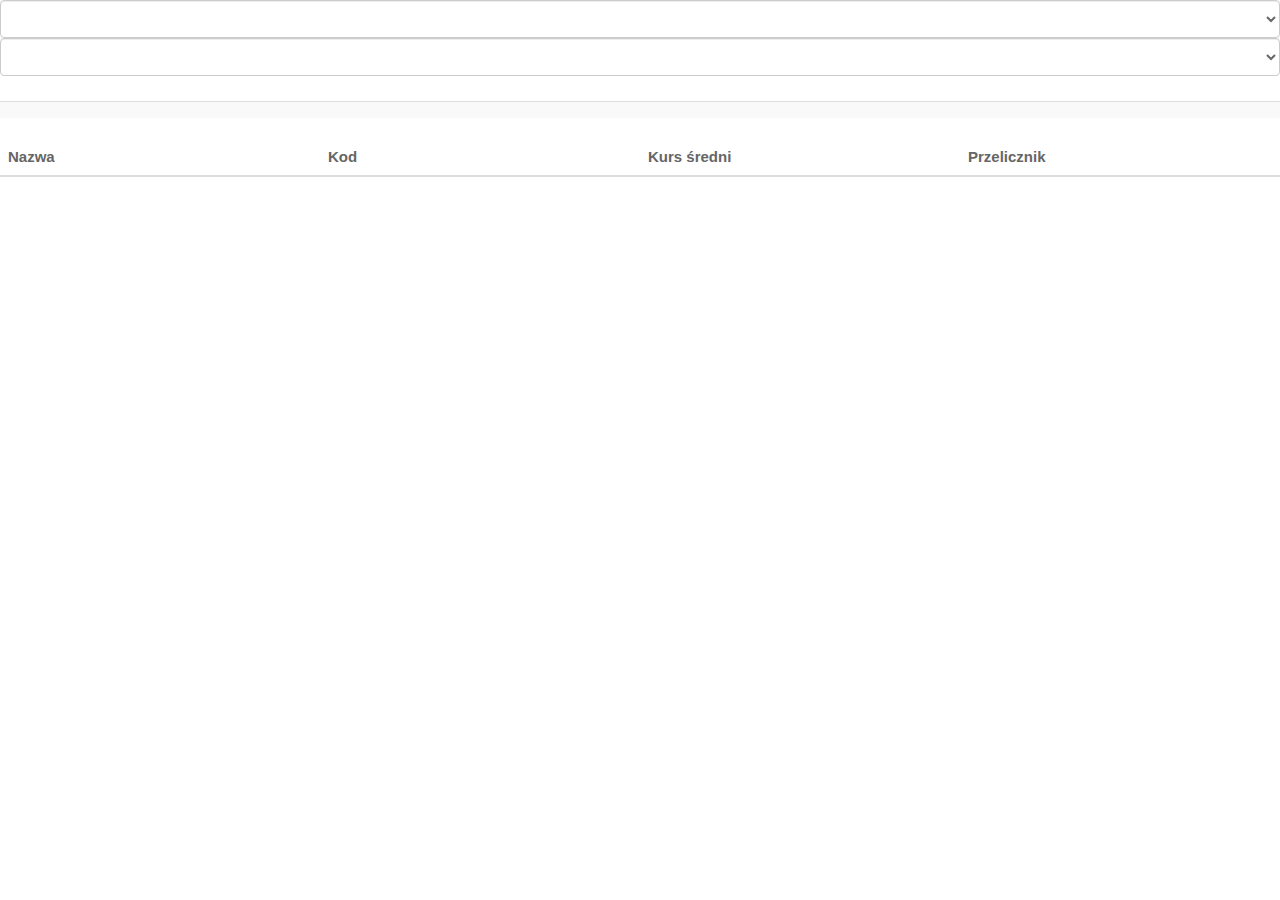
==== commit e01d3f5d: "Pełen zakres dat" ====
--- a/KursyWalut/bin/x86/Debug/AppX/index.html
+++ b/KursyWalut/bin/x86/Debug/AppX/index.html
@@ -13,14 +13,15 @@
 </head>
 <body class="win-type-body">
     <div>
-        <select class="form-control" id="date-select"></select>
+        <select class="form-control col-lg-2" id="year-select"></select>
+        <select class="form-control col-lg-2" id="date-select"></select>
     </div>
 
     <div id="someDiv" style="visibility:hidden">
         <progress class="win-progress-ring"></progress>
     </div>
 
-    <div id="tableContent" style="overflow: auto;height: 87%; width: 100%;">
+    <div id="tableContent" style="overflow: auto;height: 83%; width: 100%;">
         <table class="table table-striped table-hover ">
             <tbody id="myTemplate" class="div-display-items" data-win-control="WinJS.Binding.Template">
                 <tr>
@@ -41,8 +42,9 @@
     </div>
 
     <div id="info">
-        <p>Dane na podstawie NBP</p>
+        <p id="p-info"></p>
     </div>
+    
 
     <div class="basic-list-view" data-win-control="WinJS.UI.ListView" />
 
